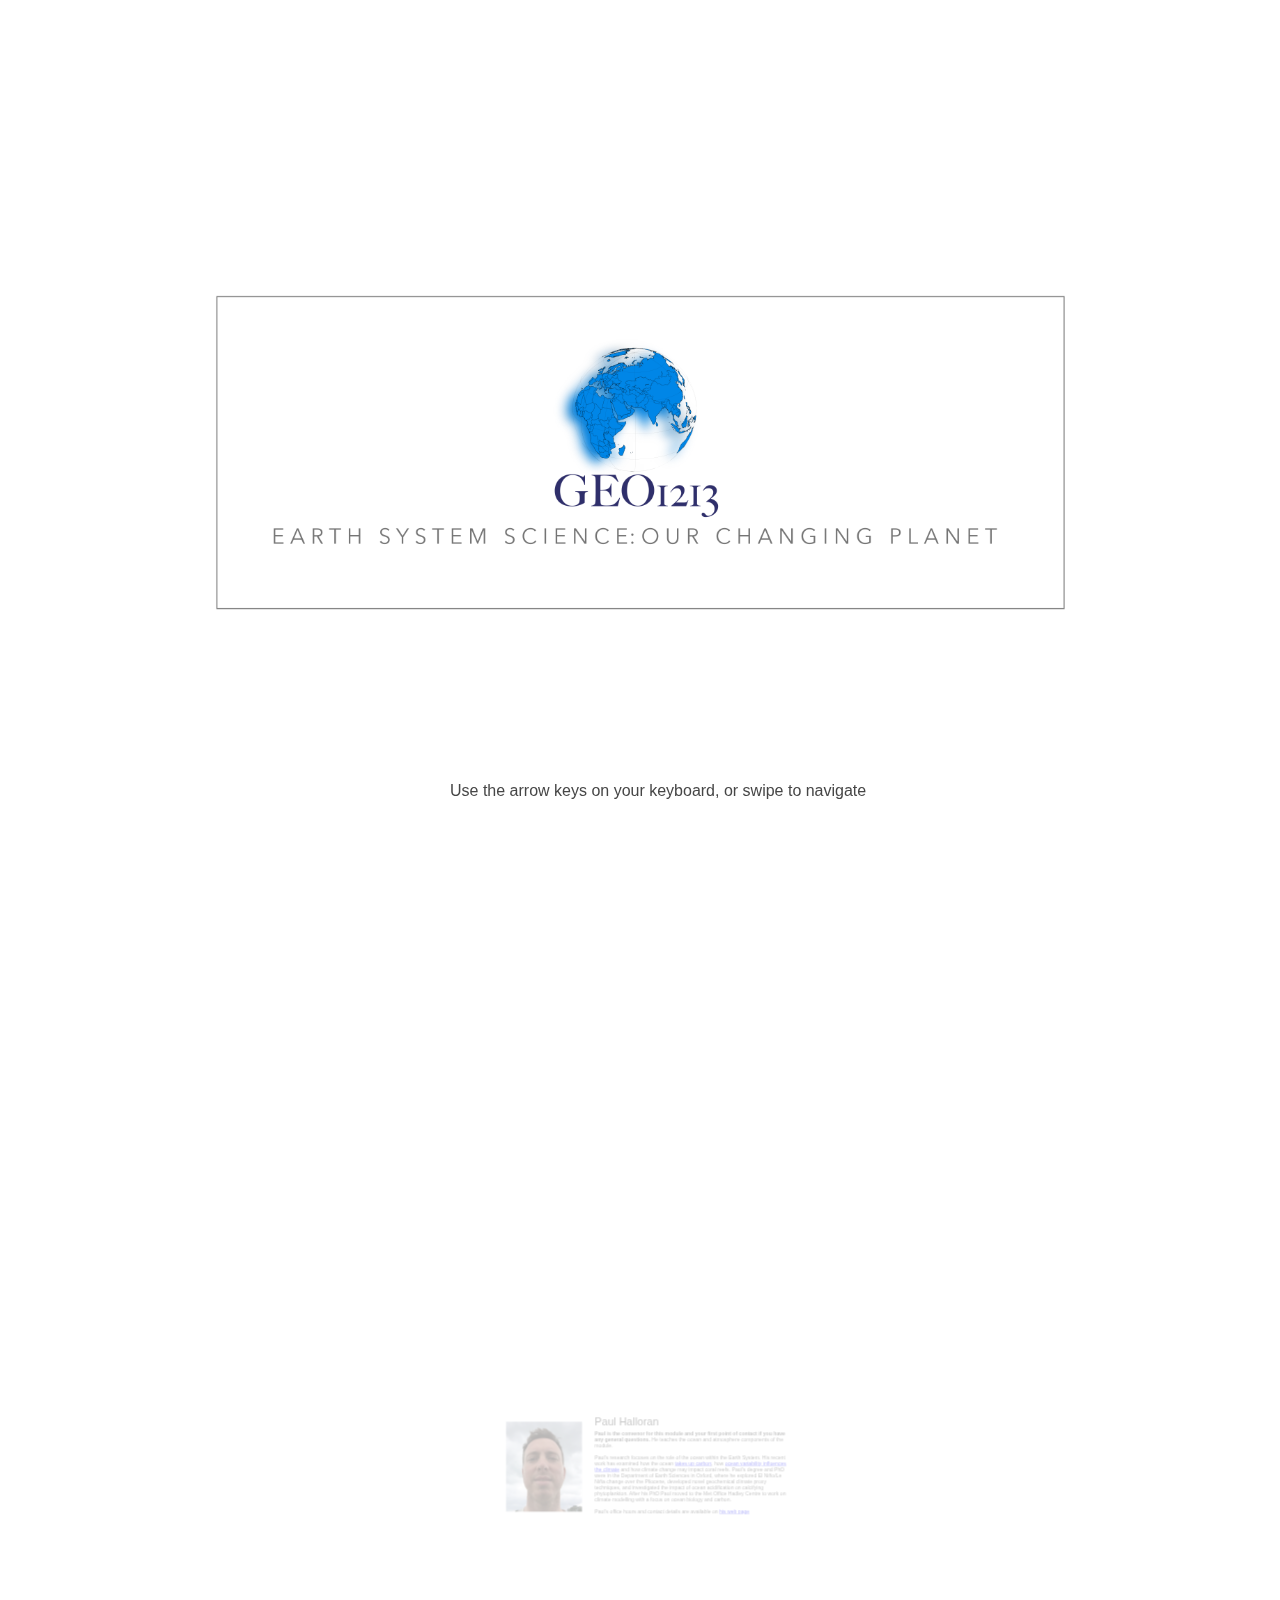
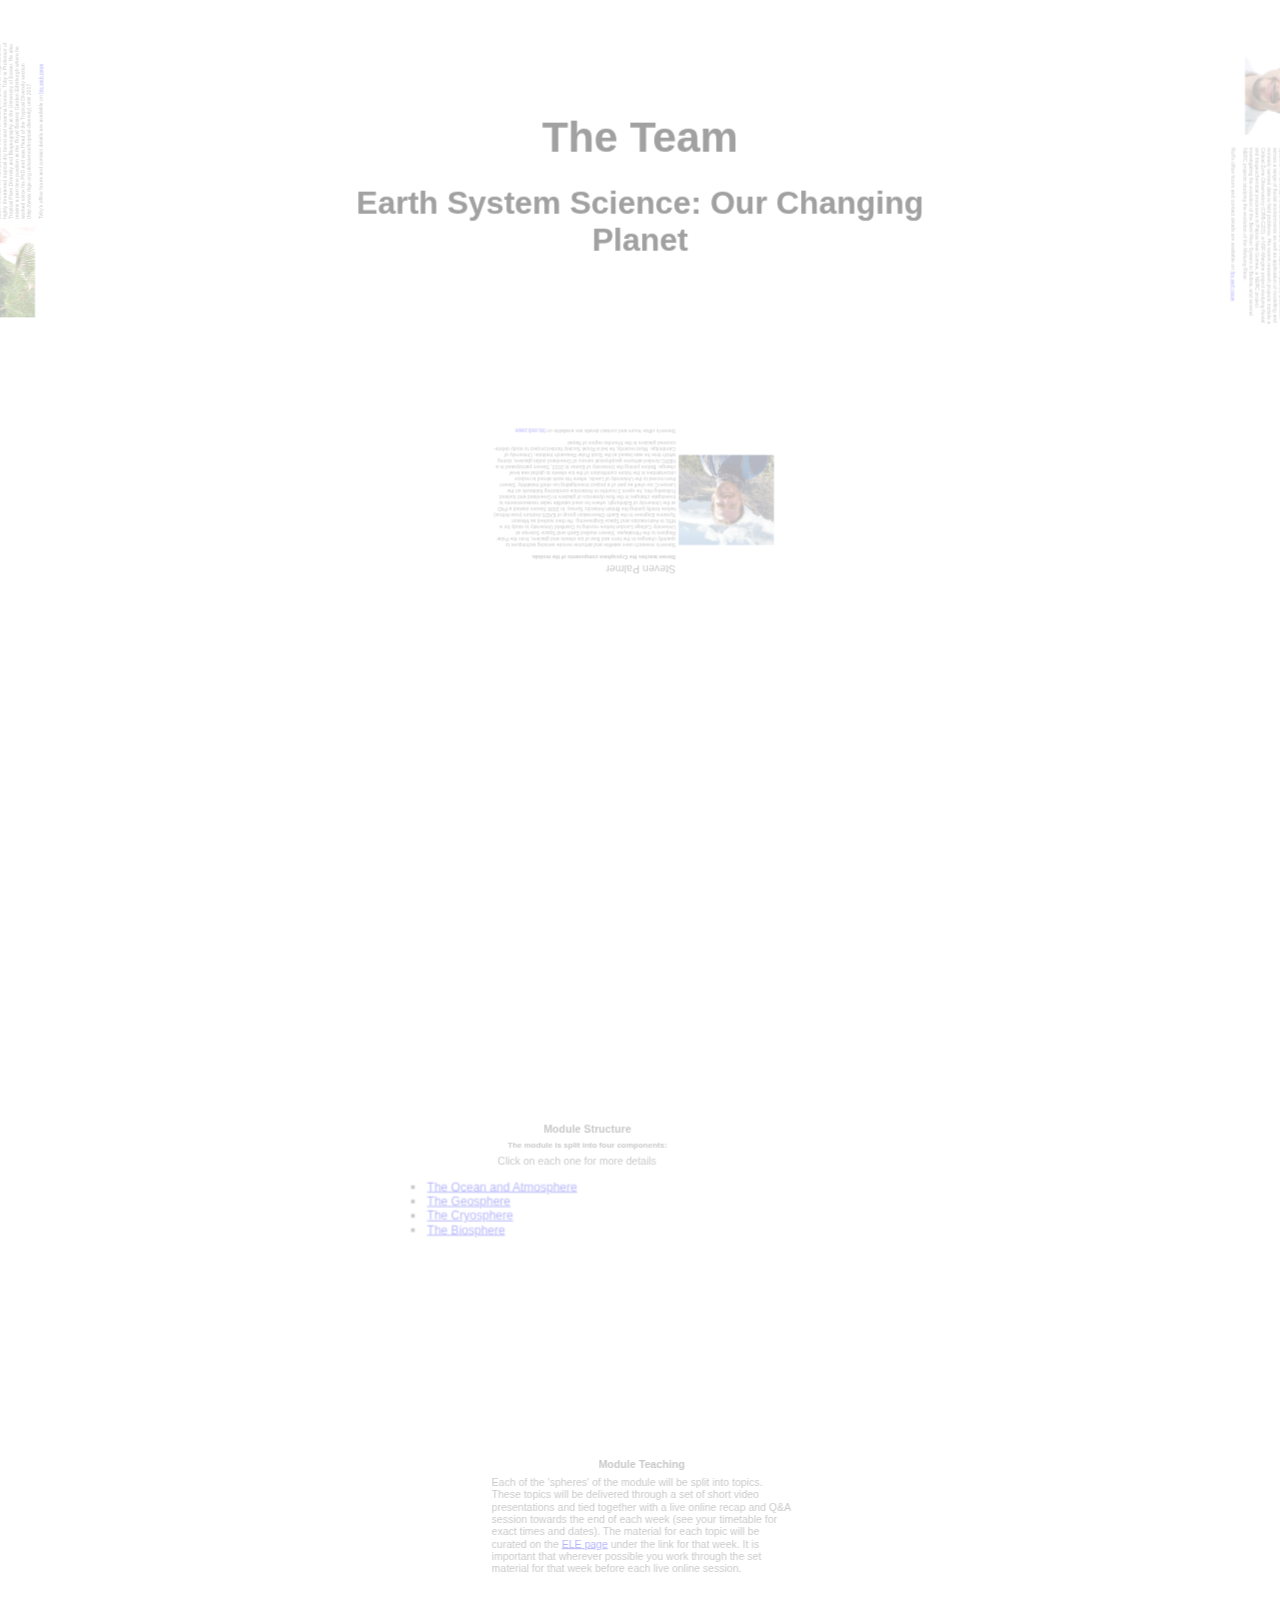
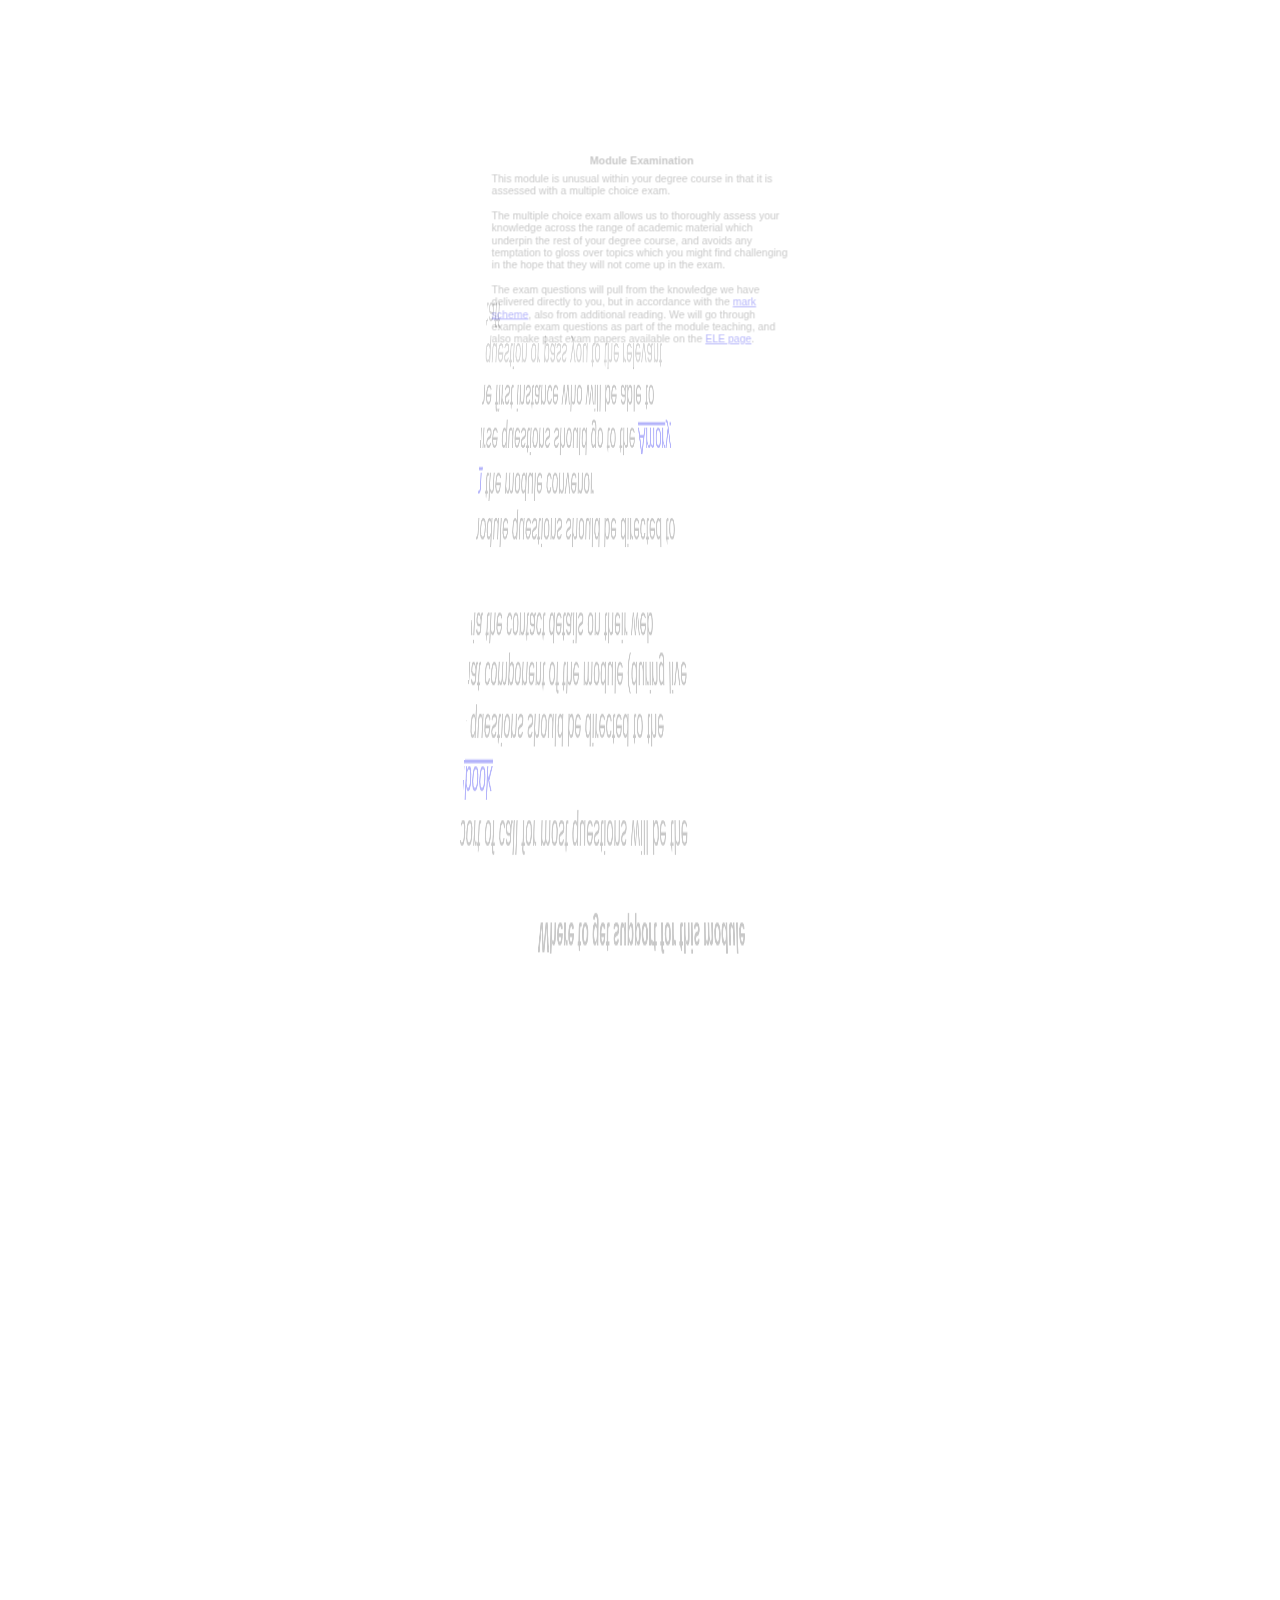
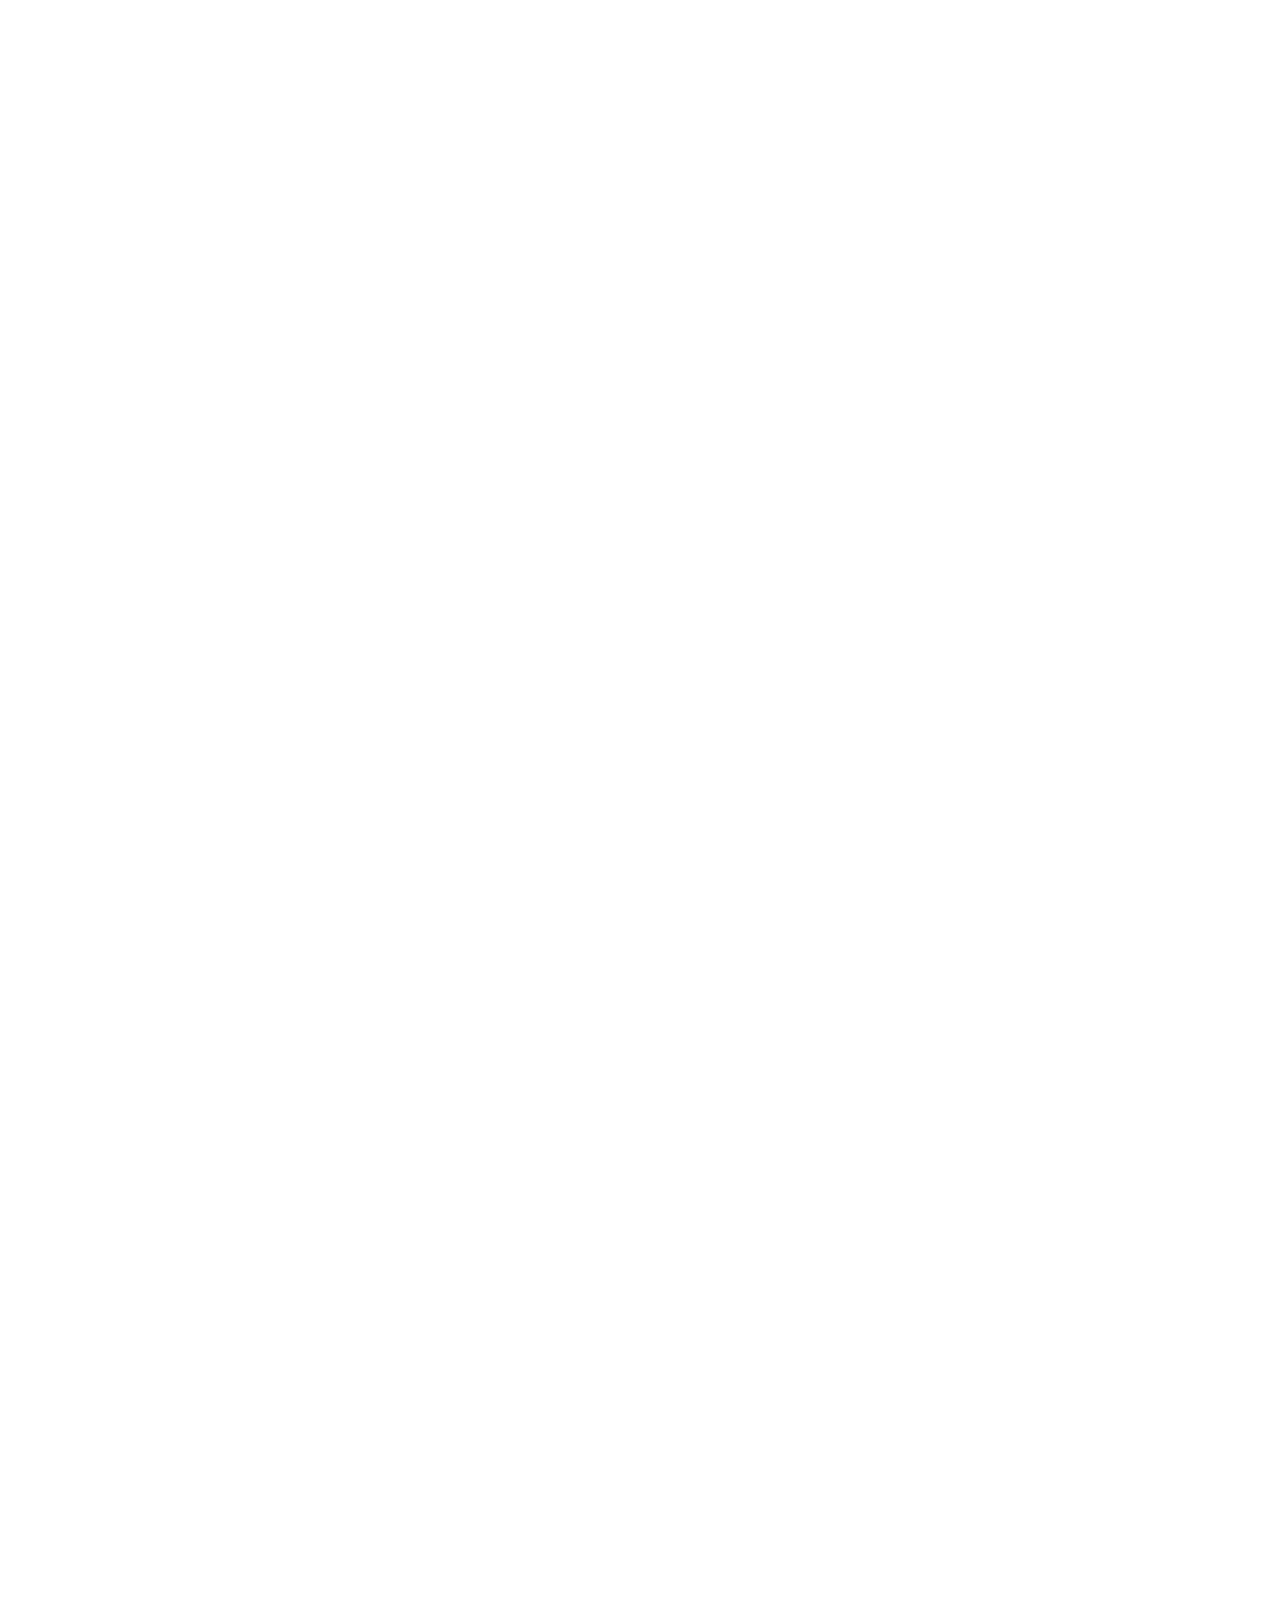
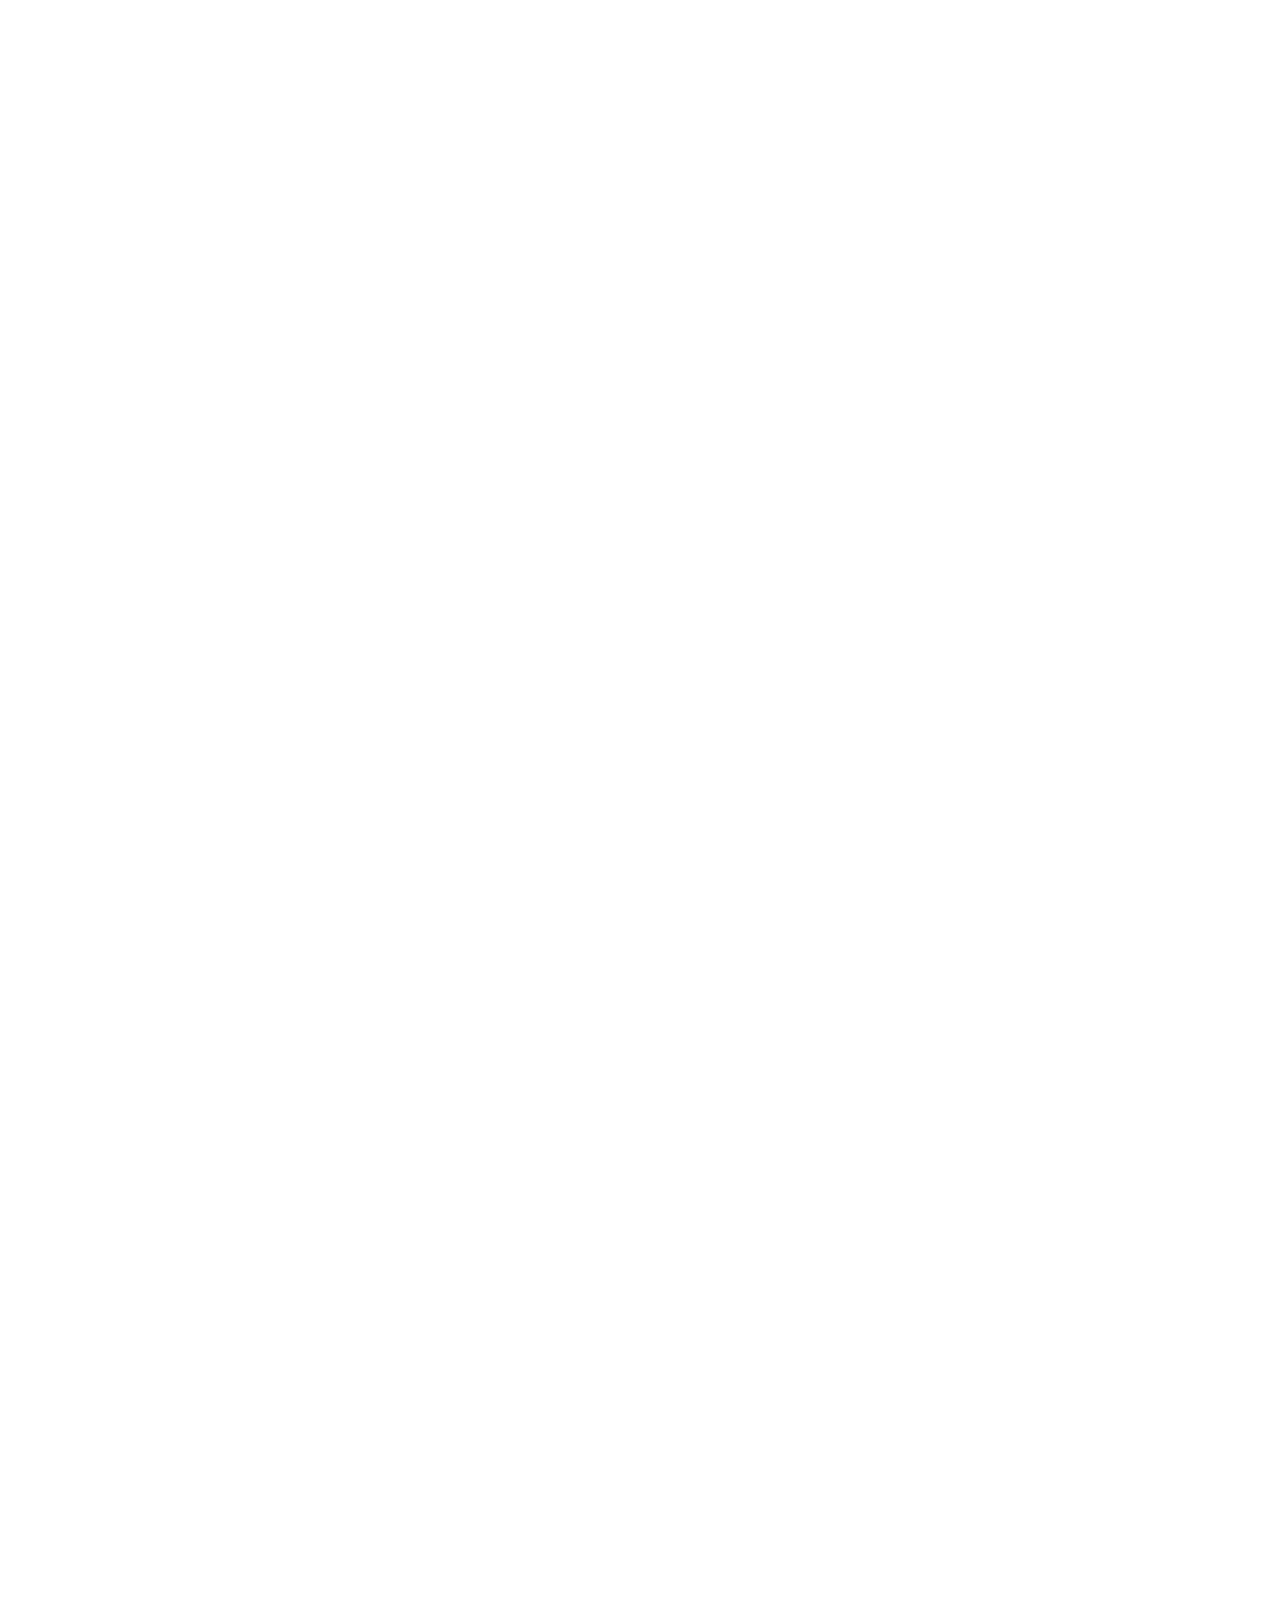
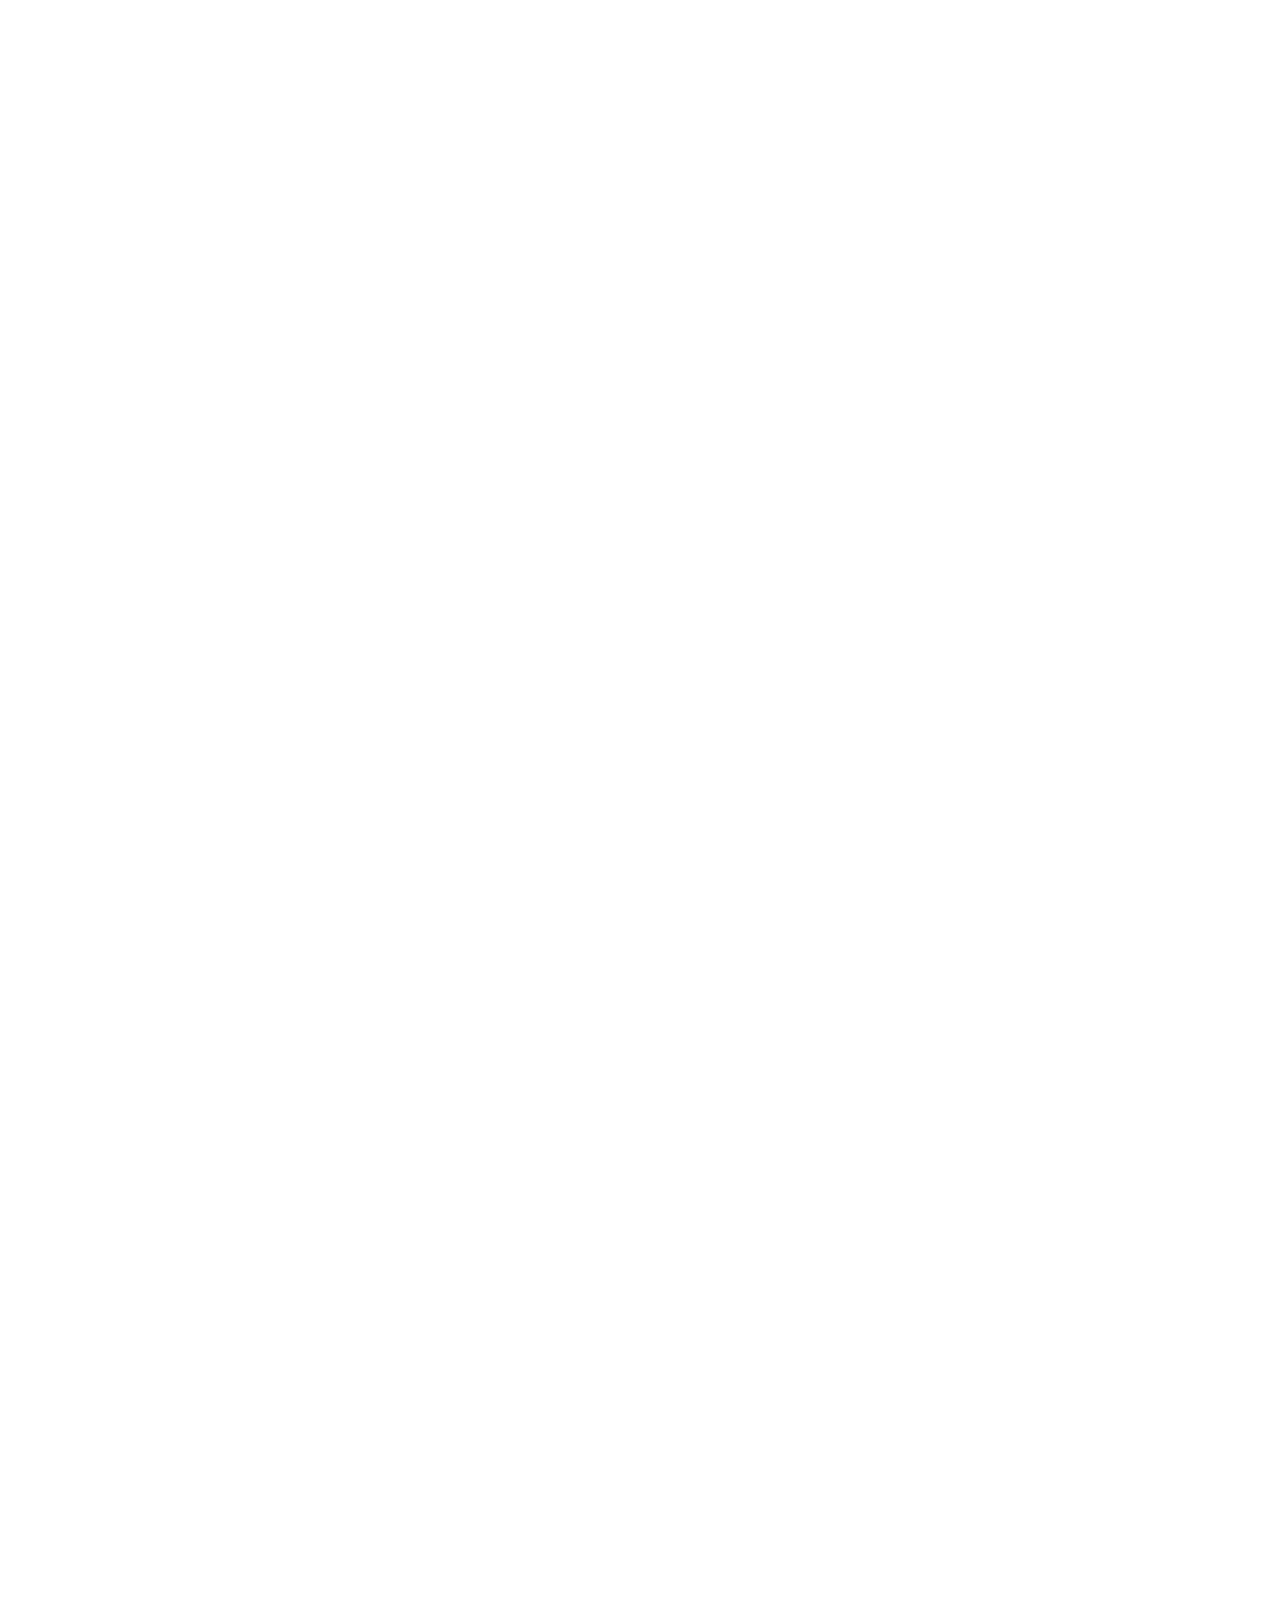
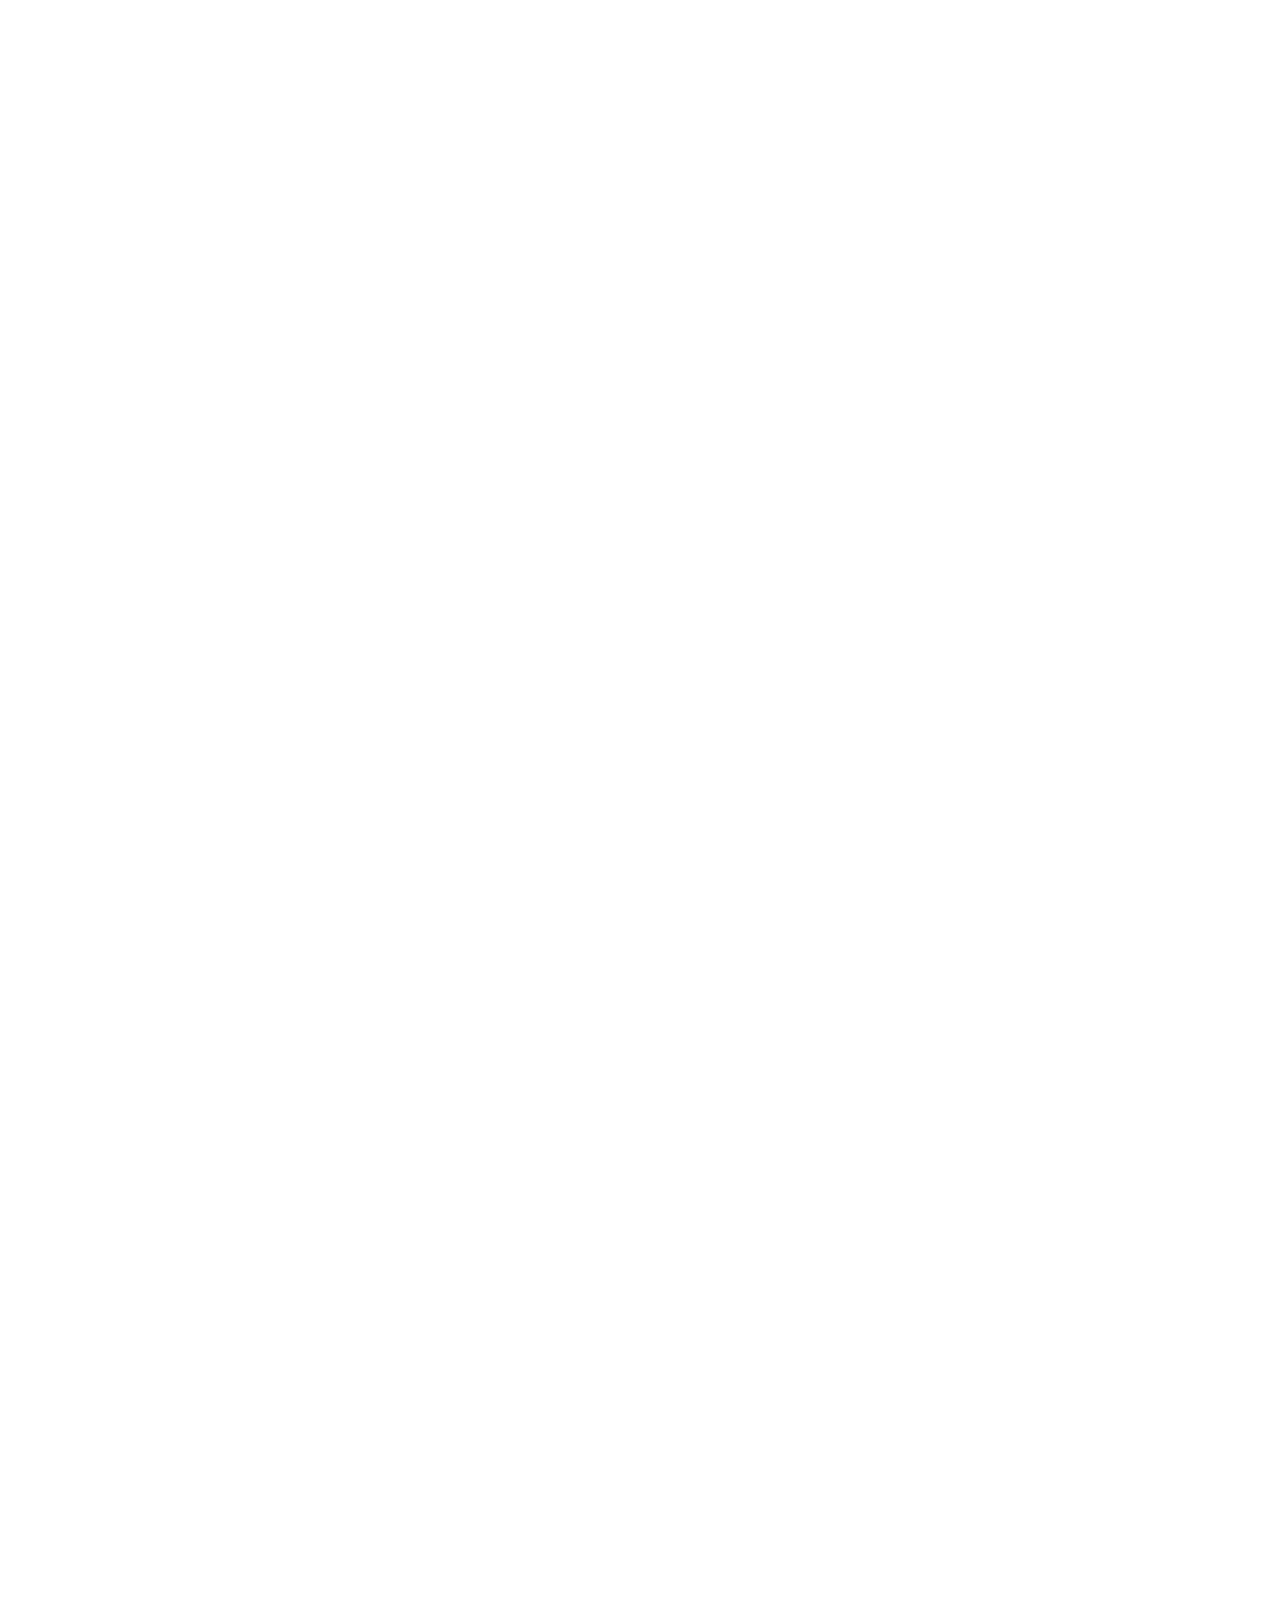
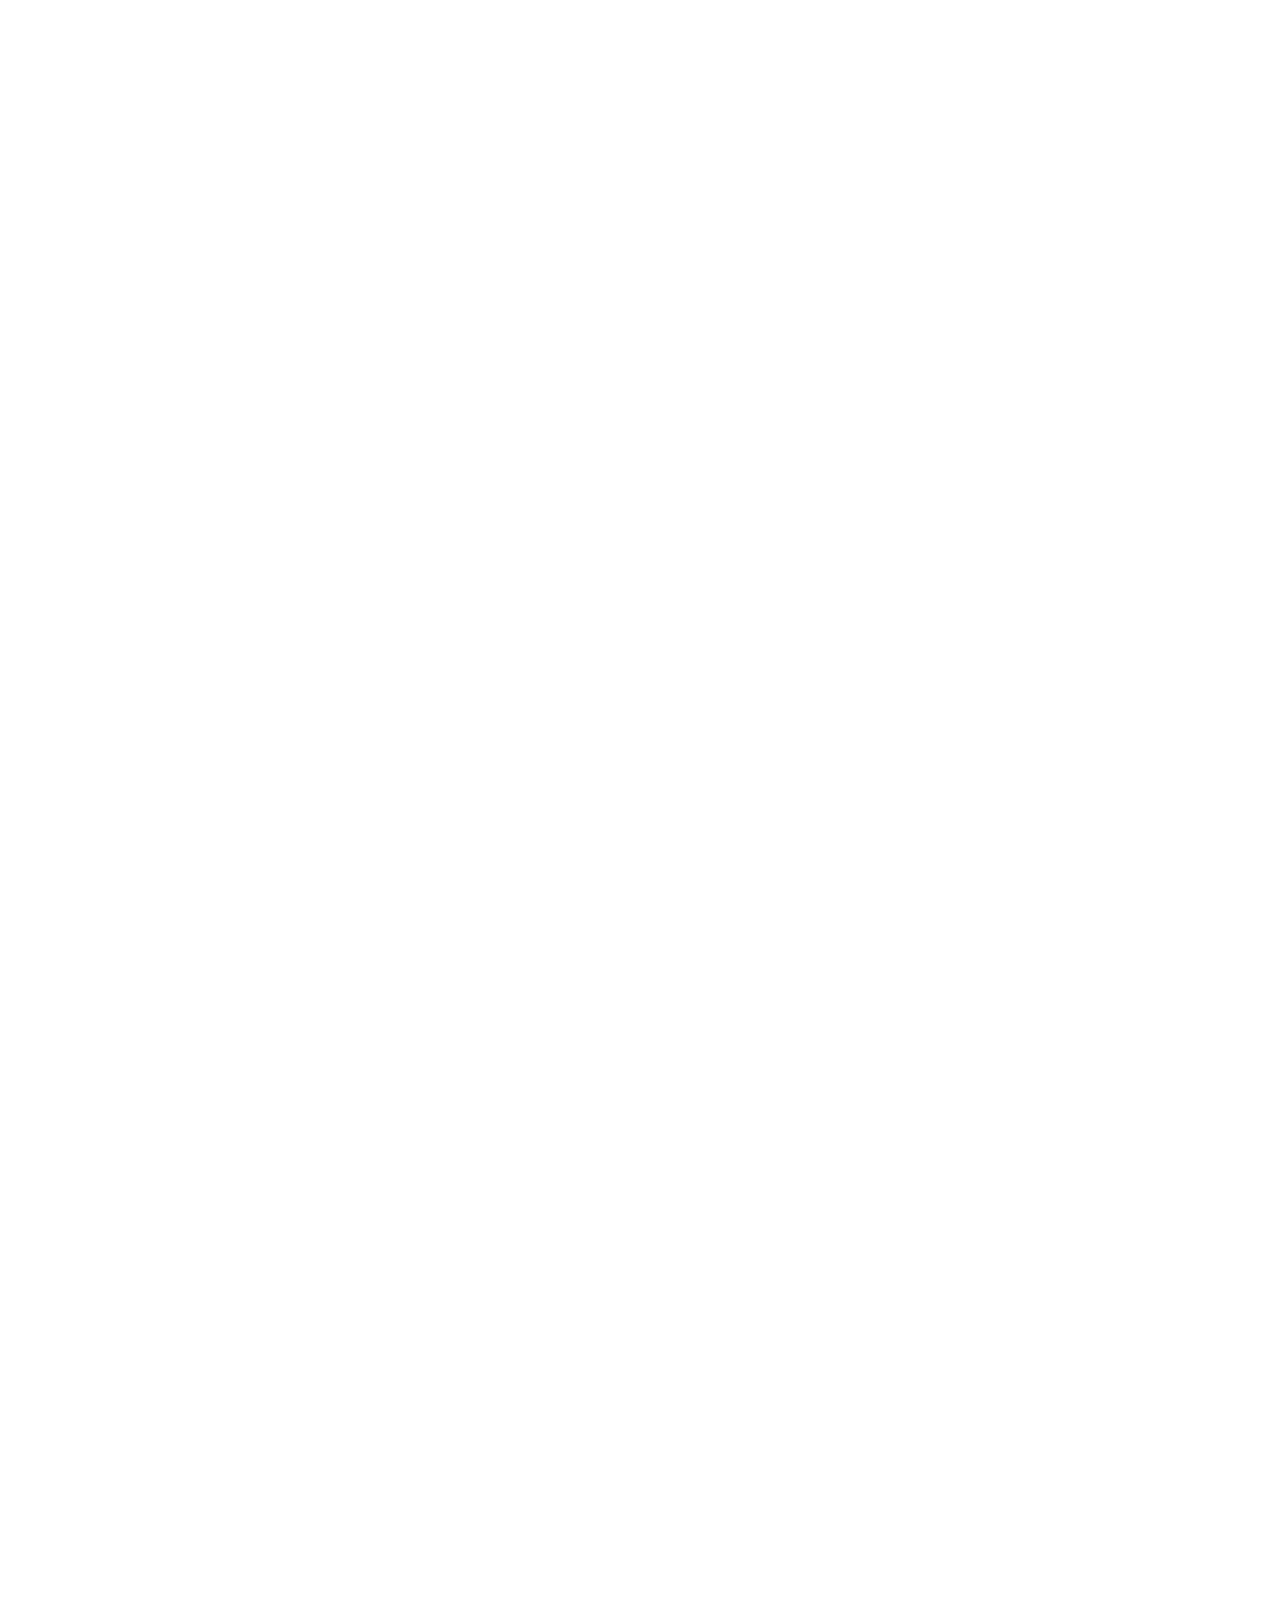
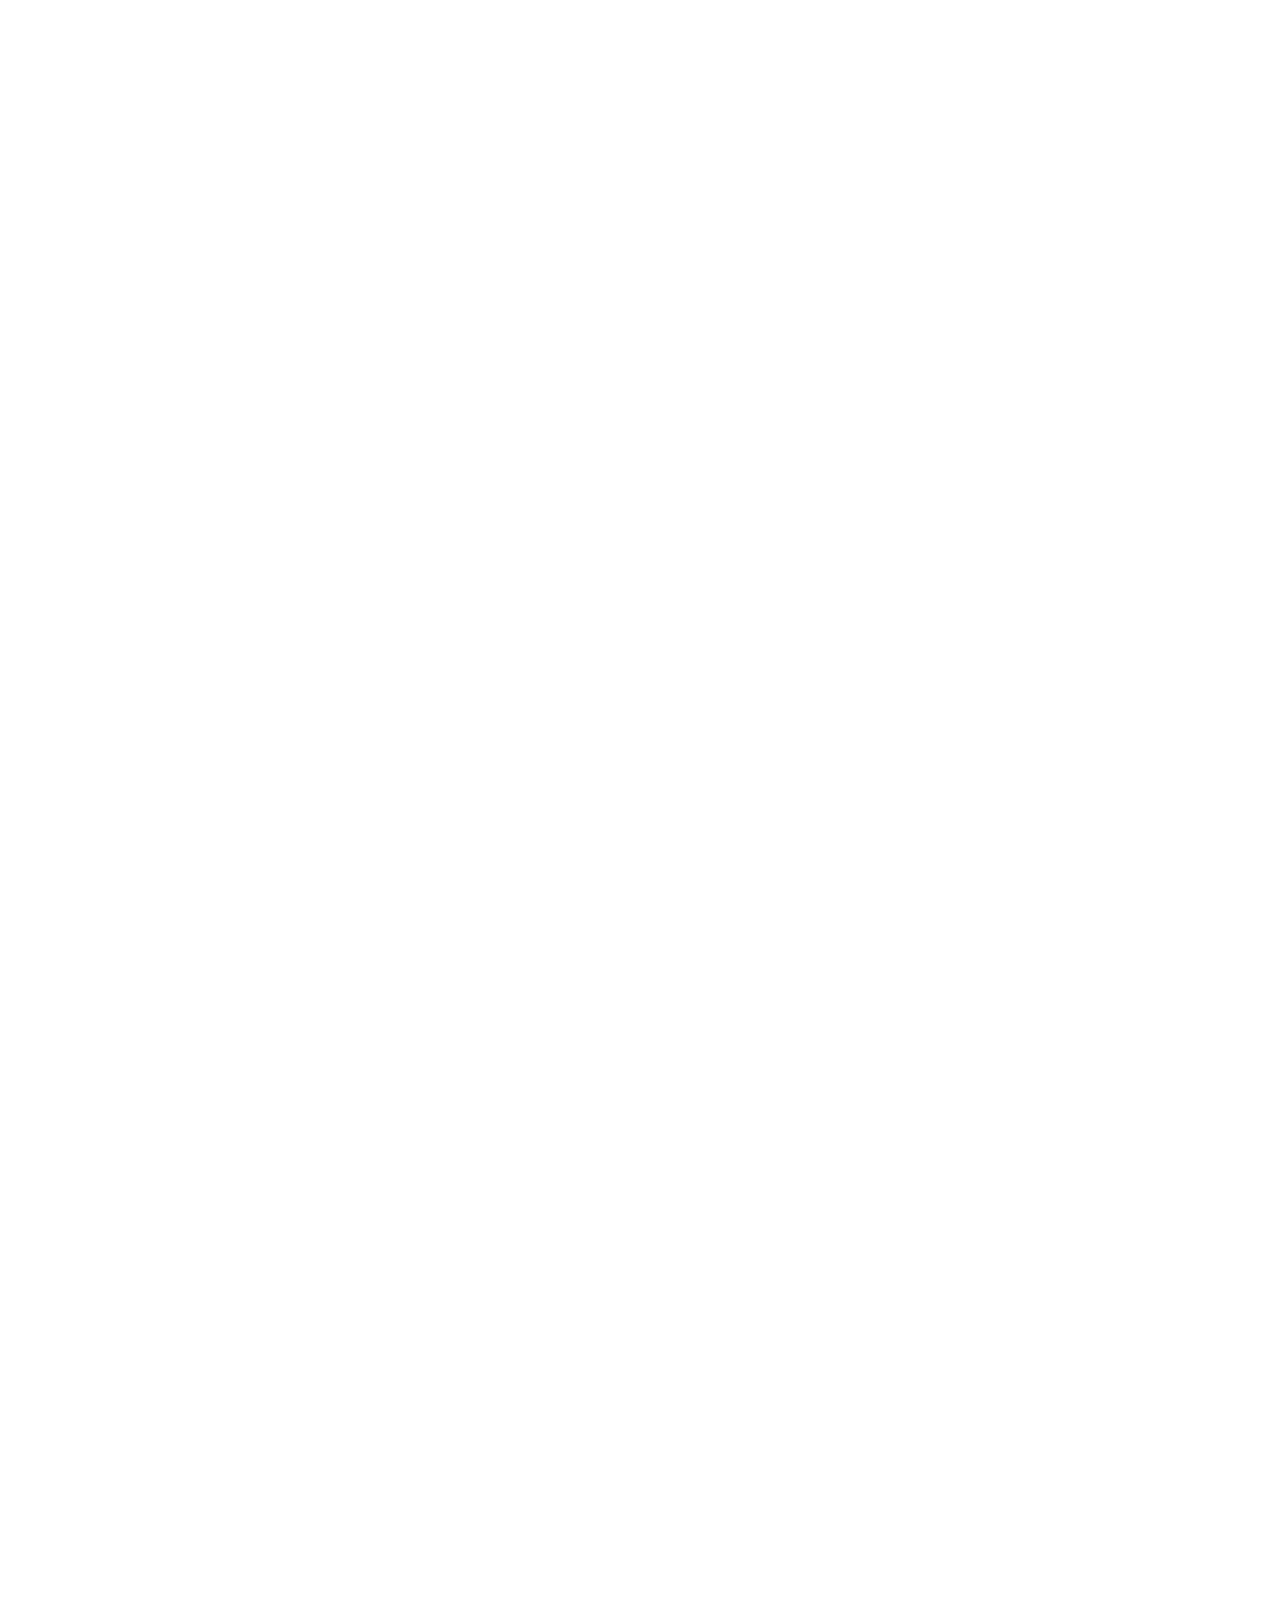
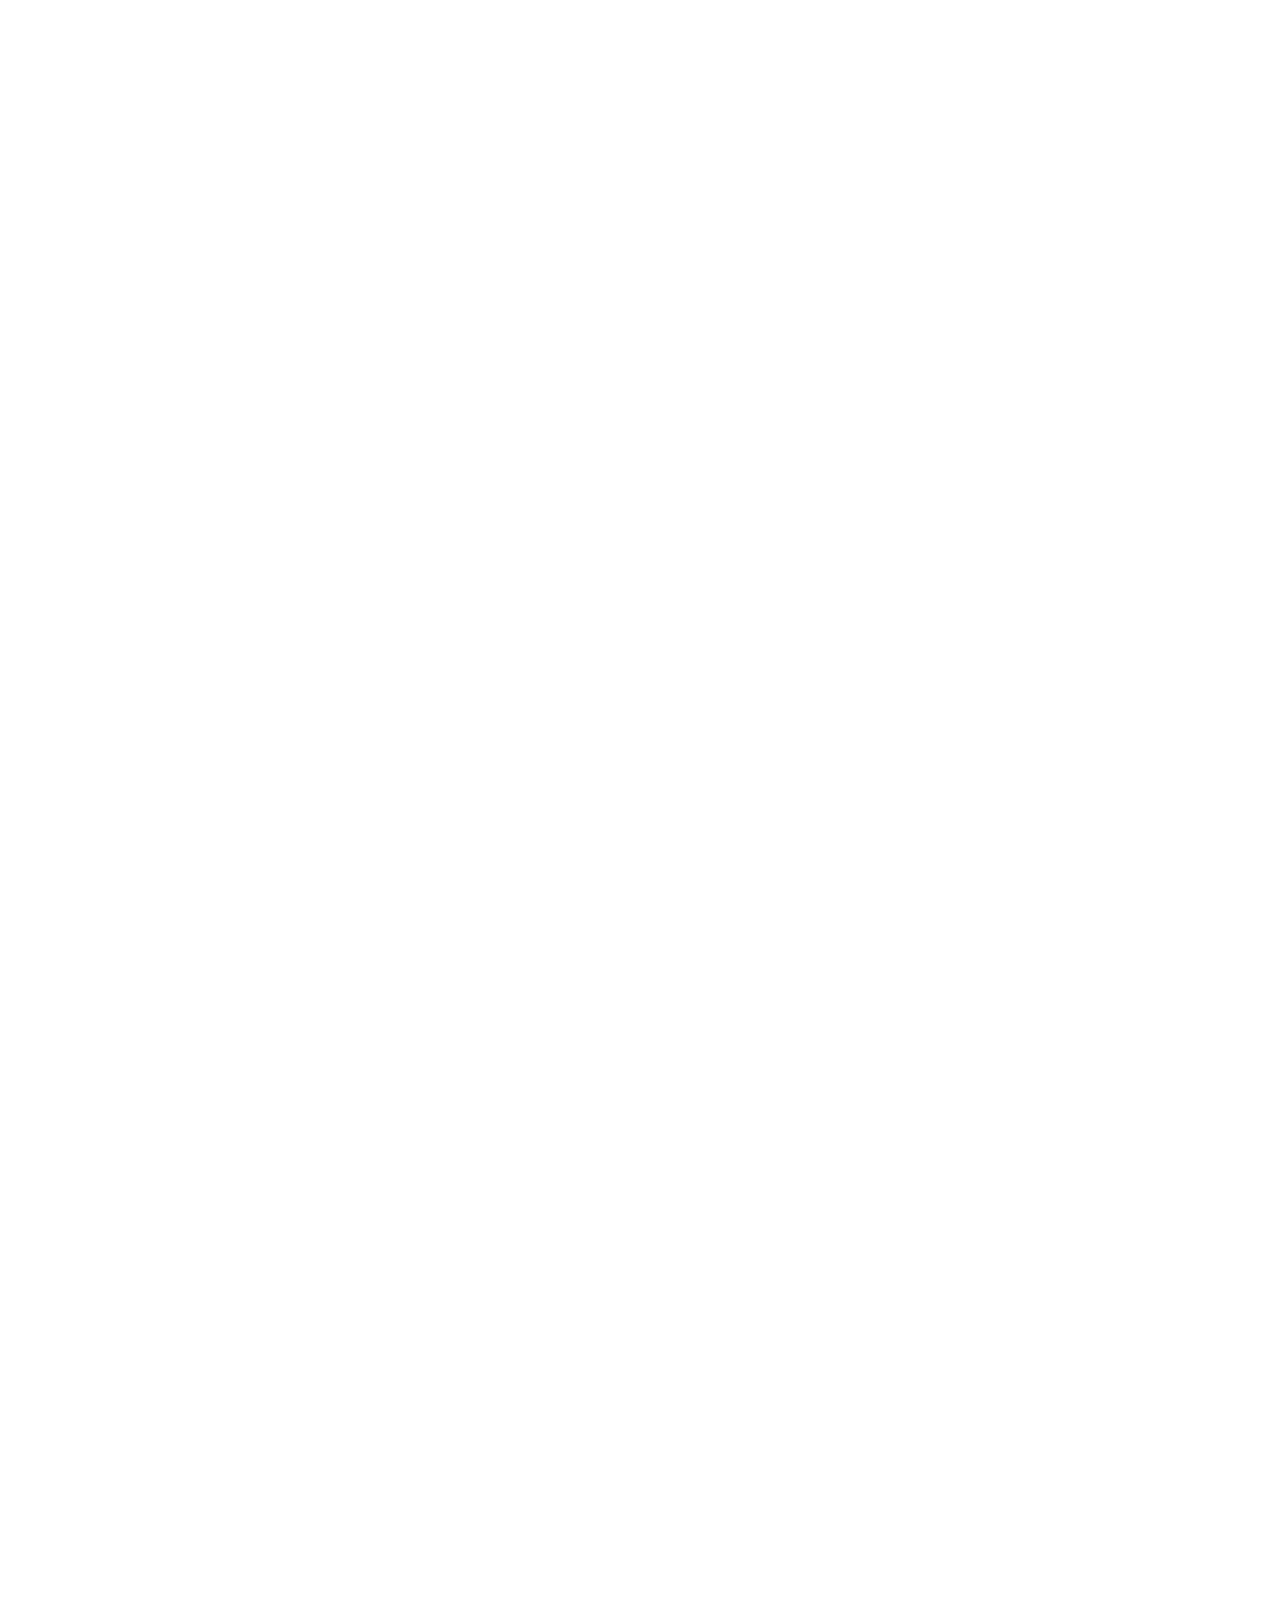
==== geo1213_intro/index.html @ 69311600 "init" ====
<!-- from https://www.digit.in/features/general/a-guide-to-impress-js-create-amazing-web-standard-presentations-9405.html -->

<html>
<head>
    <title>GEO1213 Introduction</title>
    <link href="css/my_presentation.css" rel="stylesheet" />
    <link href="css/impress-common.css" rel="stylesheet" />
</head>
<body class = "impress-not-supported" >
<div class = "fallback-message" >
    <p>impress.js not supported</p>
</div>
<div id = "impress" >


<!--###################
#######################
general Intro
#######################
###################-->

    <div id="title-slide" class = "step slide"  data-x="-1000" data-y="-5000">
      <a href="https://vle.exeter.ac.uk/course/view.php?id=9291"  target="_blank"><img class = "centered_udlf fade-out" src="images/geo1213_logo.png" width="90%"></a>

      <div id="footer">
          <div id="center">
              Use the arrow keys on your keyboard, or swipe to navigate
          </div>
      </div>

    </div>

    <div id = "Background" class = "step slide" data-rel-x = "0" data-rel-y = "0" data-rel-z="-1000" >
        <div class = "centered_paragraph_udlf" ><p>Our planet has experienced massive change in its history, but never before have the occupants of the planet consciously been at the helm of that change. This module aims to provide you with fundamental understanding of each of the major components of our contemporary Earth System, and how these components link together, allowing you to begin exploring the response of our planet to the anthropogenic pressures it is likely to experience over the coming decades. This module will provide you with a mechanistic understanding of the Geosphere, Biosphere, Cryosphere, Ocean and Atmosphere and appreciation of how these fit into the broader Earth System. By doing so, this module will deliver much of the background required for a
          degree in Physical Geography.</p></div>
    </div>


<!--###################
#######################
Introducing the team
#######################
###################-->

    <div id="intro" class="step slide_transparent" data-x="-1000" data-y="-1000" data-scale="4">
      <div class="centered_title_udlf">
        <h1 class="center">The Team</h1>
        <h2 class="center">Earth System Science: Our Changing Planet</h2>
      </div>
    </div>

<!--
###################
PAUL
###################
-->

    <div id="Paul" class="step slide_transparent" data-x="-1000" data-y="-2000" data-rel-z="0">
        <!-- <div class="round">Paul Halloran</div> -->
        <!-- <div class="round">Paul Halloran</div> -->
        <section id="Slide" class="section">

      			<div id="SlideImage">
              <a href="https://geography.exeter.ac.uk/staff/index.php?web_id=Paul_Halloran"  target="_blank"><img src="images/PaulH.jpg" height="100%"></a>
            </div>

      			<div id = "SlideText">
      				Paul Halloran
              <p>
                <b>Paul is the convenor for this module and your first point of contact if you have any general questions.</b> He teaches the ocean and atmosphere components of the module.
                <br>
                <br>
                Paul's research focuses on the role of the ocean within the Earth System. His recent work has examined how the ocean <a href="https://agupubs.onlinelibrary.wiley.com/doi/epdf/10.1029/2019GB006186" target="_blank"> takes up carbon</a>,
                how <a href="https://www.nature.com/articles/s41598-020-57472-2" target="_blank">ocean variability influences the climate</a> and how climate change may impact coral reefs.
                Paul's degree and PhD were in the Department of Earth Sciences in Oxford, where he explored El Ni&ntildeo/Le Ni&ntildea change over the Pliocene, developed novel geochemical climate proxy techniques,
                and investigated the impact of ocean acidification on calcifying phytoplankton. After his PhD Paul moved to the Met Office Hadley Centre to work on climate modelling with a focus on ocean biology and carbon.
                <br>
                <br>
                Paul's office hours and contact details are available on <a href="https://geography.exeter.ac.uk/staff/index.php?web_id=Paul_Halloran"  target="_blank">his web page</a>
              </p>
      			</div>

      		</section>
    </div>


<!--###################
Rolf
###################-->


    <div id="Rolf" class="step slide" data-x="1000" data-y="-1000" data-rel-z="0" data-rotate="90">
        <!-- <div class="round">Paul Halloran</div> -->
        <!-- <div class="round">Paul Halloran</div> -->
        <section id="Slide" class="section">

      			<div id="SlideImage">
              <a href="https://geography.exeter.ac.uk/staff/index.php?web_id=Rolf_Aalto"  target="_blank"><img src="images/RolfA.jpg" height="100%"></a>
            </div>

      			<div id = "SlideText">
      				Rolf Alto
              <p>
                <b>Rolf teaches the geosphere components of the module.</b>
                <br>
                <br>
                Rolf researches rivers and erosion across 6 continents, including: South America (Beni, Mamore, Orinoco & Ucayali Rivers), North America (Sacramento-CA, Feather-CA & Salmon-ID Rivers & Rio Grande-NM), Australasia (Strickland & Fly Rivers PNG), Europe (Danube River Romania), and Asia (Mekong River, Cambodia & exploratory sites in China). He leads the Exeter Radiometry Lab, which features world-class analytical facilities for tracing and dating particle movement throughout a wide range of fluvial dispersal systems. He develops field and laboratory techniques to quantify processes across a range of fluvial environments as well as application of modelling and remotely sensed data to field problems. His recent research projects include a Critical Zone Observatory (CRB-CZO), a NSF-Margins project studying fluvial and biogeochemical processes in Papua New Guinea, a NERC project investigating the evolution of the Beni River System in Bolivia, and several NERC projects studying the evolution of the Mekong River.
                <br>
                <br>
                Rolf's office hours and contact details are available on <a href="https://geography.exeter.ac.uk/staff/index.php?web_id=Rolf_Aalto"  target="_blank">his web page</a>
              </p>
      			</div>

      		</section>
    </div>

  <!--###################
  Steve
  ###################-->

      <div id="Steve" class="step slide_transparent" data-x="-1000" data-y="-000" data-rel-z="0" data-rotate="180">
            <!-- <div class="round">Paul Halloran</div> -->
            <!-- <div class="round">Paul Halloran</div> -->
            <section id="Slide" class="section">

          			<div id="SlideImage">
                  <a href="https://geography.exeter.ac.uk/staff/index.php?web_id=Steven_Palmer"  target="_blank"><img src="images/SteveP.jpg" height="100%"></a>
                </div>

          			<div id = "SlideText">
          				Steven Palmer
                  <p>
                    <b>Steven teaches the Cryosphere components of the module.</b>
                    <br>
                    <br>
                    Steven's research uses satellite and airborne remote sensing techniques to quantify changes in the form and flow of ice sheets and glaciers, from the Polar Regions to the Himalayas. Steven studied Earth and Space Science at University College London before moving to Cranfield University to study for a MSc in Astronautics and Space Engineering. He then worked as Mission Systems Engineer in the Earth Observation group of EADS Astrium (now Airbus) before briefly joining the British Antarctic Survey. In 2006 Steven started a PhD at the University of Edinburgh, where he used satellite radar measurements to investigate changes in the flow dynamics of glaciers in Greenland and Iceland. Following this, he spent 3 months in Antarctica conducting fieldwork on the Larsen-C ice shelf as part of a project investigating ice shelf instability. Steven then moved to the University of Leeds, where his work aimed to reduce uncertainties in the future contribution of the ice sheets to global sea level change. Before joining the University of Exeter in 2013, Steven participated in a NERC-funded airborne geophysical survey of Greenland outlet glaciers, during which time he was based at the Scott Polar Research Institute, University of Cambridge. Most recently, he led a Royal Society funded
                      project to study debris-covered glaciers in the Khumbu region of Nepal
                    <br>
                    <br>
                    Steven's office hours and contact details are available on <a href="https://geography.exeter.ac.uk/staff/index.php?web_id=Steven_Palmer"  target="_blank">his web page</a>
                  </p>
          			</div>

          		</section>
    </div>

  <!--###################
  Toby
  ###################-->

      <div id="Toby" class="step slide_transparent" data-x="-3000" data-y="-1000" data-rel-z="0" data-rotate="270">
        <!-- <div class="round">Paul Halloran</div> -->
        <!-- <div class="round">Paul Halloran</div> -->
        <section id="Slide" class="section">

            <div id="SlideImage">
              <a href="http://toby-pennington.squarespace.com/about"  target="_blank"><img src="images/TobyP.jpg" height="100%"></a>
            </div>

            <div id = "SlideText">
              Toby Pennington
              <p>
                <b>Toby teaches the biosphere components of the module.</b>
                <br>
                <br>
                Toby's research has aimed to address one of the fundamental questions of tropical biology, how and when did the huge species numbers in the tropics arise?
                It is grounded in fundamental, descriptive taxonomic, inventory and phylogenetic research, which provides the foundation to address evolutionary and biogeographic questions.
                In recent years he has focused more of his work on outcomes relevant to conservation and sustainable livelihoods in tropical Latin America.
                He has particular interest in raising the profile of neglected but highly threatened tropical dry forest and savanna biomes.
                Toby is Professor of Tropical Plant Diversity and Biogeography at the University of Exeter.
                He also retains a part time position at the Royal Botanic Garden Edinburgh where he worked since his PhD and was Head of the Tropical Diversity section (http://www.rbge.org.uk/science/tropical-diversity) until 2017.
                <br>
                <br>
                Toby's office hours and contact details are available on <a href="https://geography.exeter.ac.uk/staff/index.php?web_id=Toby_Pennington"  target="_blank">his web page</a>
              </p>
            </div>

          </section>
      </div>

      <div id="intro_out" class="step slide_transparent" data-x="-1000" data-y="-1000" data-scale="4">
        <div class="centered_title_udlf">
          <h1 class="center">The Team</h1>
          <h2 class="center">Earth System Science: Our Changing Planet</h2>
        </div>
      </div>

<!--###################
#######################
Module Structure
#######################
###################-->


    <div id = "Module_Structure" class = "step slide" data-x="-1000" data-y="2000"  data-rel-z="0" data-scale="1">
        <div class = "centered_paragraph_udlf" >
          <h1>Module Structure</h1>
            <h2>The module is split into four components:</h2>
            <p>Click on each one for more details</p>
            <ul>
            <li><a href="#OceanAtmosphere">The Ocean and Atmosphere</a></li>
            <li><a href="#Geosphere">The Geosphere</a></li>
            <li><a href="#Cryosphere">The Cryosphere</a></li>
            <li><a href="#Biosphere">The Biosphere</a></li>
            </ul>

        </div>
    </div>

<!--###################
#######################
Module Teaching
#######################
###################-->

  <div id = "Module_Teaching" class = "step slide" data-x="-1000" data-y="3000"  data-rel-z="0" data-scale="1">
      <div class = "centered_paragraph_udlf" >
        <h1>Module Teaching</h1>
          <p>Each of the 'spheres' of the module will be split into topics.
          These topics will be delivered through a set of short video presentations and tied together with a live online recap and Q&A session towards the end of each week (see your timetable for exact times and dates).
          The material for each topic will be curated on the <a href="https://vle.exeter.ac.uk/course/view.php?id=9291"  target="_blank">ELE page</a> under the link for that week.
          It is important that wherever possible you work through the set material for that week before each live online session.</p>
      </div>
  </div>

<!--###################
#######################
Module Exam
#######################
###################-->

<div id = "Module_Exam" class = "step slide" data-x="-1000" data-y="4000"  data-rel-z="0" data-scale="1">
    <div class = "centered_paragraph_udlf" >
      <h1>Module Examination</h1>
        <p>This module is unusual within your degree course in that it is assessed with a multiple choice exam.
          <br>
          <br>
          The multiple choice exam allows us to thoroughly assess your knowledge across the range of academic material which underpin the rest of your degree course,
          and avoids any temptation to gloss over topics which you might find challenging in the hope that they will not come up in the exam.
          <br>
          <br>
          The exam questions will pull from the knowledge we have delivered directly to you,
          but in accordance with the <a href="https://geography.exeter.ac.uk/media/universityofexeter/schoolofgeography/pdfs/currentstudents/ug/GMS.pdf" target="_blank">mark scheme</a>, also from additional reading.
          We will go through example exam questions as part of the module teaching, and also make past exam papers available on the <a href="https://vle.exeter.ac.uk/course/view.php?id=9291"  target="_blank">ELE page</a>.
        </p>
    </div>
</div>

<!--###################
#######################
Where to get support
#######################
###################-->

<div id = "Module_Support" class = "step slide" data-x="-1000" data-y="5000"  data-rel-z="0" data-rotate-x="-90" data-scale="1">
    <div class = "centered_paragraph_udlf" >
      <h1>Where to get support for this module</h1>
      <ul>
      <li>Your first port of call for most questions will be the <a href=https://vle.exeter.ac.uk/course/view.php?id=9291#section-2>module handbook</a></li>
      <li>Academic questions should be directed to the lecturer on that component of the module (during live sessions or via the contact details on their web pages)</li>
      <li>General module questions should be directed to <a href="https://geography.exeter.ac.uk/staff/index.php?web_id=Paul_Halloran">Paul Halloran</a> the module convenor</li>
      <li>Wider course questions should go to the <a href="https://www.exeter.ac.uk/students/infopoints/contact/">Amory Info Hub</a> in the first instance who will be able to answer your question or pass you to the relevant member of staff</li>
      </ul>
    </div>
</div>


<div id = "End" class = "step slide" data-x="-1000" data-y="5000"  data-rel-z="0" data-rotate-y="90" data-scale="1">
    <div class = "centered_title_udlf" >
      <h1>End of document</h1>
      <h2><a href="#title-slide">Return to start</a></h2>
      <h2><a href="https://vle.exeter.ac.uk/course/view.php?id=9291">Return to ELE</a></h2>
    </div>
</div>


<!--###################
#######################
Slides occuring out of sequence
#######################
###################-->


<div id = "OceanAtmosphere" class = "step slide" data-x="-10000" data-y="10000"  data-rel-z="0" data-scale="1">
    <div class = "centered_paragraph_udlf" >
      <h1>The Ocean and Atmosphere</h1>
        <p>This component of the module begins by looking at the place of the ocean and atmosphere within the Earth System.
          We then develop a robust understanding of the greenhouse effect and other anthropogenic drivers of change in the Earth System,
          before getting into the processes that control the movement of the ocean and atmosphere,
          and how through the transport of energy and chemistry this impacts us, and drives the different components of the Earth System.
        </p>
        <a href="#Module_Structure">Back</a>
    </div>
</div>

<div id = "Geosphere" class = "step slide" data-x="-10000" data-y="11000"  data-rel-z="0" data-scale="1">
    <div class = "centered_paragraph_udlf" >
      <h1>The Geosphere</h1>
        <p>This component of the module looks at the Earth's surface and earth surface processes.
           You will learn about how everything from rivers to vegetation, extreme events to the
           lapping ocean shape the landscapes we see across the globe.
        </p>
        <a href="#Module_Structure">Back</a>
    </div>
</div>

<div id = "Cryosphere" class = "step slide" data-x="-10000" data-y="12000"  data-rel-z="0" data-scale="1">
    <div class = "centered_paragraph_udlf" >
      <h1>The Cryosphere</h1>
        <p>In this component of the module you will learn all about ice on Earth, and how it is changed by and how it changes our climate.
        </p>
        <a href="#Module_Structure">Back</a>
    </div>
</div>

<div id = "Biosphere" class = "step slide" data-x="-10000" data-y="13000"  data-rel-z="0" data-scale="1">
    <div class = "centered_paragraph_udlf" >
      <h1>The Biosphere</h1>
        <p>In this component of the module you will learn about the basic processes underpinning our biosphere,
          what controls the geography of our biosphere and the impacts we as humans are having on the biosphere.
        </p>
        <a href="#Module_Structure">Back</a>
    </div>
</div>



</div>

<!-- Extra modules -->
<script type="text/javascript" src="../../extras/markdown/markdown.js"></script>

<!--
    To make all described above really work, you need to include impress.js in the page.
    You also need to call a `impress().init()` function to initialize impress.js presentation.
    And you should do it in the end of your document.
-->
<script type="text/javascript" src="js/impress.js"></script>
<!-- NOTE this ../../ will change if you are within more folders etc. -->
<script> impress().init(); </script>


</body>
</html>
---- geo1213_intro/css/my_presentation.css ----
/* This is used by index.html to hide the message if the browser supports the presnettaion impress.js */
.impress-supported .fallback-message {
  display:none;
}

/*
  The body background is the bacgkround of "everything". Many
  impress.js tools call it the "surface". It could also be a
  picture or pattern, but we leave it as light gray.
*/

body {
    font-family: 'PT Sans', sans-serif;
    min-height: 740px;

    /* background: rgb(215, 215, 215); */
    color: rgb(70, 70, 70);
}

/* This little bit of CSS code is specifying the basic look of a slide in our presentation. We are giving slides a width of 400 pixels, and a height of 300 pixels. This gives them an aspect ratio of 4:3, the same as a PowerPoint slide. This is a little small, but that is on purpose, so that we can fit the slides in this article. Each slide is given an ugly black solid border of 4 pixels in width, with a padding of 20 pixels and a margin of 10. Nothing pretty, but it’ll do */
/* .step {
  overflow: hidden;
  width: 400px;
  height: 500px;
  padding: 20px;
  margin: 10px;
  border: 4px solid black;
} */

.step {
    /* overflow: hidden; */
    /* position: relative;
    width: 1850px;
    height: 1000px; */
    position: relative;
    width: 1000px;
    height: 700px;
    padding: 40px 60px;
    margin: 60px auto;
    box-sizing:         border-box;
}


/*
    Make inactive steps a little bit transparent.
*/
.impress-enabled .step {
    margin: 0;
    opacity: 0.3;
    transition:         opacity 1s;
}

.impress-enabled .step.active { opacity: 1 }

/*
    These 'slide' step styles were heavily inspired by HTML5 Slides:
    http://html5slides.googlecode.com/svn/trunk/styles.css

    Note that we also use a background image, again just to facilitate a common
    feature from PowerPoint and LibreOffice worlds. In this case the background
    image is just the impress.js favicon - as if it were a company logo or something.

*/
.slide {
    display: block;

    /* width: 1850px;
    height: 1000px; */
    width: 1000px;
    height: 700px;
    padding: 40px 60px;

    /* background-image: url(../images/background.png); */
    background-color: white;
    /* border: 2px solid rgba(0, 0, 0, .3); */
    /* COMMENT THE ABOVE OUT TO GET RID OF BOARDER BOX */
    /* border-radius: 30px; */
    /* box-shadow: 0 4px 8px rgba(0, 0, 0, .1); */

    /* text-shadow: 0 3px 3px rgba(0, 0, 0, .2); */

    font-family: 'Open Sans', Arial, sans-serif;
}


/* The below define the styles for the text on the slides */

.slide p {
  font-size: 3.5vmin;
  /* font-size: 6vh; */
  /* This is a relative font size, so teh text rescales depending on screen size  see https://css-tricks.com/viewport-sized-typography/ */
  margin-bottom: 0.5em;
  margin-top: 0.5em;
  text-align: left;
}


.slide h1,
.slide h2,
.slide h3 {
    margin-bottom: 0.5em;
    margin-top: 0.5em;
    text-align: center;
}

/* .step h1 {
  text-shadow: 4px 4px 3px #999999;
  font-size: 2.2em;
  line-height:2.3em;
}

.step h2 {
  text-shadow: 4px 4px 3px #999999;
  font-size: 1.8em;
  line-height:1.9em;
} */

/* .step ul {
  list-style-type: square;
  font-size: 1.4em;
  text-align: left;
  line-height: 1.5em;
  list-style-position: inside;
} */


.step .round{
    background: none repeat scroll 0 0 #2390C2;
    border: 20px solid;
    border-radius: 400px 400px 400px 400px;
    color: #FFFFFF;
    font-family: tahoma;
    font-size: 90px;
    font-weight: bold;
    height: 150px;
    margin: auto;
    padding: 250px 0;
    text-align: center;
    vertical-align: middle;
    width: 650px;
}

.step ul {
  list-style-type: square;
  font-size: 4vh;
  text-align: left;
  line-height: 1.2;
  list-style-position: inside;
  transform: translateX(-300px);
  -moz-transform: translateX(-300px);
  -ms-transform: translateX(-300px);
  -o-transform: translateX(-300px);
  -webkit-transform: translateX(-300px);
  transition: all 0.2s ease-in 0s ;
  -moz-transition: all 1s ease-in 0s ;
  -ms-transition: all 1s ease-in 0s ;
  -o-transition: all 1s ease-in 0s ;
  -webkit-transition: all 0.2s ease-in 0s ;
}

.step.present ul {
  transform: translateX(0px);
  -moz-transform: translateX(0px);
  -ms-transform: translateX(0px);
  -o-transform: translateX(0px);
  -webkit-transform: translateX(0px);
}


/*
step and slide for team intro
*/

.slide_transparent {
    display: block;

    /* width: 1850px;
    height: 1000px; */
    width: 1000px;
    height: 700px;
    padding: 40px 60px;

    /* background-image: url(../images/background.png); */
    /* background-color: white; */
    /* border: 2px solid rgba(0, 0, 0, .3); */
    /* COMMENT THE ABOVE OUT TO GET RID OF BOARDER BOX */
    /* border-radius: 30px; */
    /* box-shadow: 0 4px 8px rgba(0, 0, 0, .1); */

    /* text-shadow: 0 3px 3px rgba(0, 0, 0, .2); */

    font-family: 'Open Sans', Arial, sans-serif;
}


.slide_transparent p {
  font-size: 3.5vmin;
  /* font-size: 6vh; */
  /* This is a relative font size, so teh text rescales depending on screen size  see https://css-tricks.com/viewport-sized-typography/ */
  margin-bottom: 0.5em;
  margin-top: 0.5em;
  text-align: left;
}

.slide_transparent h1,
.slide_transparent h2,
.slide_transparent h3 {
    margin-bottom: 0.5em;
    margin-top: 0.5em;
    text-align: center;
}

/*
   Fade-in/out is a straightforward fade. Give it enough seconds that all browsers render it clearly.
*/
.future .fade-in {
    opacity: 0.0;
}
.present .fade-in {
    opacity: 1.0;
    transition: 2s;
}
.past .fade-out {
    opacity: 0.0;
    transition: 2s;
}


/*
    Zoom-in.
*/
.future  .zoom-in {
    transform:        scale(10);
    opacity: 0.0;
}
.present .zoom-in {
    transform:         scale(1);
    opacity: 1.0;
    transition: 3s;
}
.past  .zoom-out {
    transform:        scale(10);
    opacity: 0.0;
}


.centered_udlf {
    position: fixed;
    top: 50%;
    left: 50%;
    /* bring your own prefixes */
    transform: translate(-50%, -50%);
  }

  .centered_paragraph_udlf {
      position: fixed;
      top: 50%;
      left: 10%;
      /* bring your own prefixes */
      transform: translate(-5%, -50%);
    }

.centered_title_udlf {
    position: fixed;
    top: 50%;
    left: 50%;
    /* bring your own prefixes */
    transform: translate(-50%, -50%);
  }


  /* multi element slide layout */
.section {
    height: 80vh;
	  display: flex;
    justify-content: space-evenly;
    align-items: center;
}

/* ABOUT */
#Slide {
	/* background-color: #D1C9BF; */
}

#SlideImage {
	border-color: none;
	background-color: none;
	height: 30vh;
	width: 20vw;
  padding: 3vmax;
}

#SlideText {
	border-color: white;
	background-color: none;
	font-size: 2.5vmax;
}

#SlideText p {
	font-size: 1.2vmax;
}


#footer {
    position: fixed;
    bottom: 0;
    width: 100%;
}
#center {
    width: 500px;
    margin: 0 auto;
}
---- geo1213_intro/css/impress-common.css ----
/* impress.js doesn't require any particular CSS file. 
Each author should create their own, to achieve the visual style they want. 
Yet in practice many plugins will not do anything useful without CSS. (See for example mouse-timeout plugin.) 
This file contains sample CSS that you may want to use in your presentation. 
It is focused on plugin functionality, not the visual style of your presentation. */

/* Using the substep plugin, hide bullet points at first, then show them one by one. */
#impress .step .substep {
    opacity: 0;
}

#impress .step .substep.substep-visible {
    opacity: 1;
    transition: opacity 1s;
}
/*
  Speaker notes allow you to write comments within the steps, that will not 
  be displayed as part of the presentation. However, they will be picked up
  and displayed by impressConsole.js when you press P.
*/
.notes {
    display: none;
}

/* Toolbar plugin */
.impress-enabled div#impress-toolbar {
    position: fixed;
    right: 1px;
    bottom: 1px;
    opacity: 0.6;
    z-index: 10;
}
.impress-enabled div#impress-toolbar > span {
    margin-right: 10px;
}
.impress-enabled div#impress-toolbar.impress-toolbar-show {
    display: block;
}
.impress-enabled div#impress-toolbar.impress-toolbar-hide {
    display: none;
}

/* Progress bar */
.impress-progress {
    position: absolute;
    left: 59px;
    bottom: 1px;
    text-align: left;
    font-size: 10pt;
    opacity: 0.6;
}
.impress-enabled .impress-progressbar {
  position: absolute;
  right: 318px;
  bottom: 1px;
  left: 118px;
  border-radius: 7px;
  border: 2px solid rgba(100, 100, 100, 0.2);
}
.impress-progressbar {
    right: 118px;
}
.impress-progressbar DIV {
    width: 0;
    height: 2px;
    border-radius: 5px;
    background: rgba(75, 75, 75, 0.4);
    transition: width 1s linear;
}
.impress-enabled .impress-progress {
  position: absolute;
  left: 59px;
  bottom: 1px;
  text-align: left;
  opacity: 0.6;
}
.impress-enabled #impress-help {
    background: none repeat scroll 0 0 rgba(0, 0, 0, 0.5);
    color: #EEEEEE;
    font-size: 80%;
    position: fixed;
    left: 2em;
    bottom: 2em;
    width: 24em;
    border-radius: 1em;
    padding: 1em;
    text-align: center;
    z-index: 100;
    font-family: Verdana, Arial, Sans;
}
.impress-enabled #impress-help td {
    padding-left: 1em;
    padding-right: 1em;
}

/*
    With help from the mouse-timeout plugin, we can hide the toolbar and
    have it show only when you move/click/touch the mouse.
*/
body.impress-mouse-timeout div#impress-toolbar {
    display: none;
}

/*
    In fact, we can hide the mouse cursor itself too, when mouse isn't used.
*/
body.impress-mouse-timeout {
    cursor: none;
}


/*
    And as the last thing there is a workaround for quite strange bug.
    It happens a lot in Chrome. I don't remember if I've seen it in Firefox.

    Sometimes the element positioned in 3D (especially when it's moved back
    along Z axis) is not clickable, because it falls 'behind' the <body>
    element.

    To prevent this, I decided to make <body> non clickable by setting
    pointer-events property to `none` value.
    Value if this property is inherited, so to make everything else clickable
    I bring it back on the #impress element.

    If you want to know more about `pointer-events` here are some docs:
    https://developer.mozilla.org/en/CSS/pointer-events

    There is one very important thing to notice about this workaround - it makes
    everything 'unclickable' except what's in #impress element.

    So use it wisely ... or don't use at all.
*/

.impress-enabled                          { pointer-events: none }
.impress-enabled #impress                 { pointer-events: auto }

 /*If you disable pointer-events, you need to re-enable them for the toolbar.
   And the speaker console while at it.*/

.impress-enabled #impress-toolbar         { pointer-events: auto }
.impress-enabled #impress-console-button  { pointer-events: auto }


/*
    There is one funny thing I just realized.

    Thanks to this workaround above everything except #impress element is invisible
    for click events. That means that the hint element is also not clickable.
    So basically all of this transforms and delayed transitions trickery was probably
    not needed at all...

    But it was fun to learn about it, wasn't it?
*/
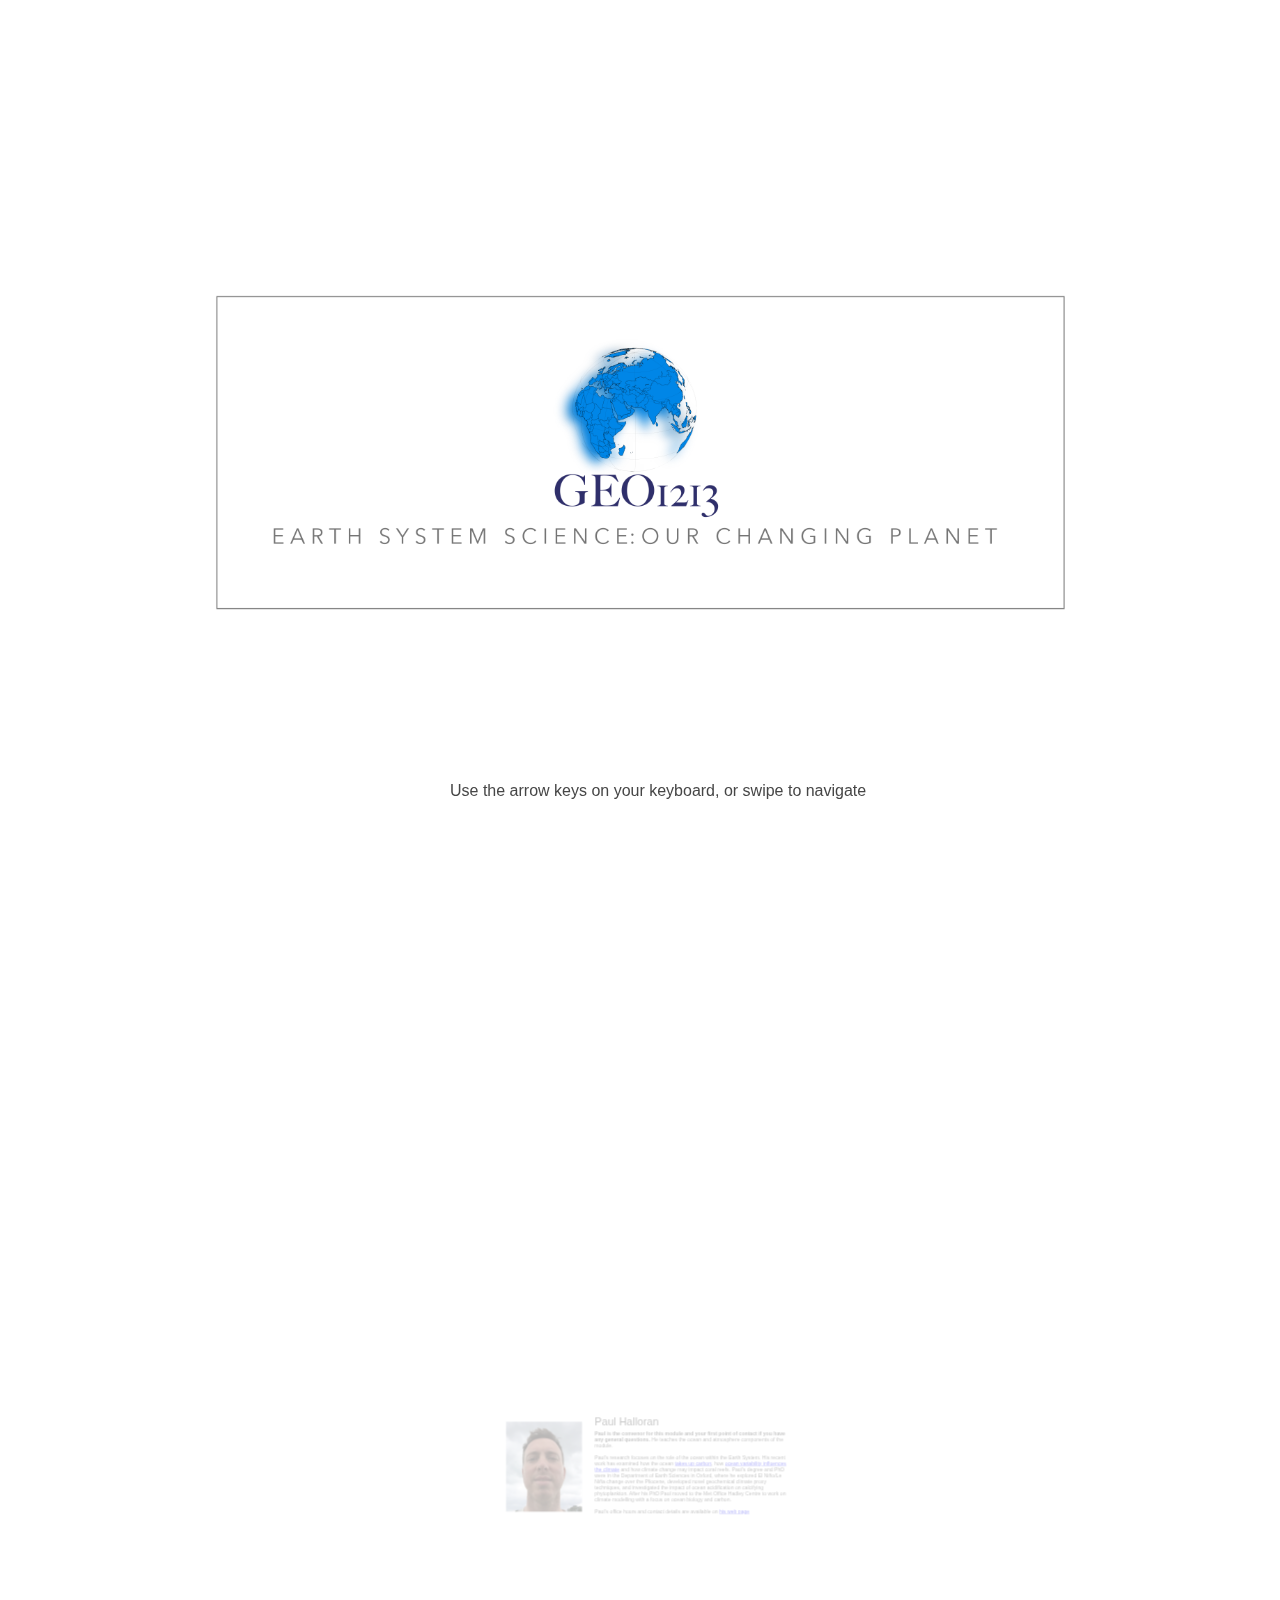
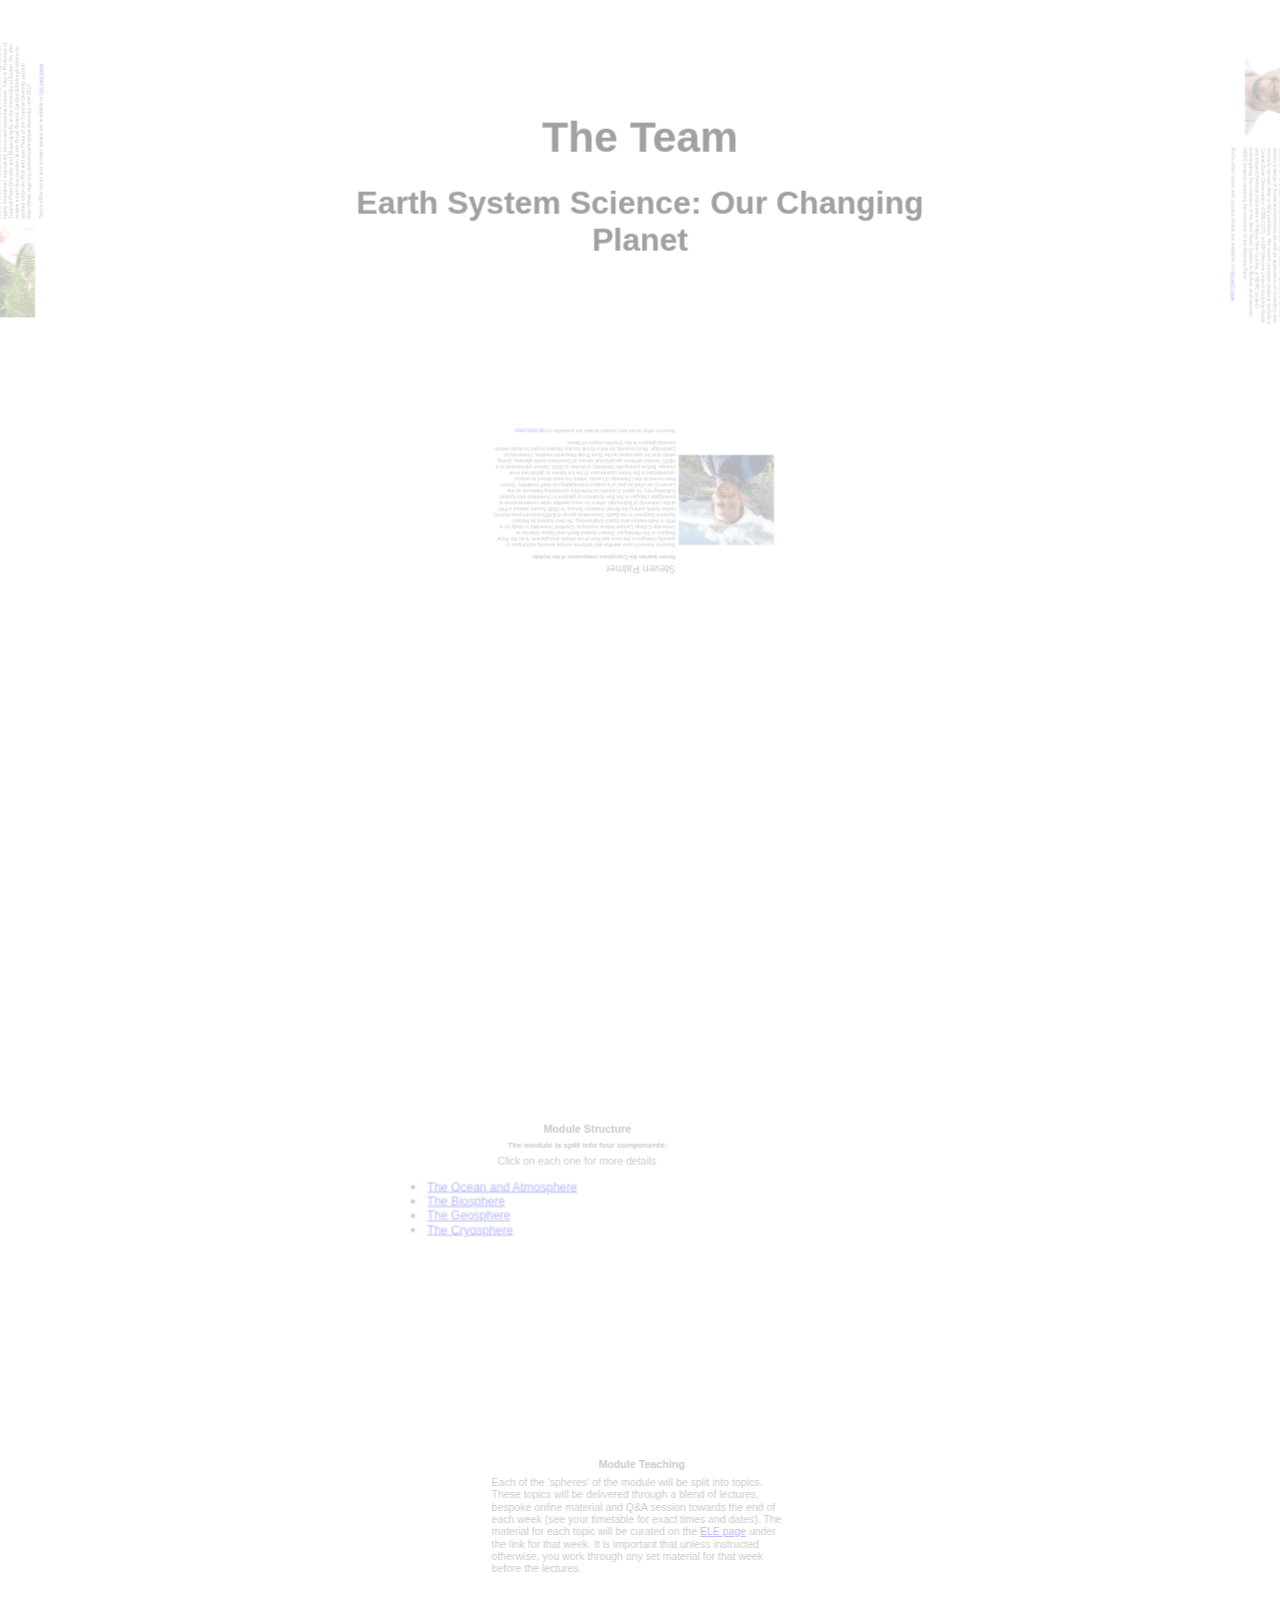
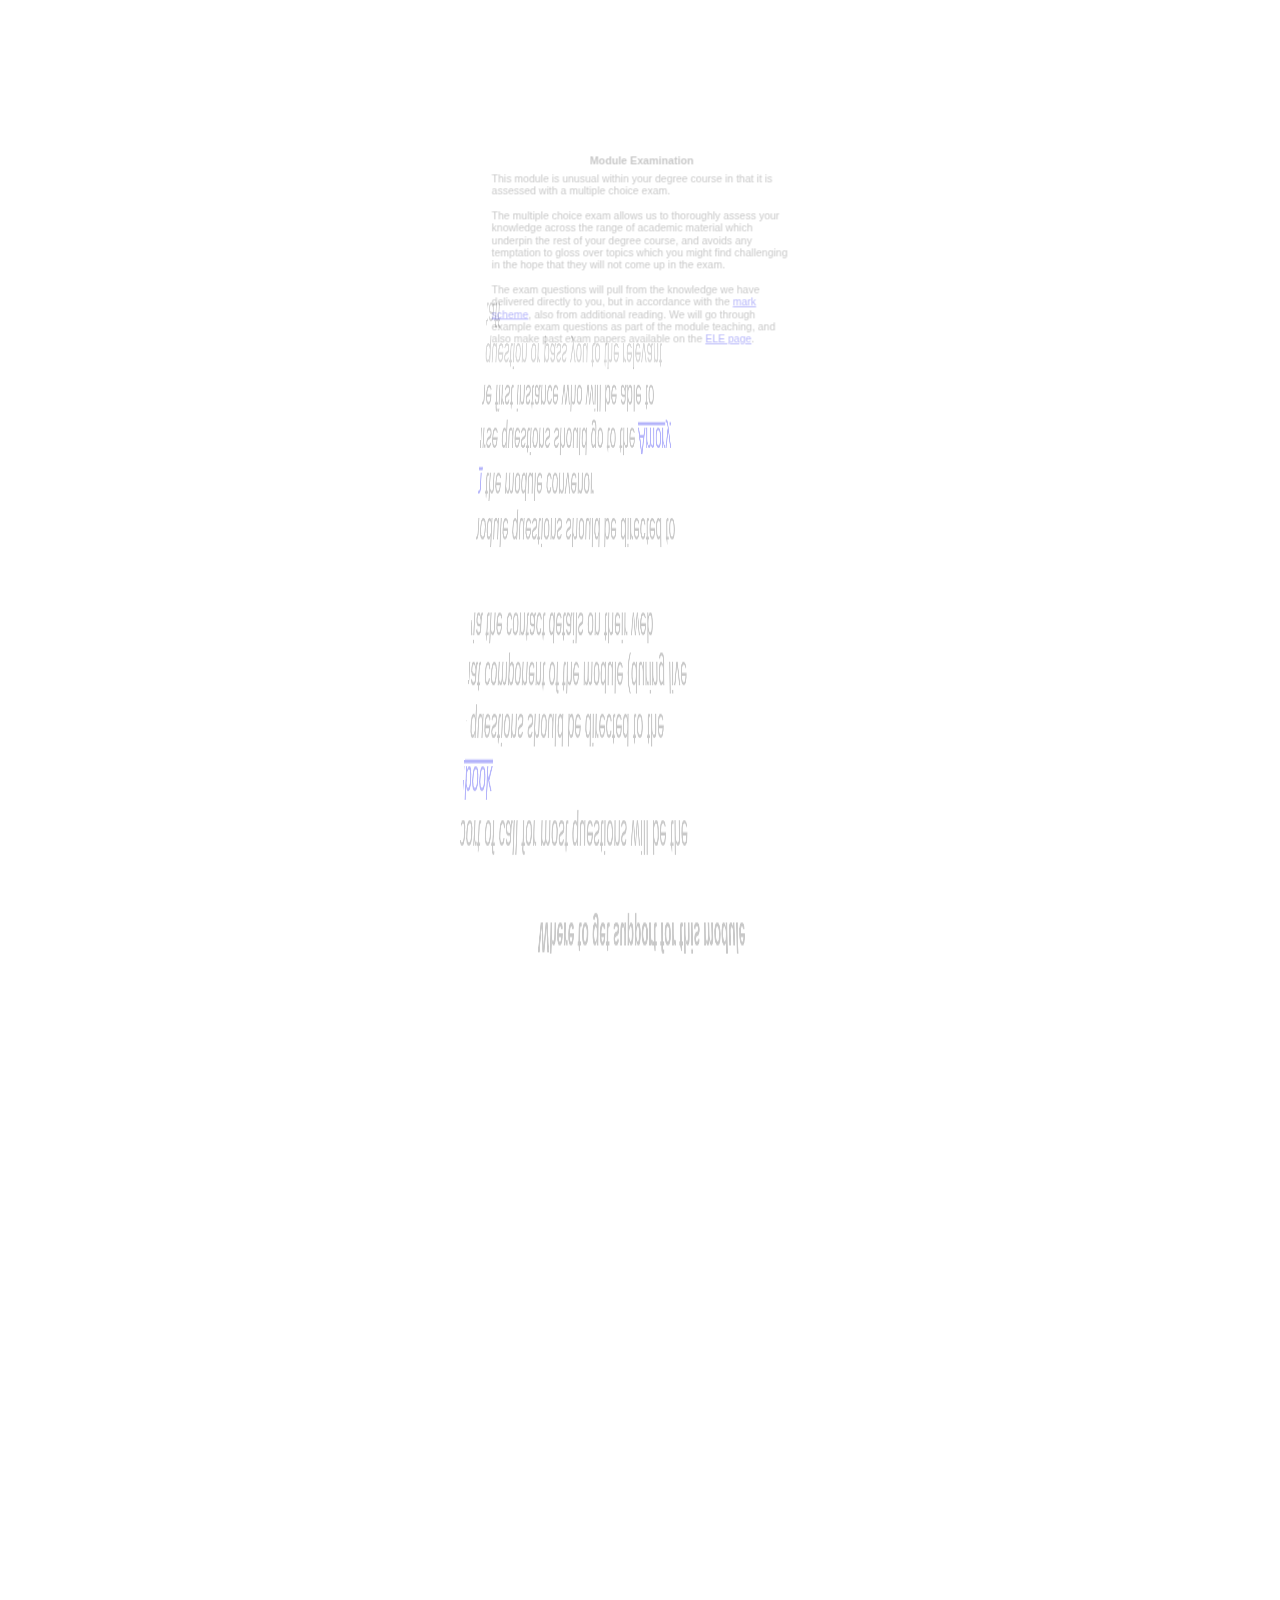
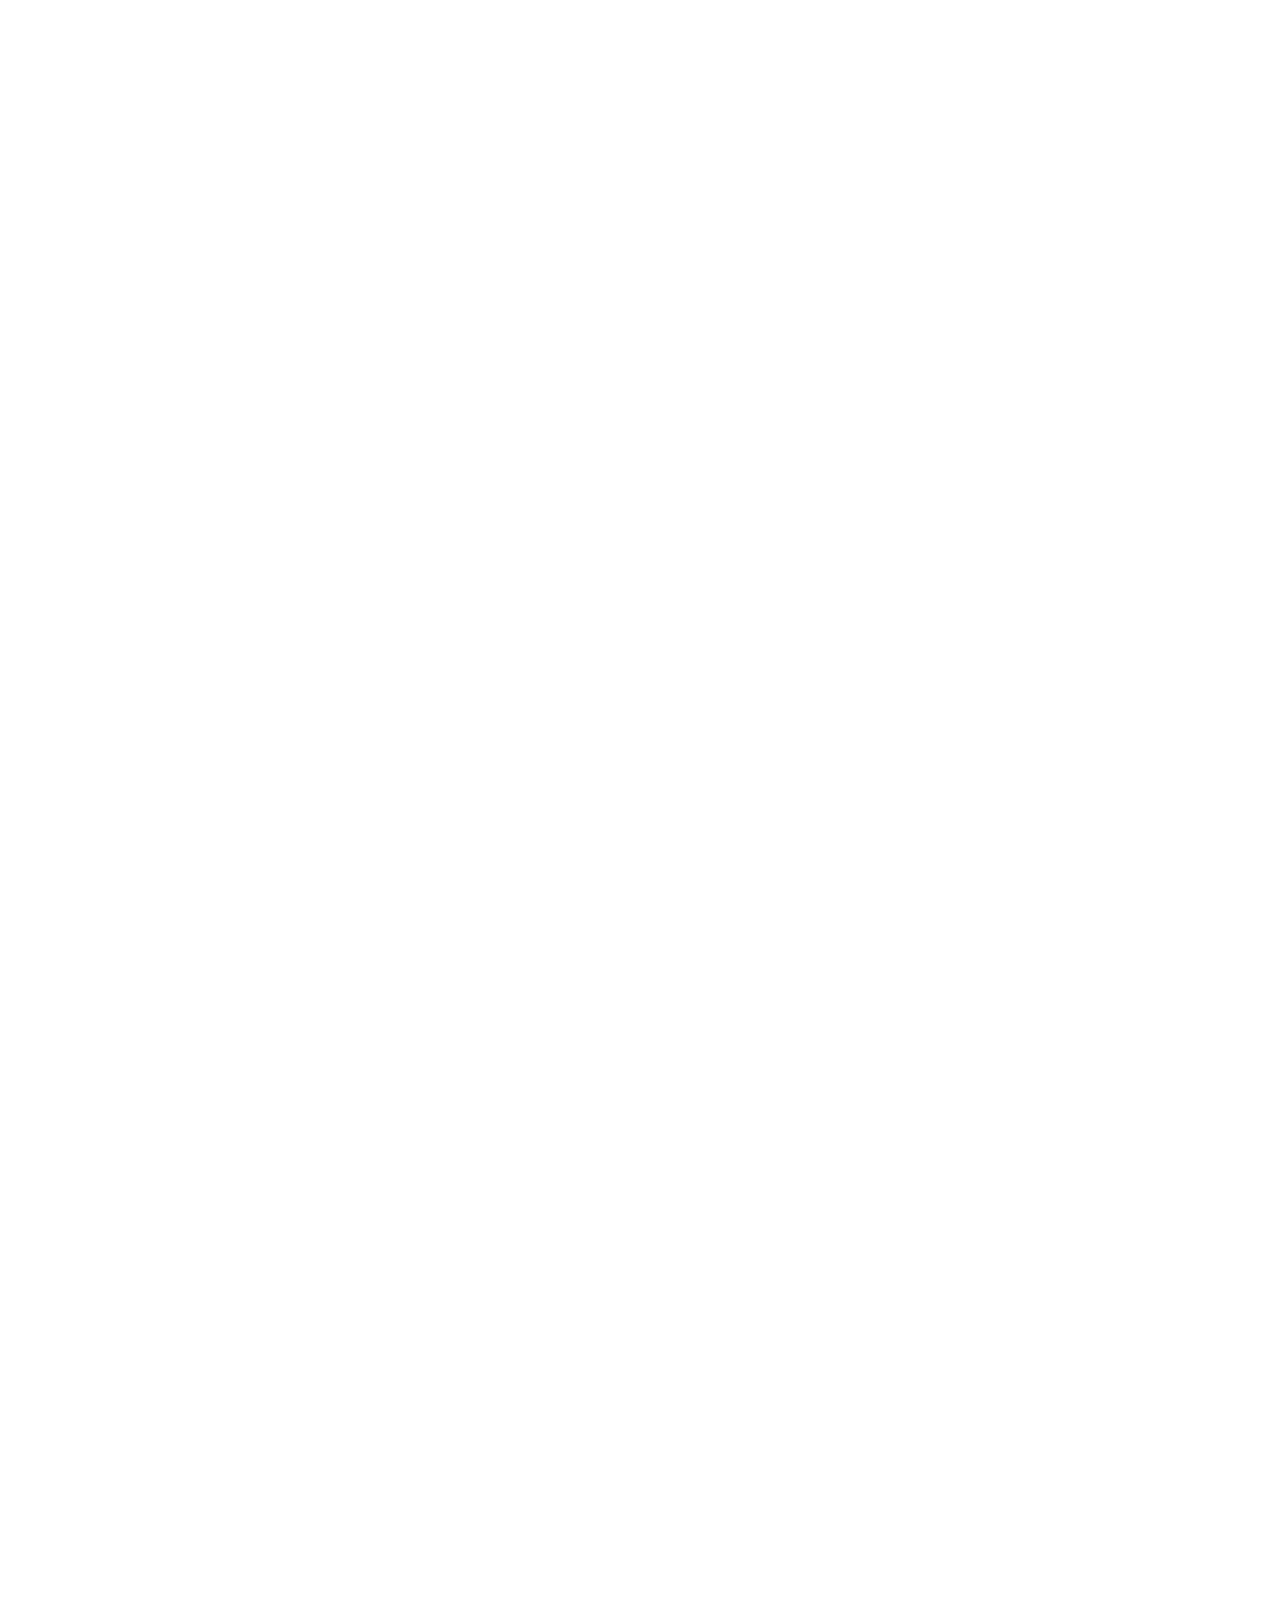
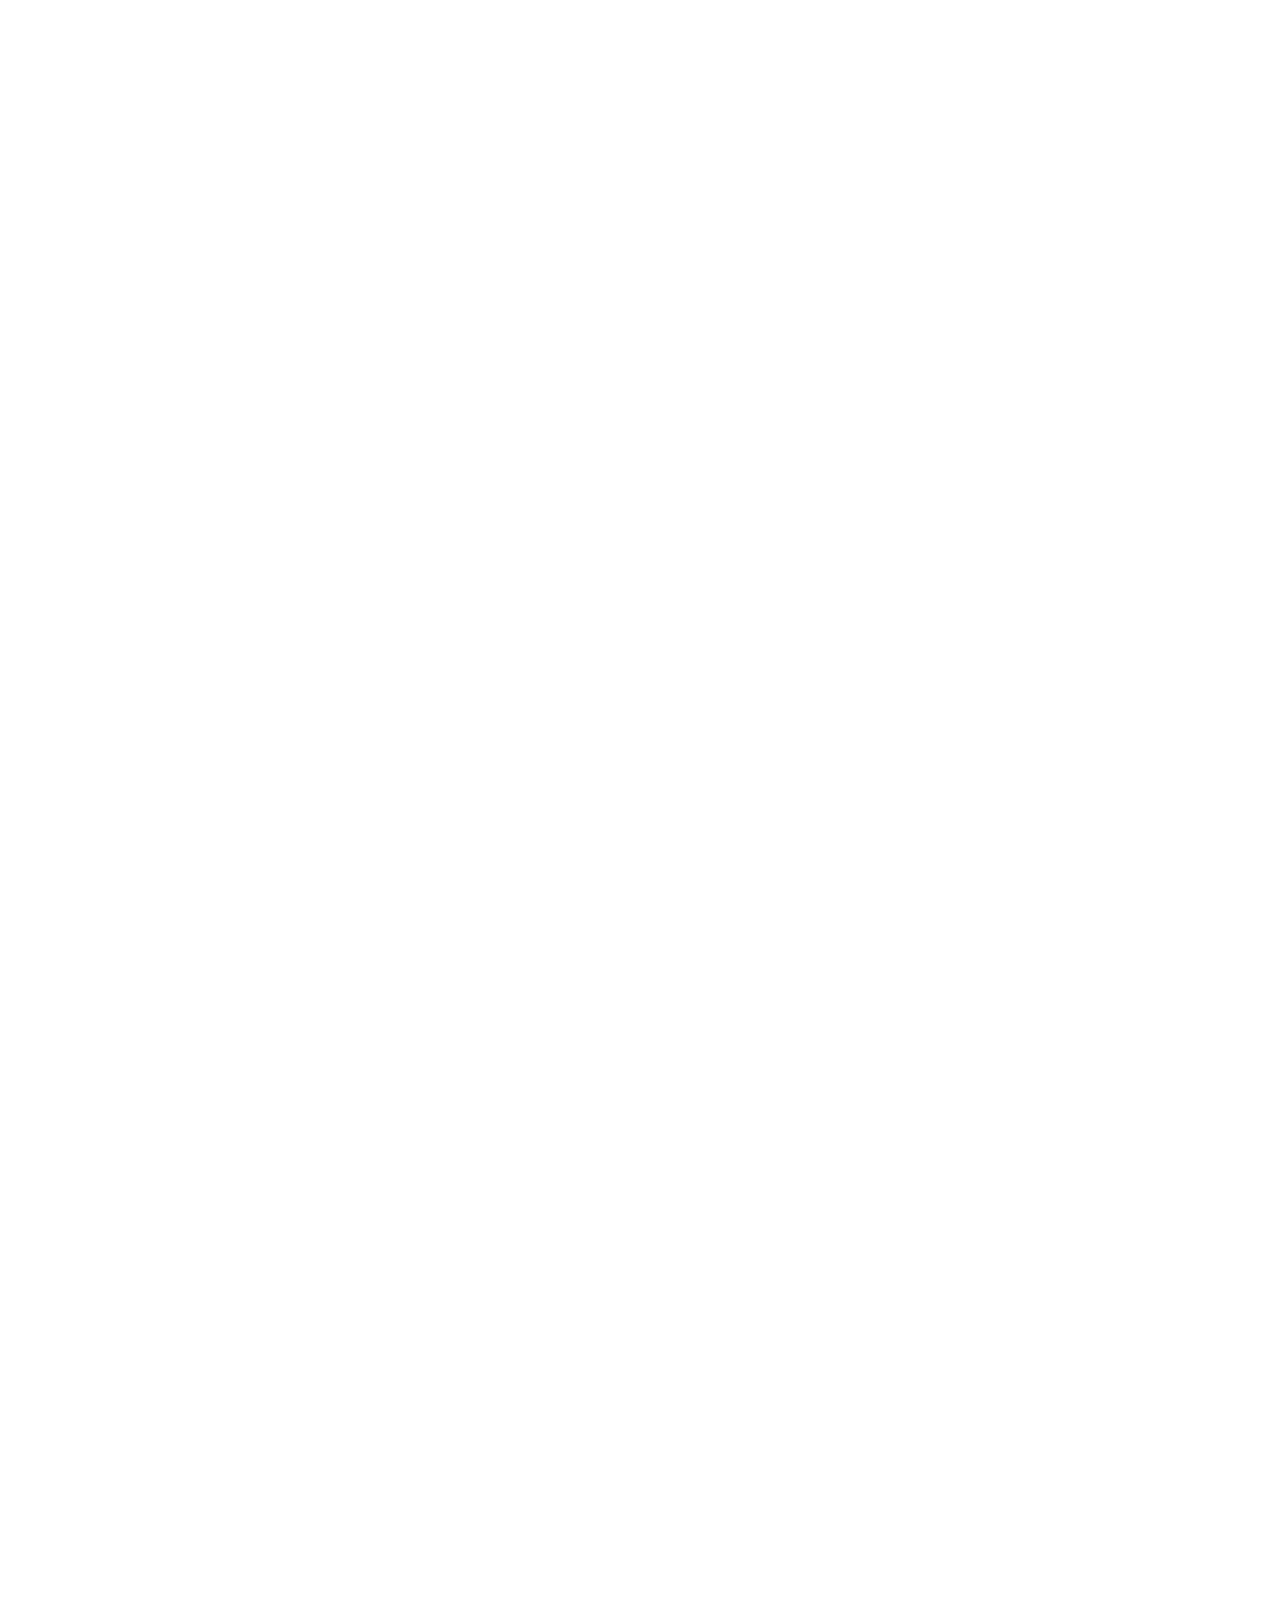
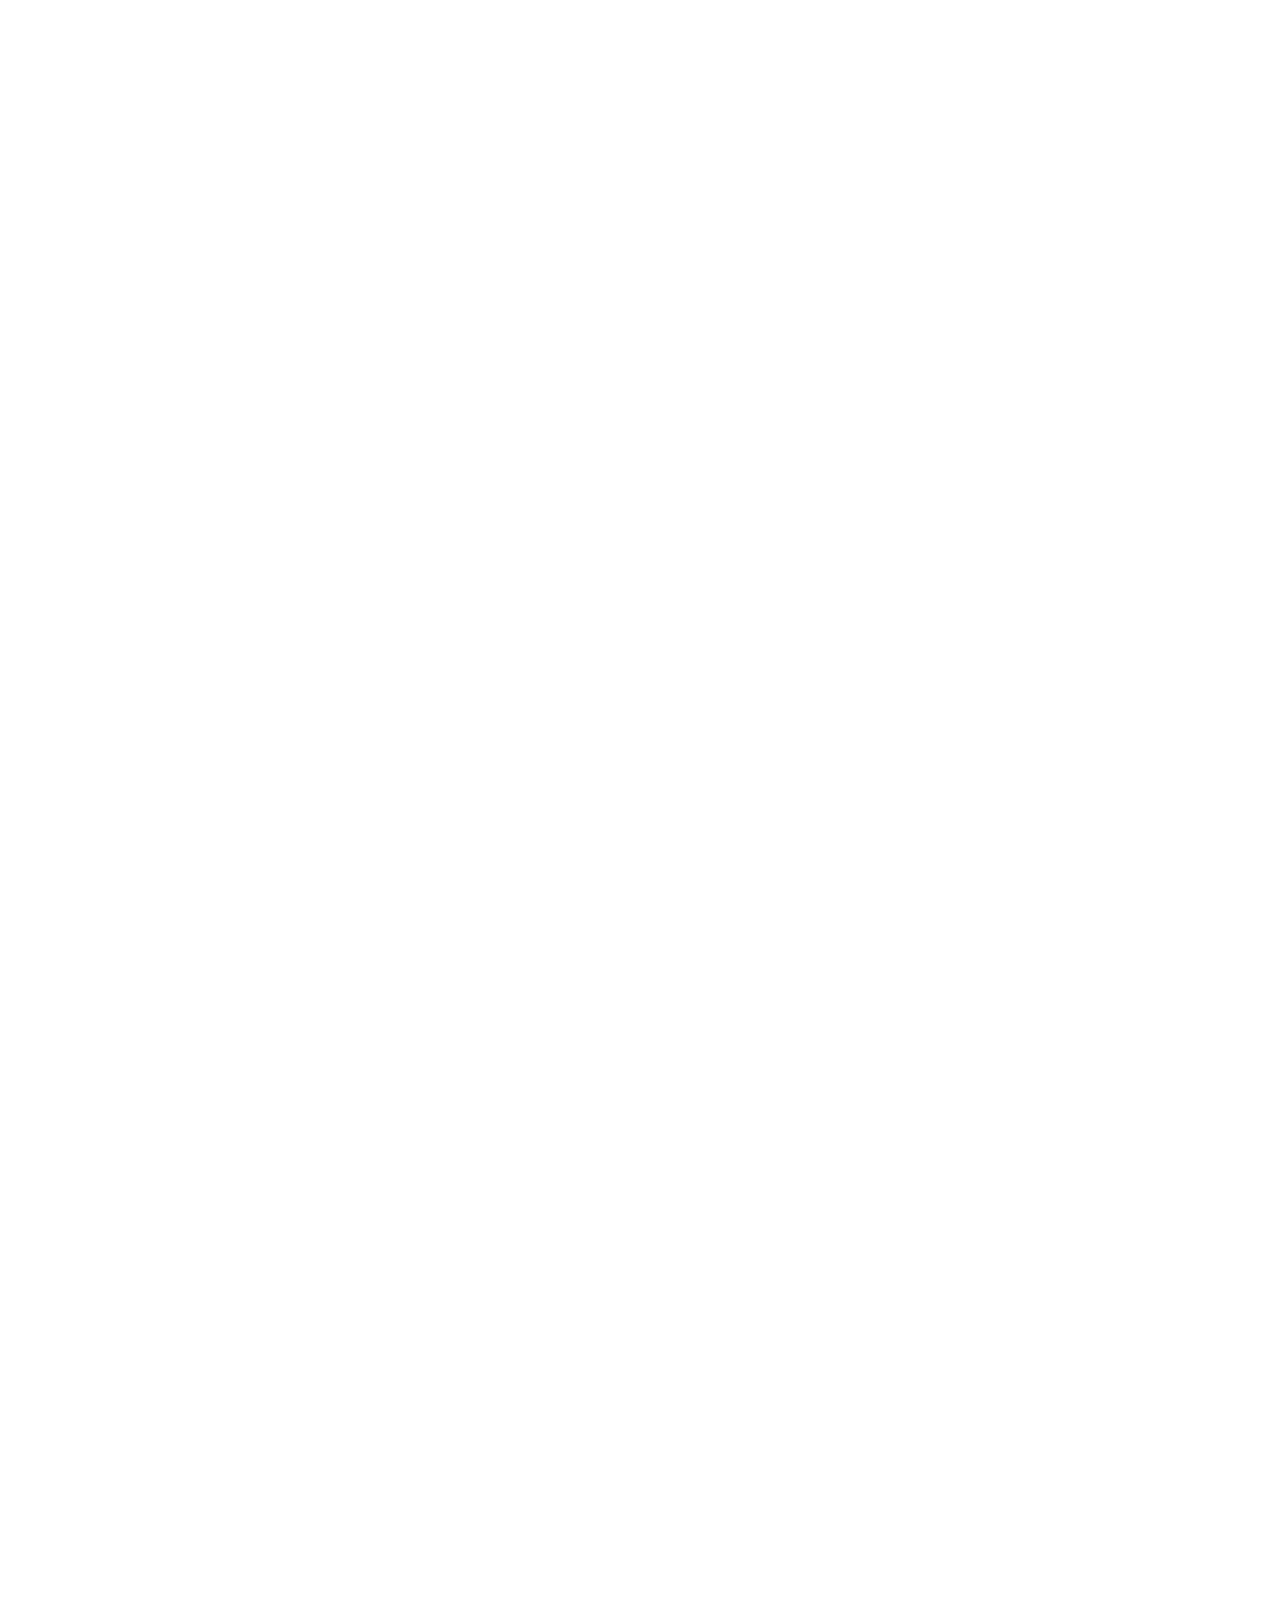
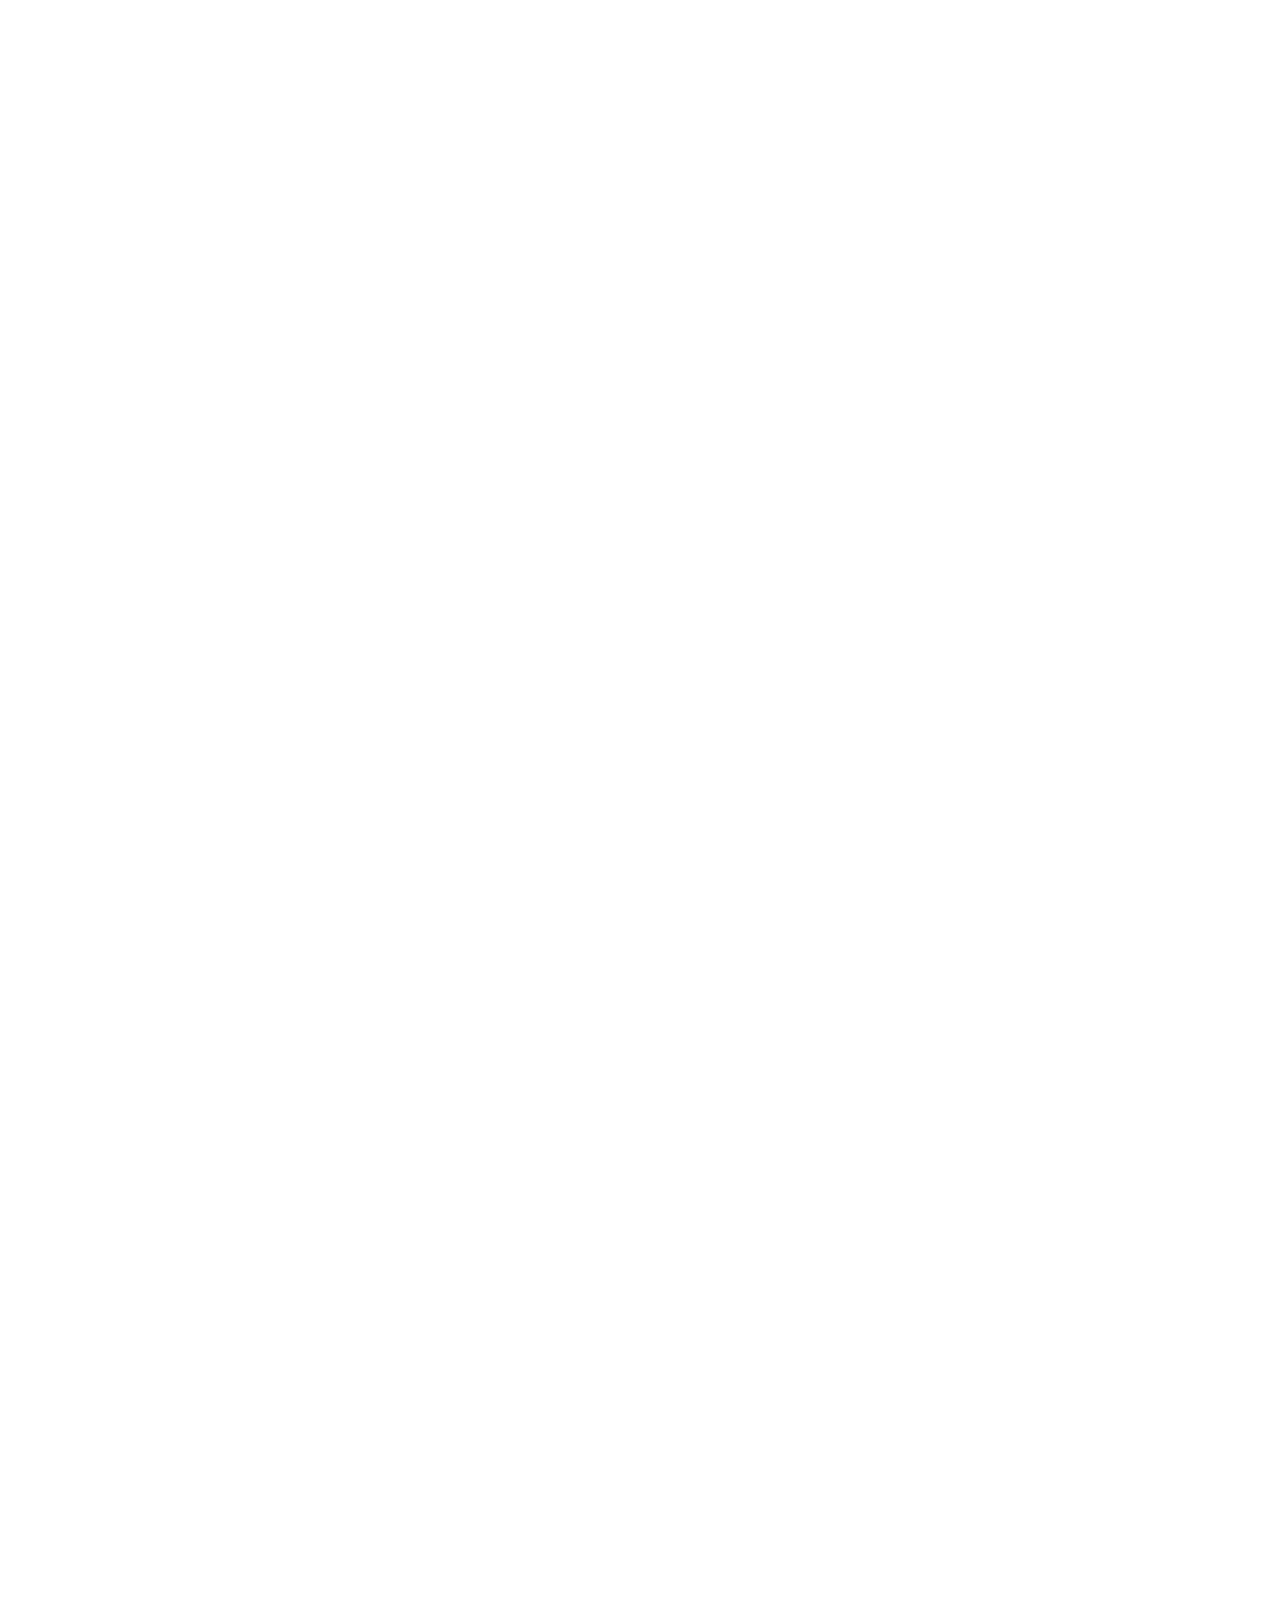
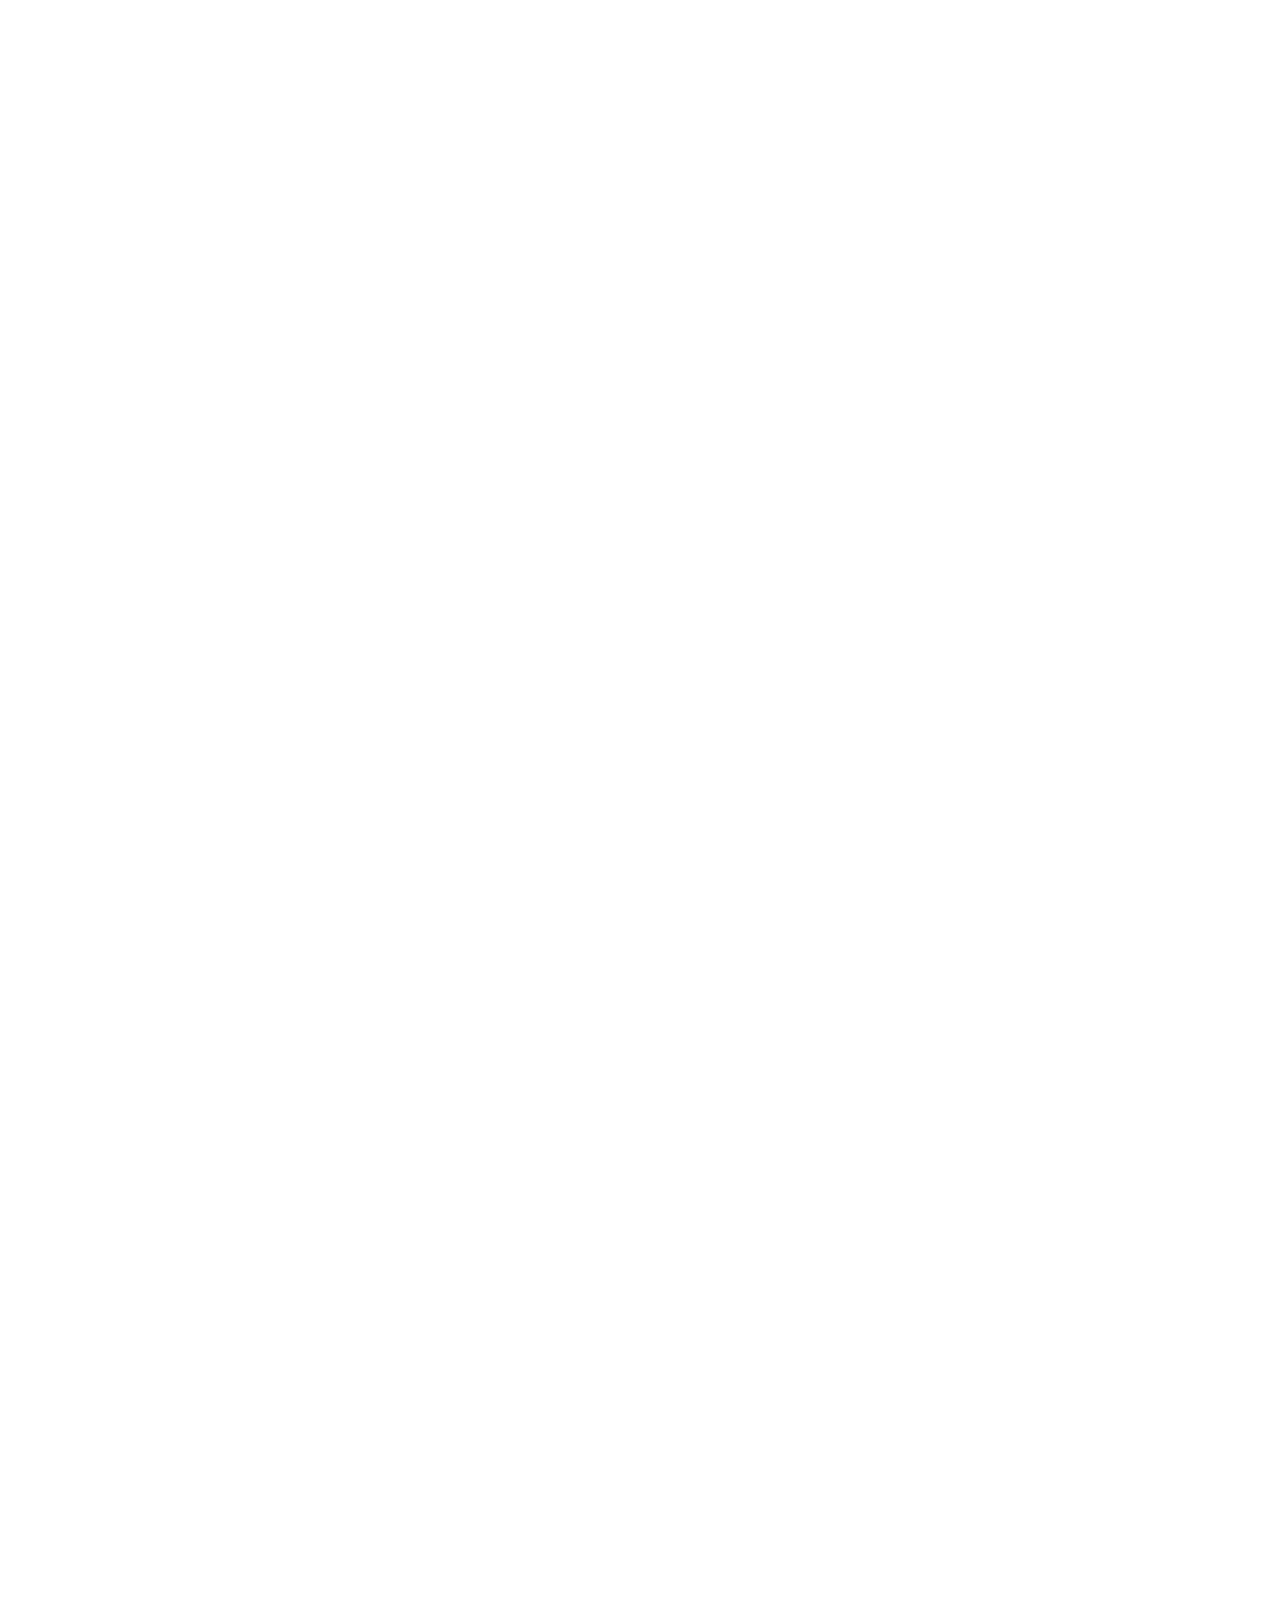
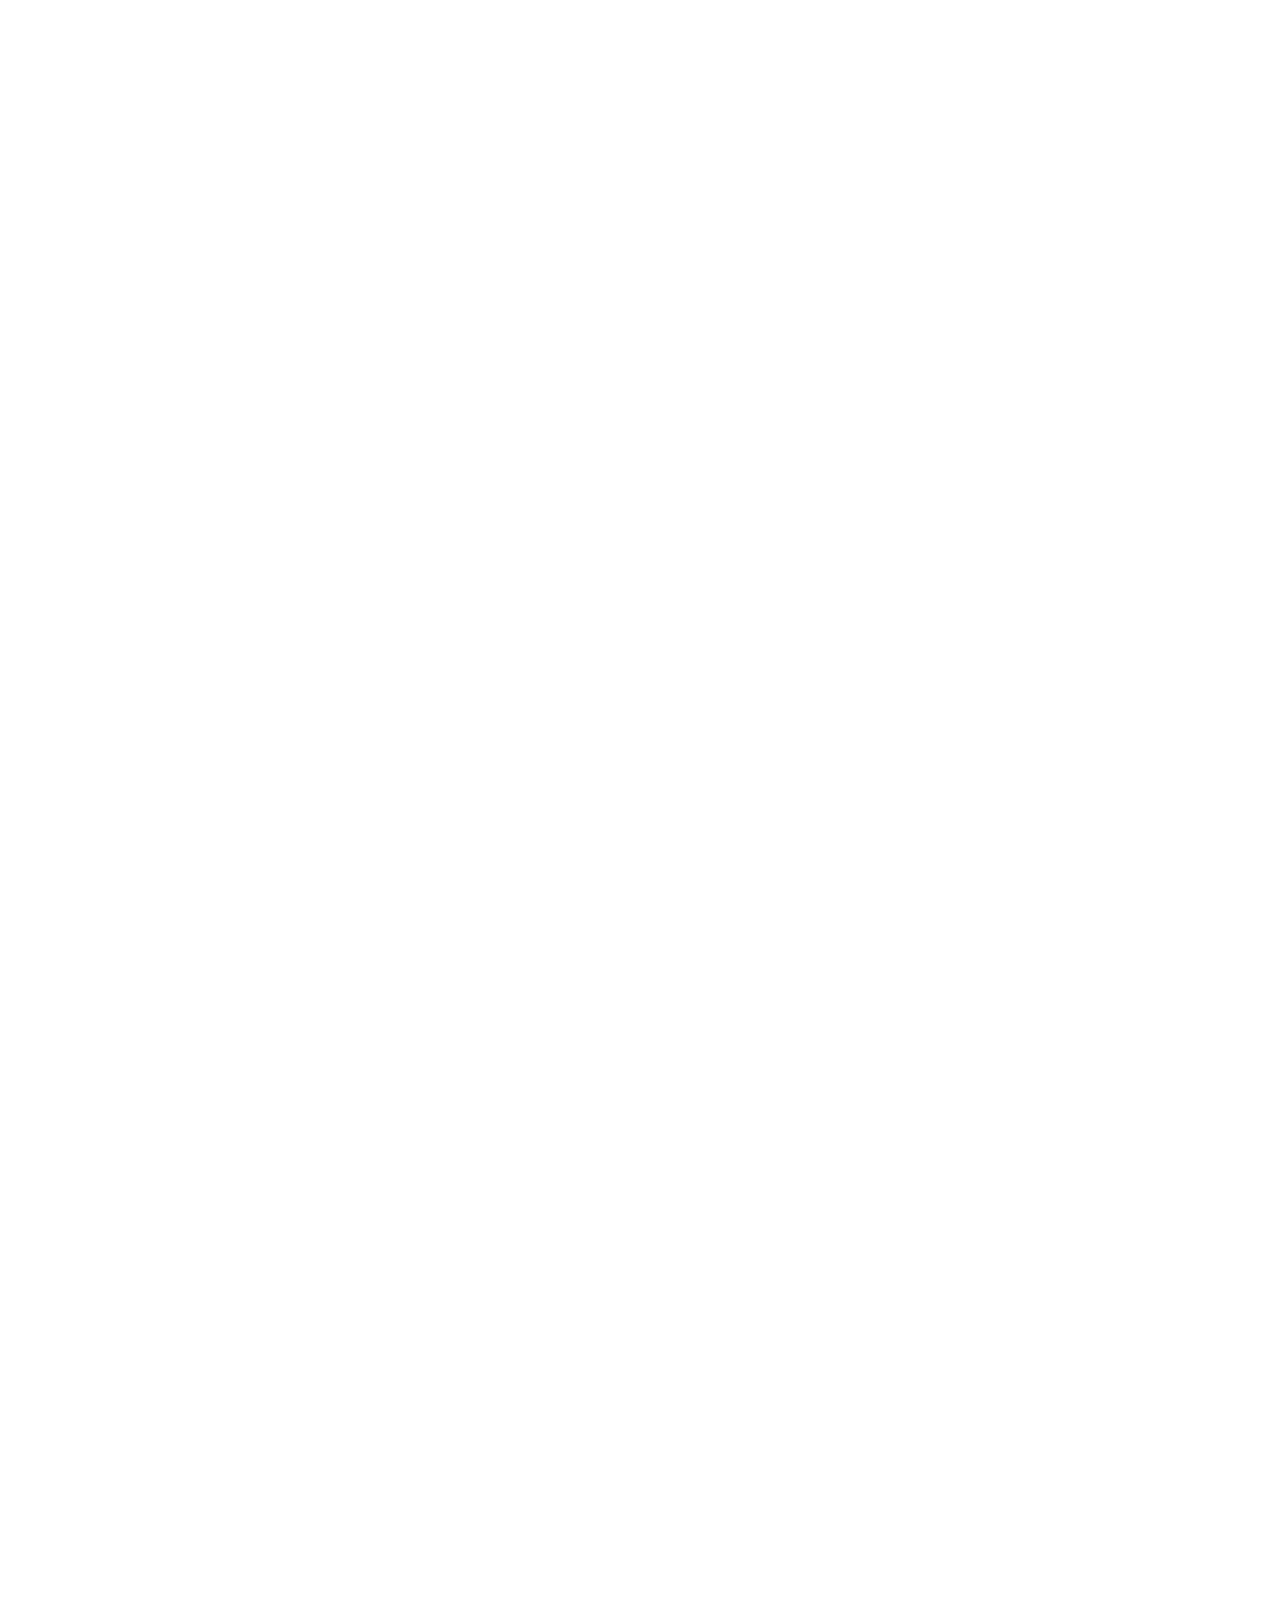
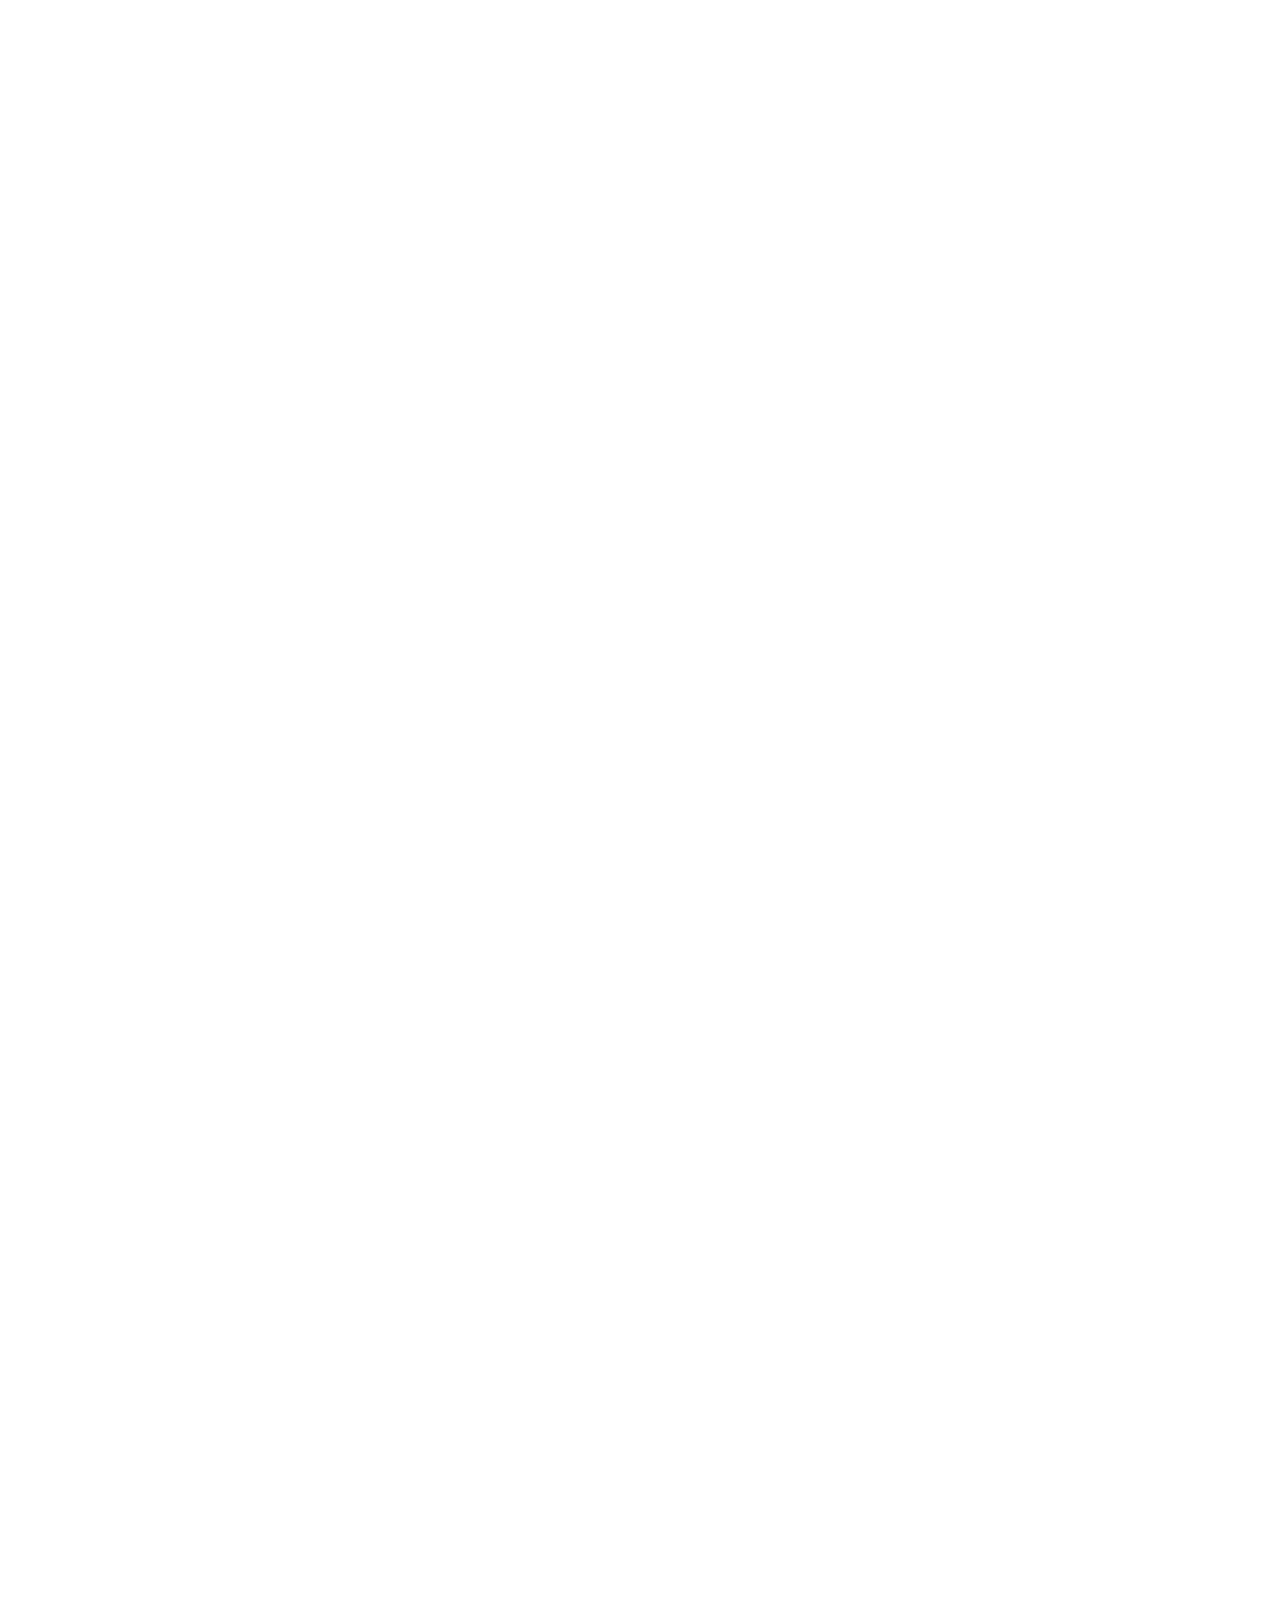
==== commit 8d27f662: "update" ====
--- a/geo1213_intro/index.html
+++ b/geo1213_intro/index.html
@@ -199,9 +199,9 @@
             <p>Click on each one for more details</p>
             <ul>
             <li><a href="#OceanAtmosphere">The Ocean and Atmosphere</a></li>
+            <li><a href="#Biosphere">The Biosphere</a></li>
             <li><a href="#Geosphere">The Geosphere</a></li>
             <li><a href="#Cryosphere">The Cryosphere</a></li>
-            <li><a href="#Biosphere">The Biosphere</a></li>
             </ul>
 
         </div>
@@ -217,9 +217,9 @@
       <div class = "centered_paragraph_udlf" >
         <h1>Module Teaching</h1>
           <p>Each of the 'spheres' of the module will be split into topics.
-          These topics will be delivered through a set of short video presentations and tied together with a live online recap and Q&A session towards the end of each week (see your timetable for exact times and dates).
+          These topics will be delivered through a blend of lectures, bespoke online material and Q&A session towards the end of each week (see your timetable for exact times and dates).
           The material for each topic will be curated on the <a href="https://vle.exeter.ac.uk/course/view.php?id=9291"  target="_blank">ELE page</a> under the link for that week.
-          It is important that wherever possible you work through the set material for that week before each live online session.</p>
+          It is important that unless instructed otherwise, you work through any set material for that week before the lectures.</p>
       </div>
   </div>
 
@@ -316,8 +316,8 @@
 <div id = "Biosphere" class = "step slide" data-x="-10000" data-y="13000"  data-rel-z="0" data-scale="1">
     <div class = "centered_paragraph_udlf" >
       <h1>The Biosphere</h1>
-        <p>In this component of the module you will learn about the basic processes underpinning our biosphere,
-          what controls the geography of our biosphere and the impacts we as humans are having on the biosphere.
+        <p>In this component of the module you will learn about the biological diversity that composes the biosphere,
+          the basic processes underpinning our biosphere, what controls the geography of our biosphere and the impacts we as humans are having on the biosphere.
         </p>
         <a href="#Module_Structure">Back</a>
     </div>
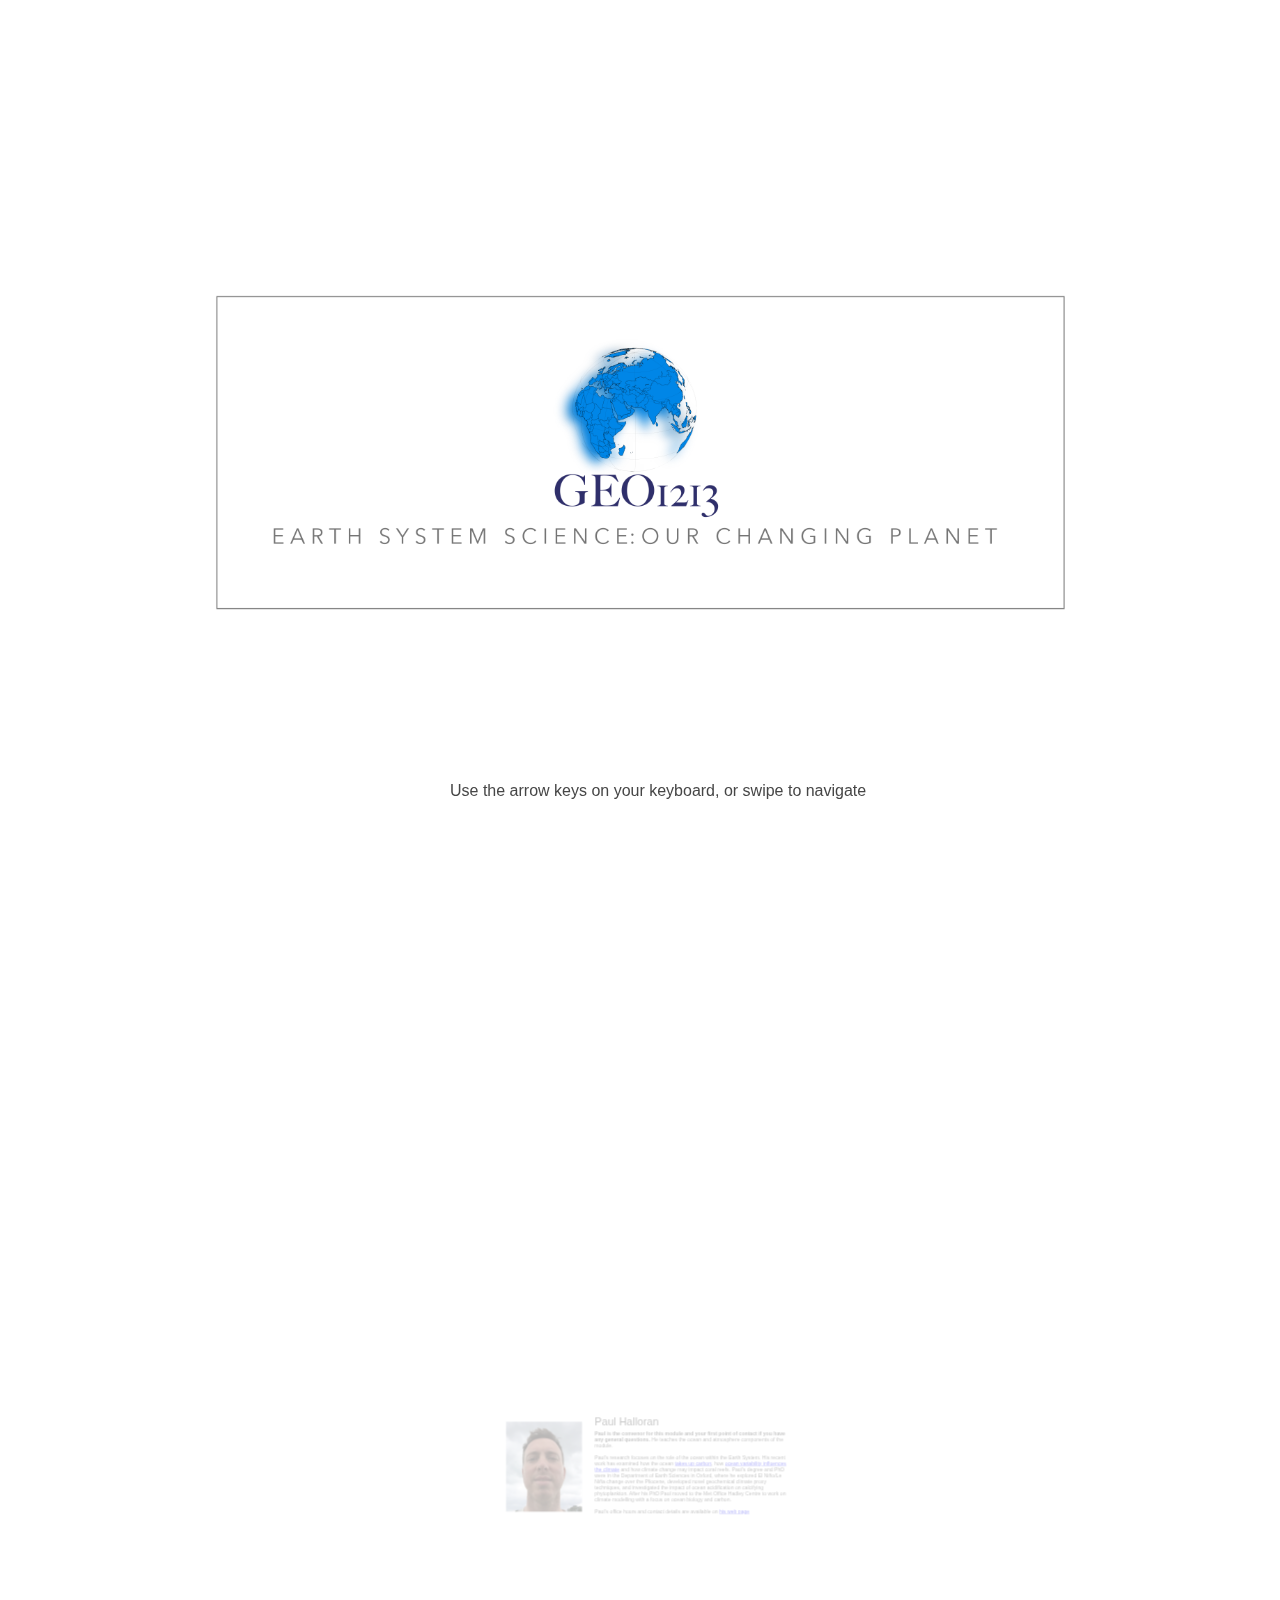
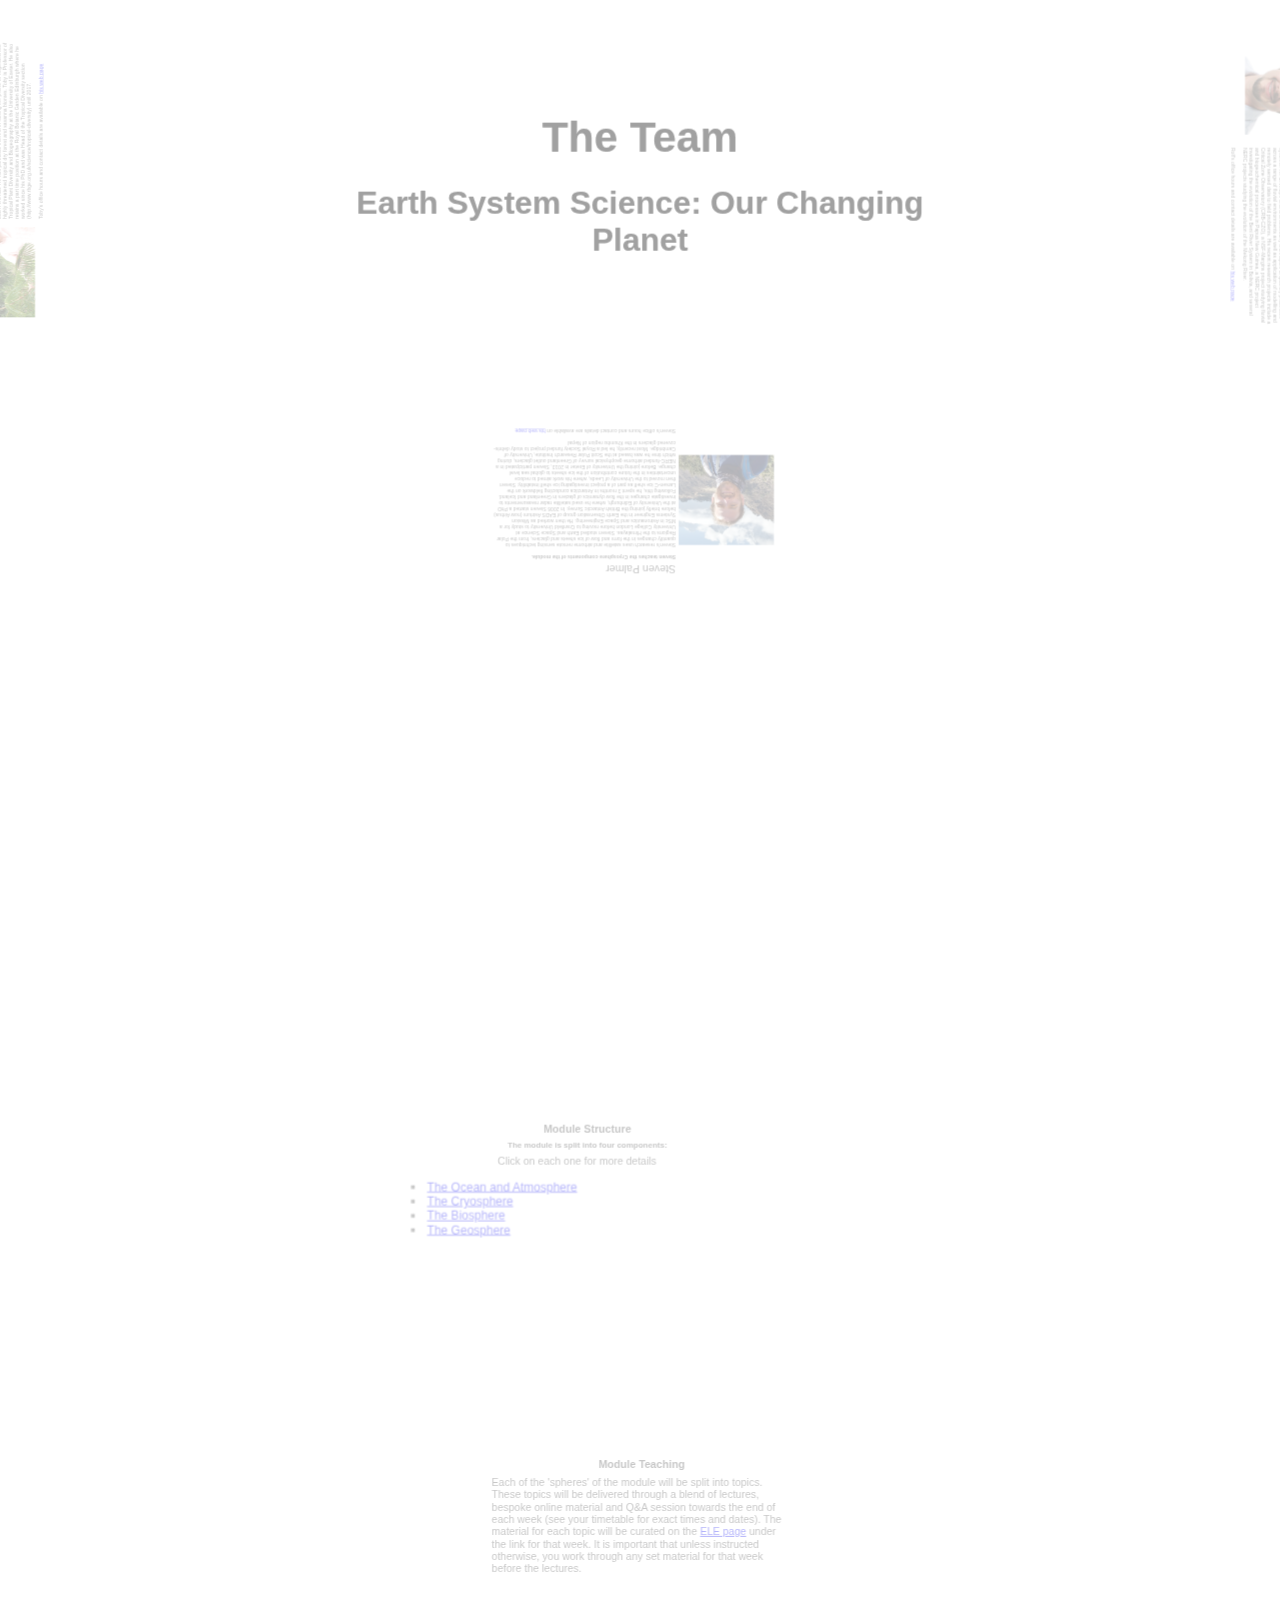
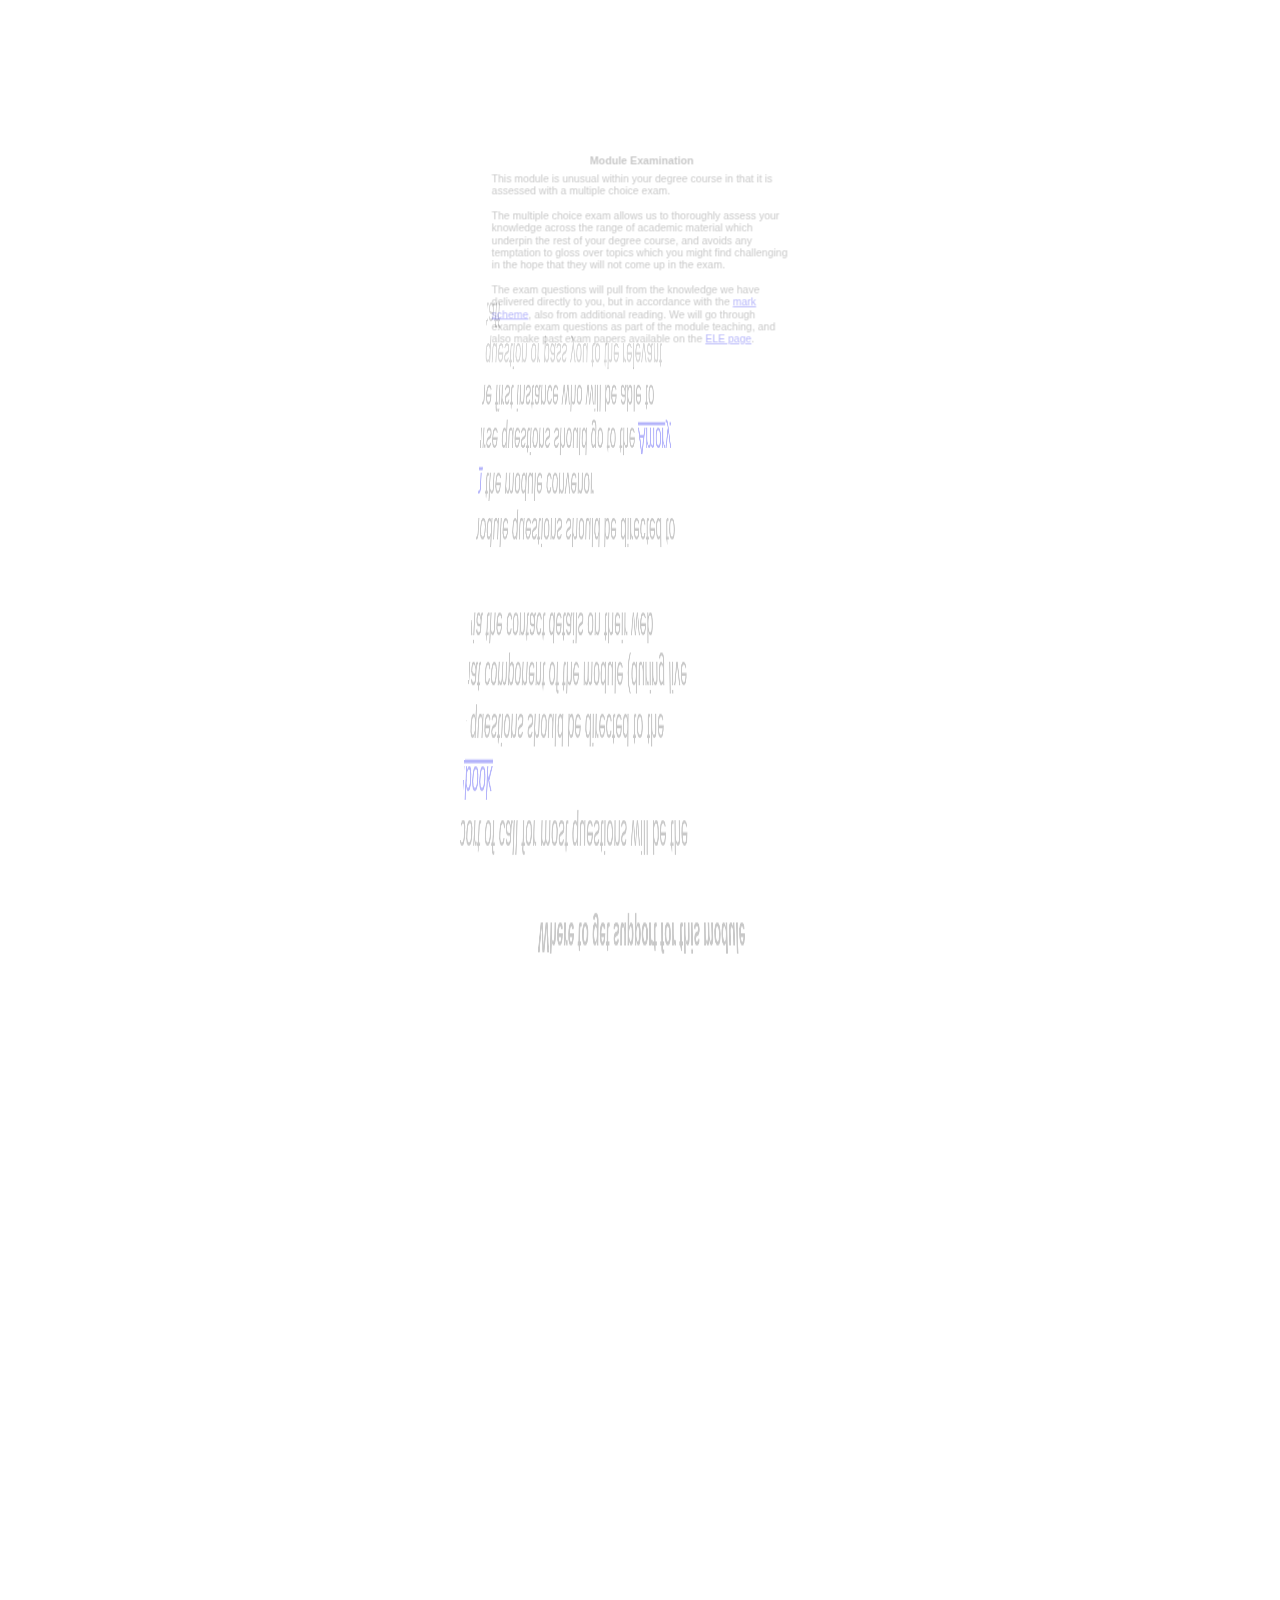
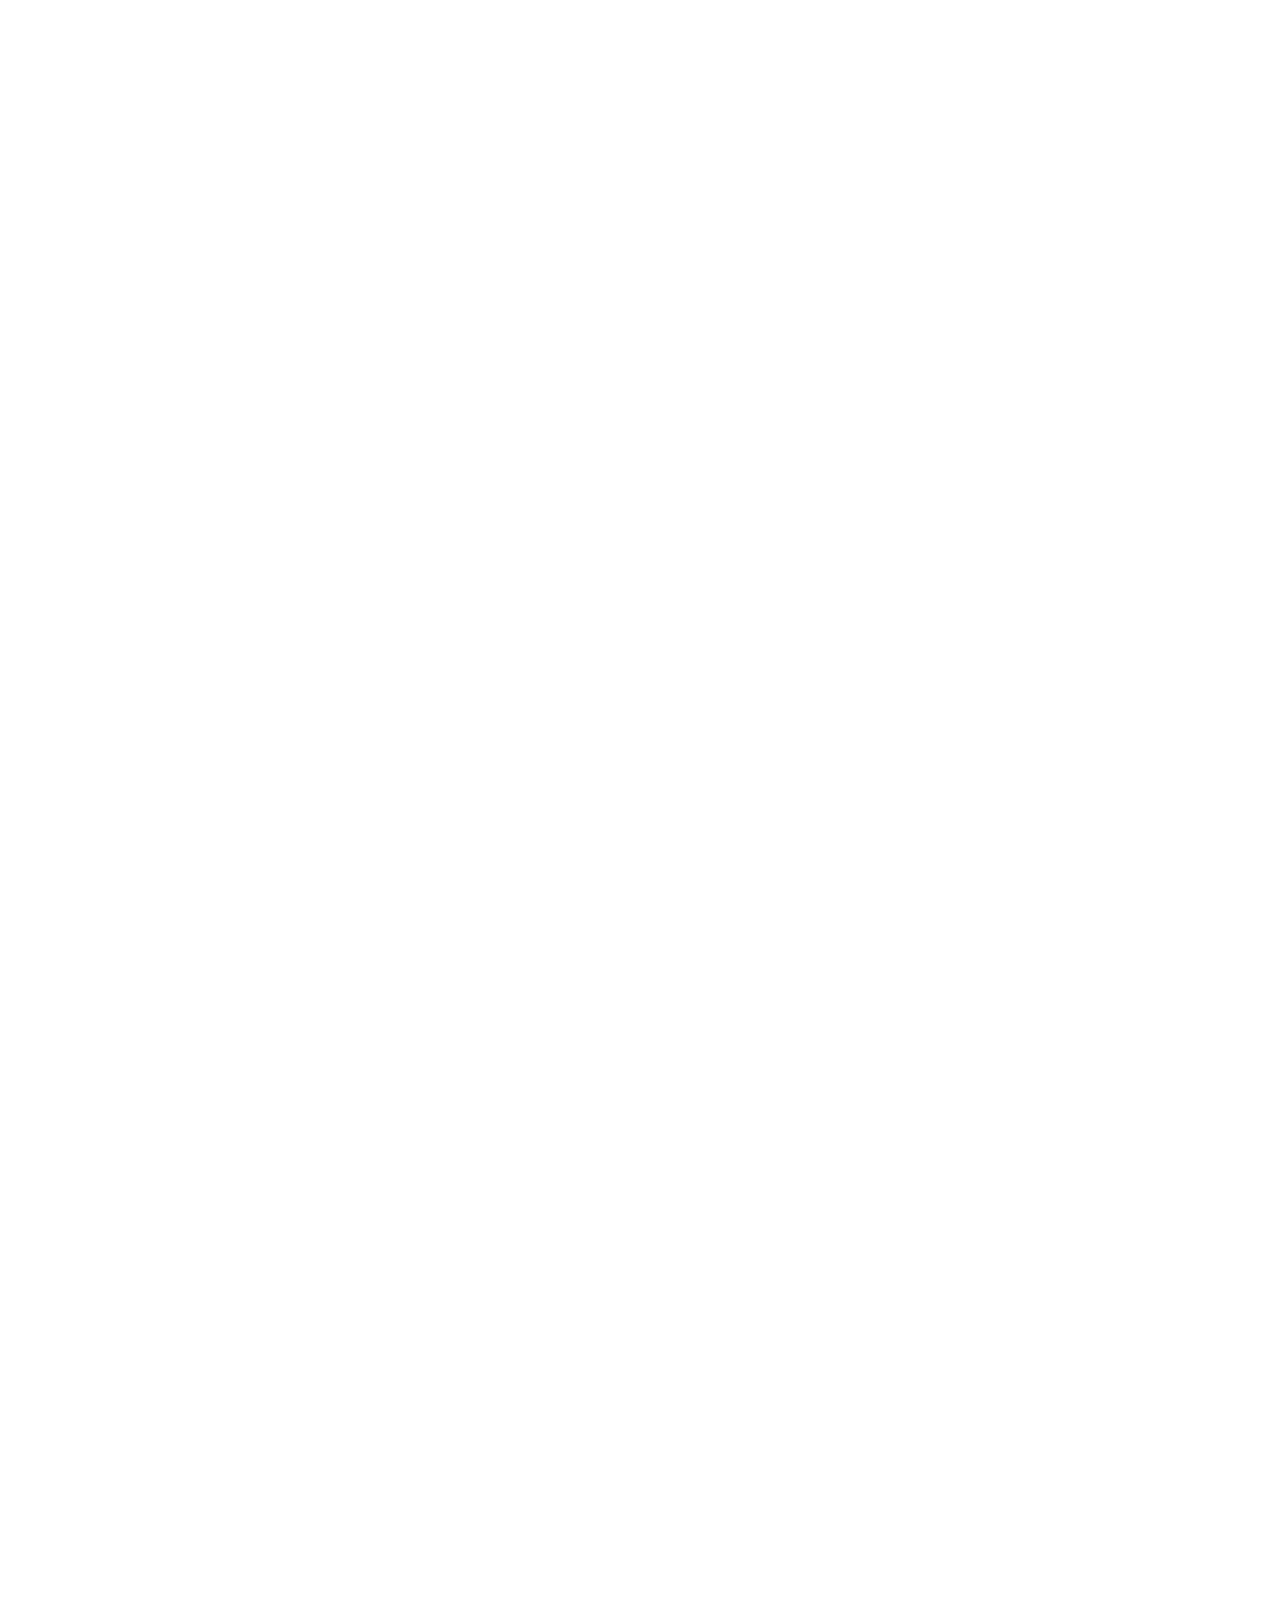
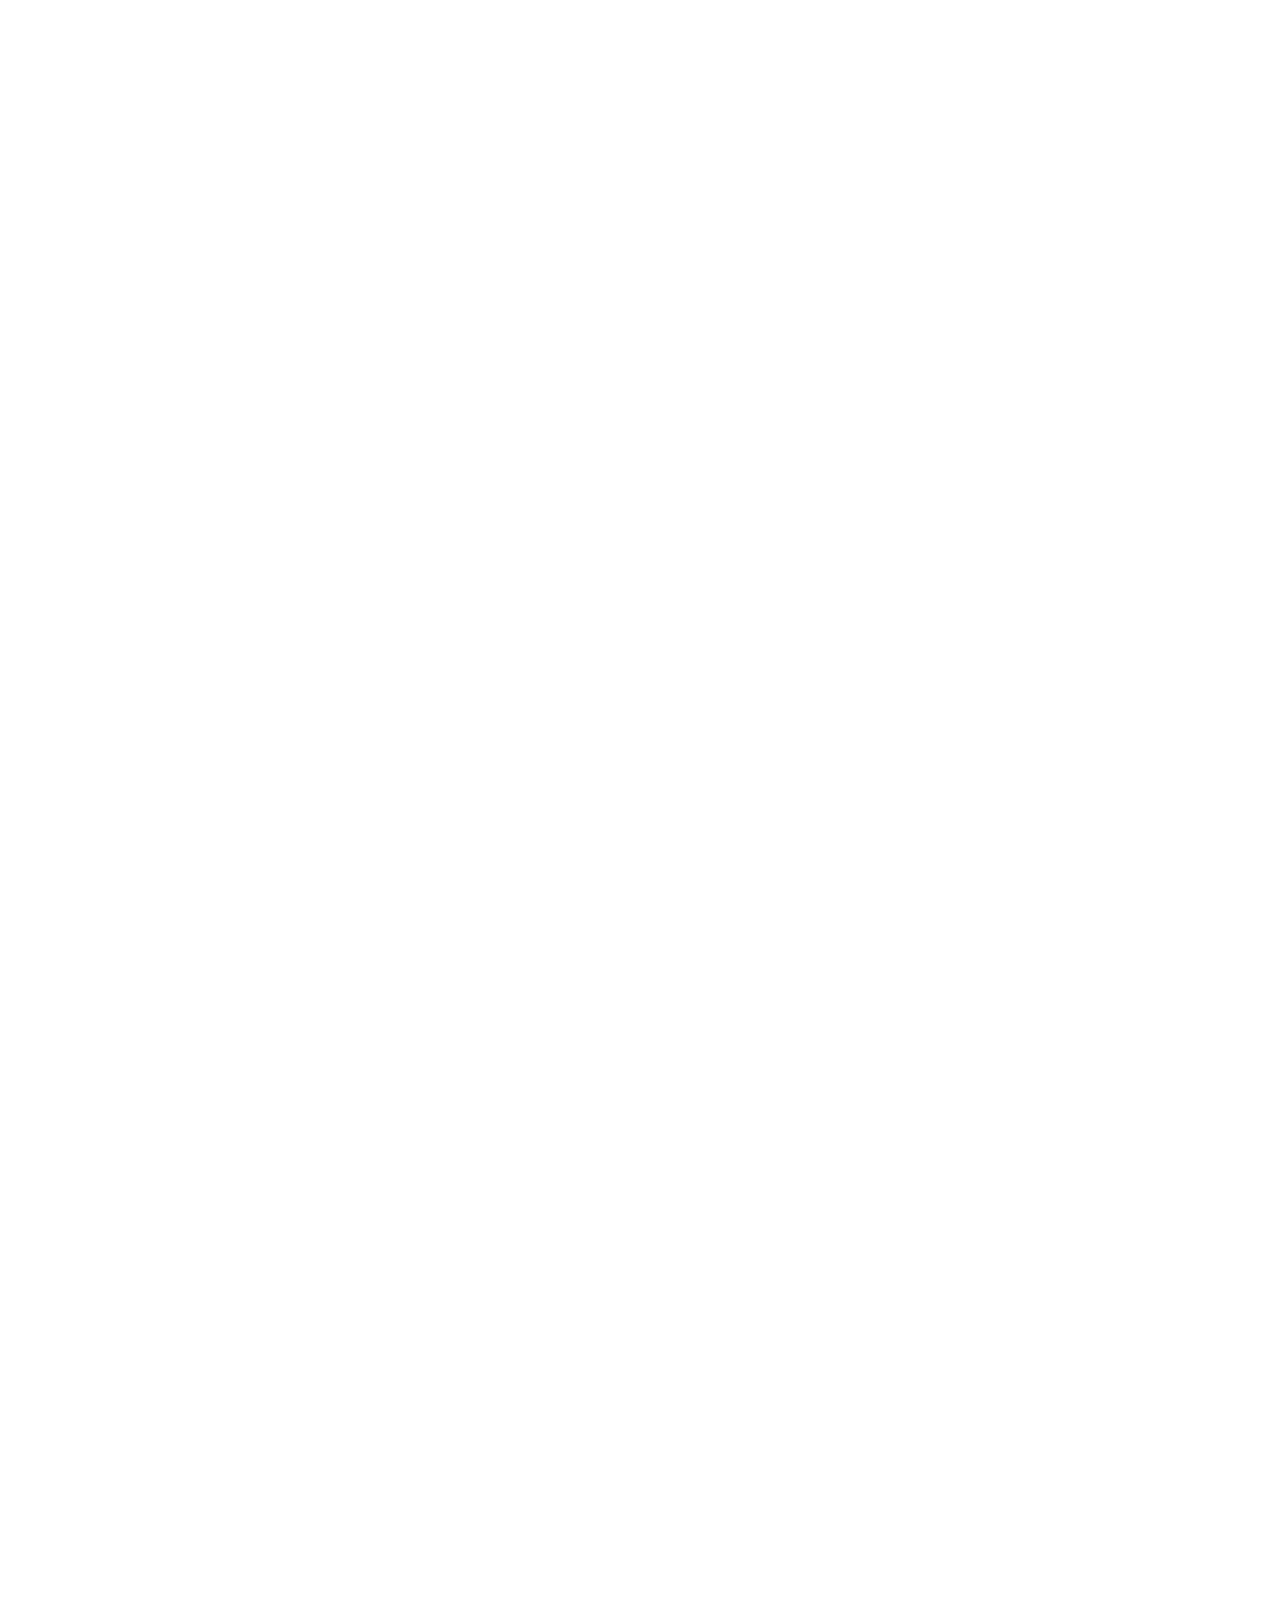
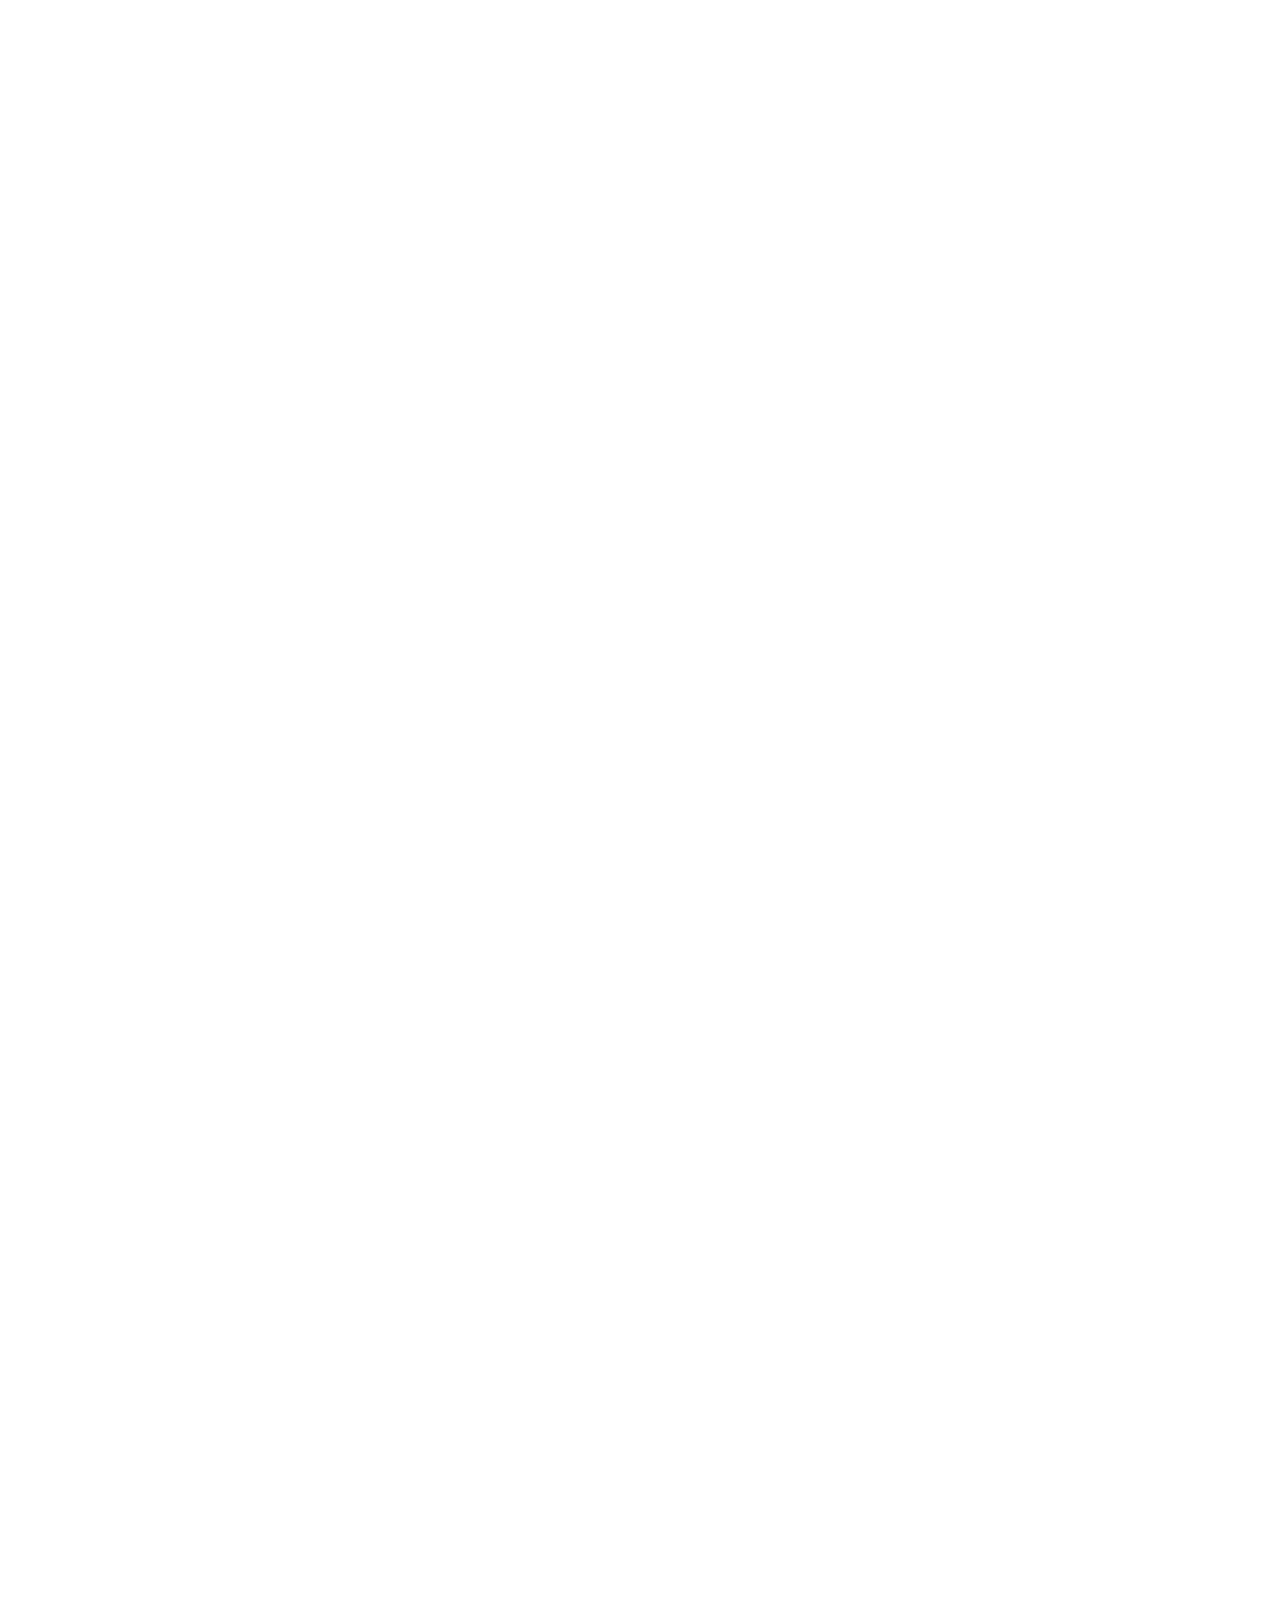
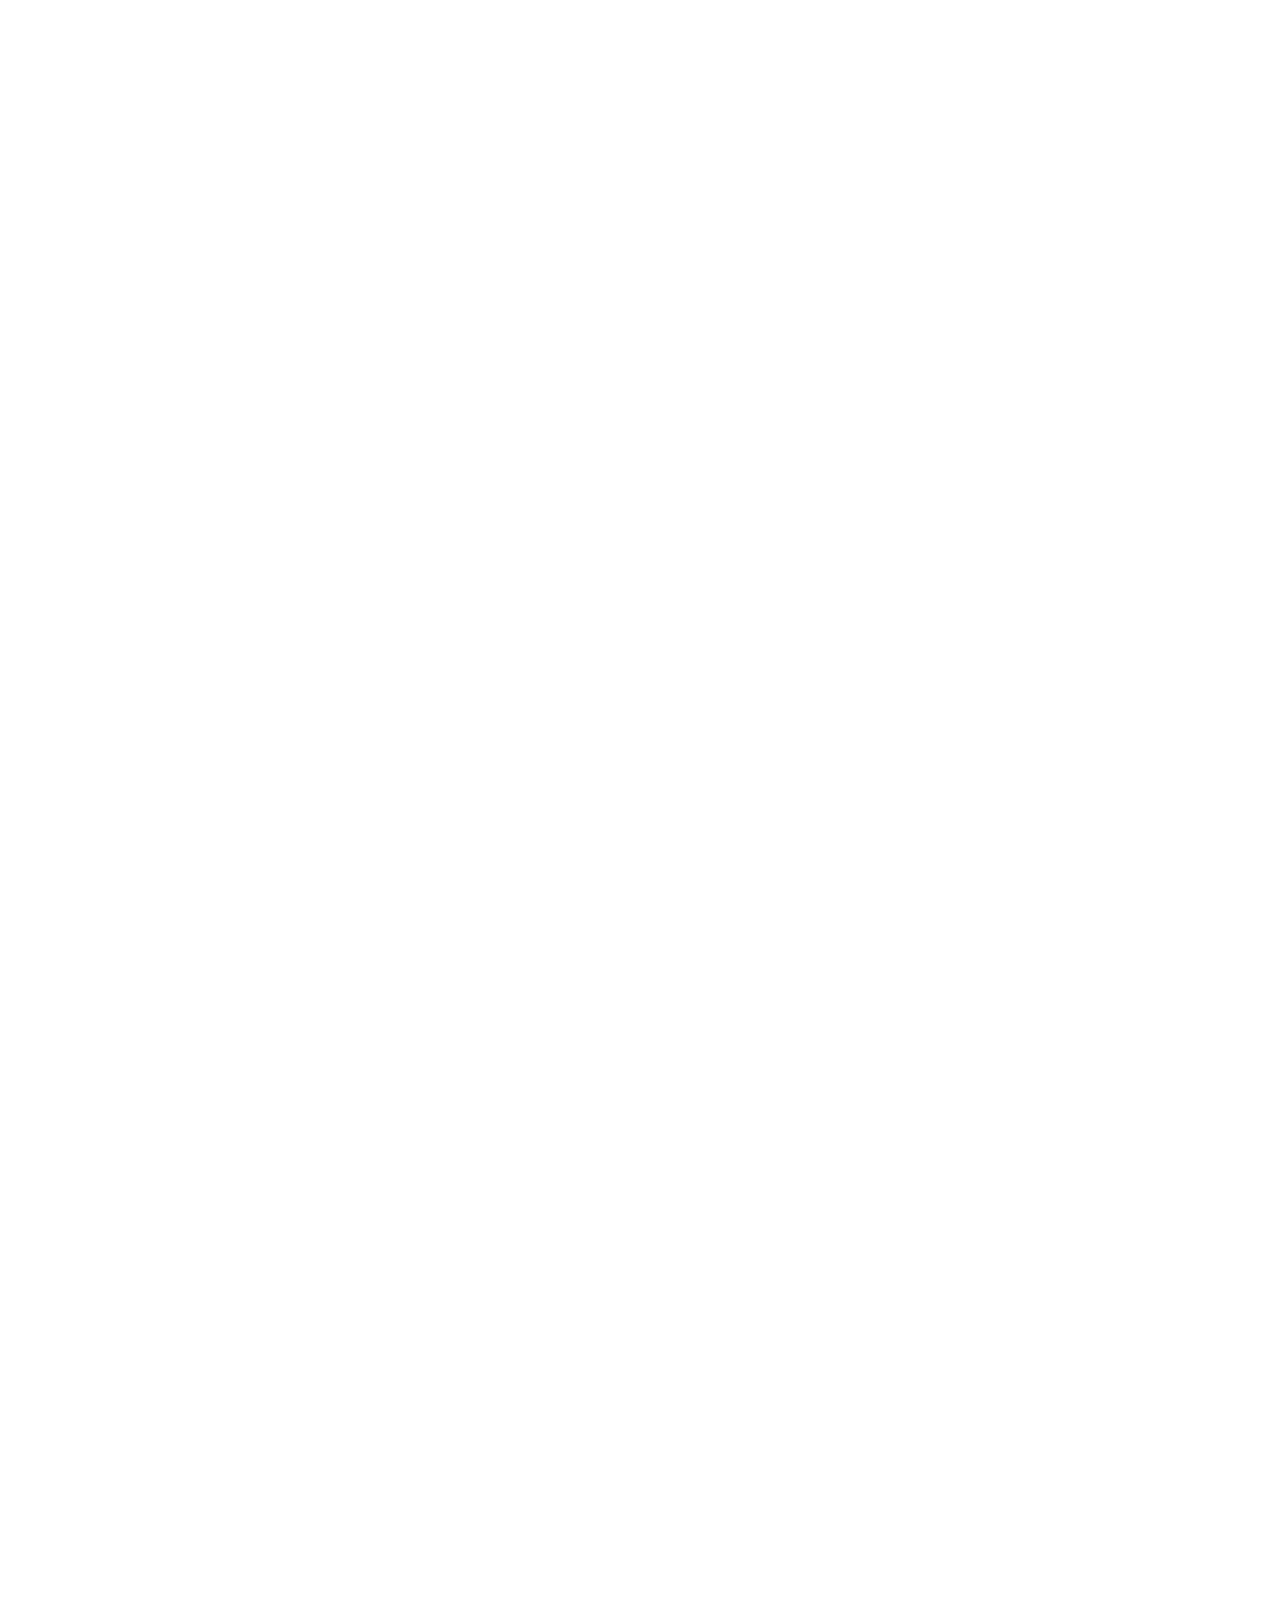
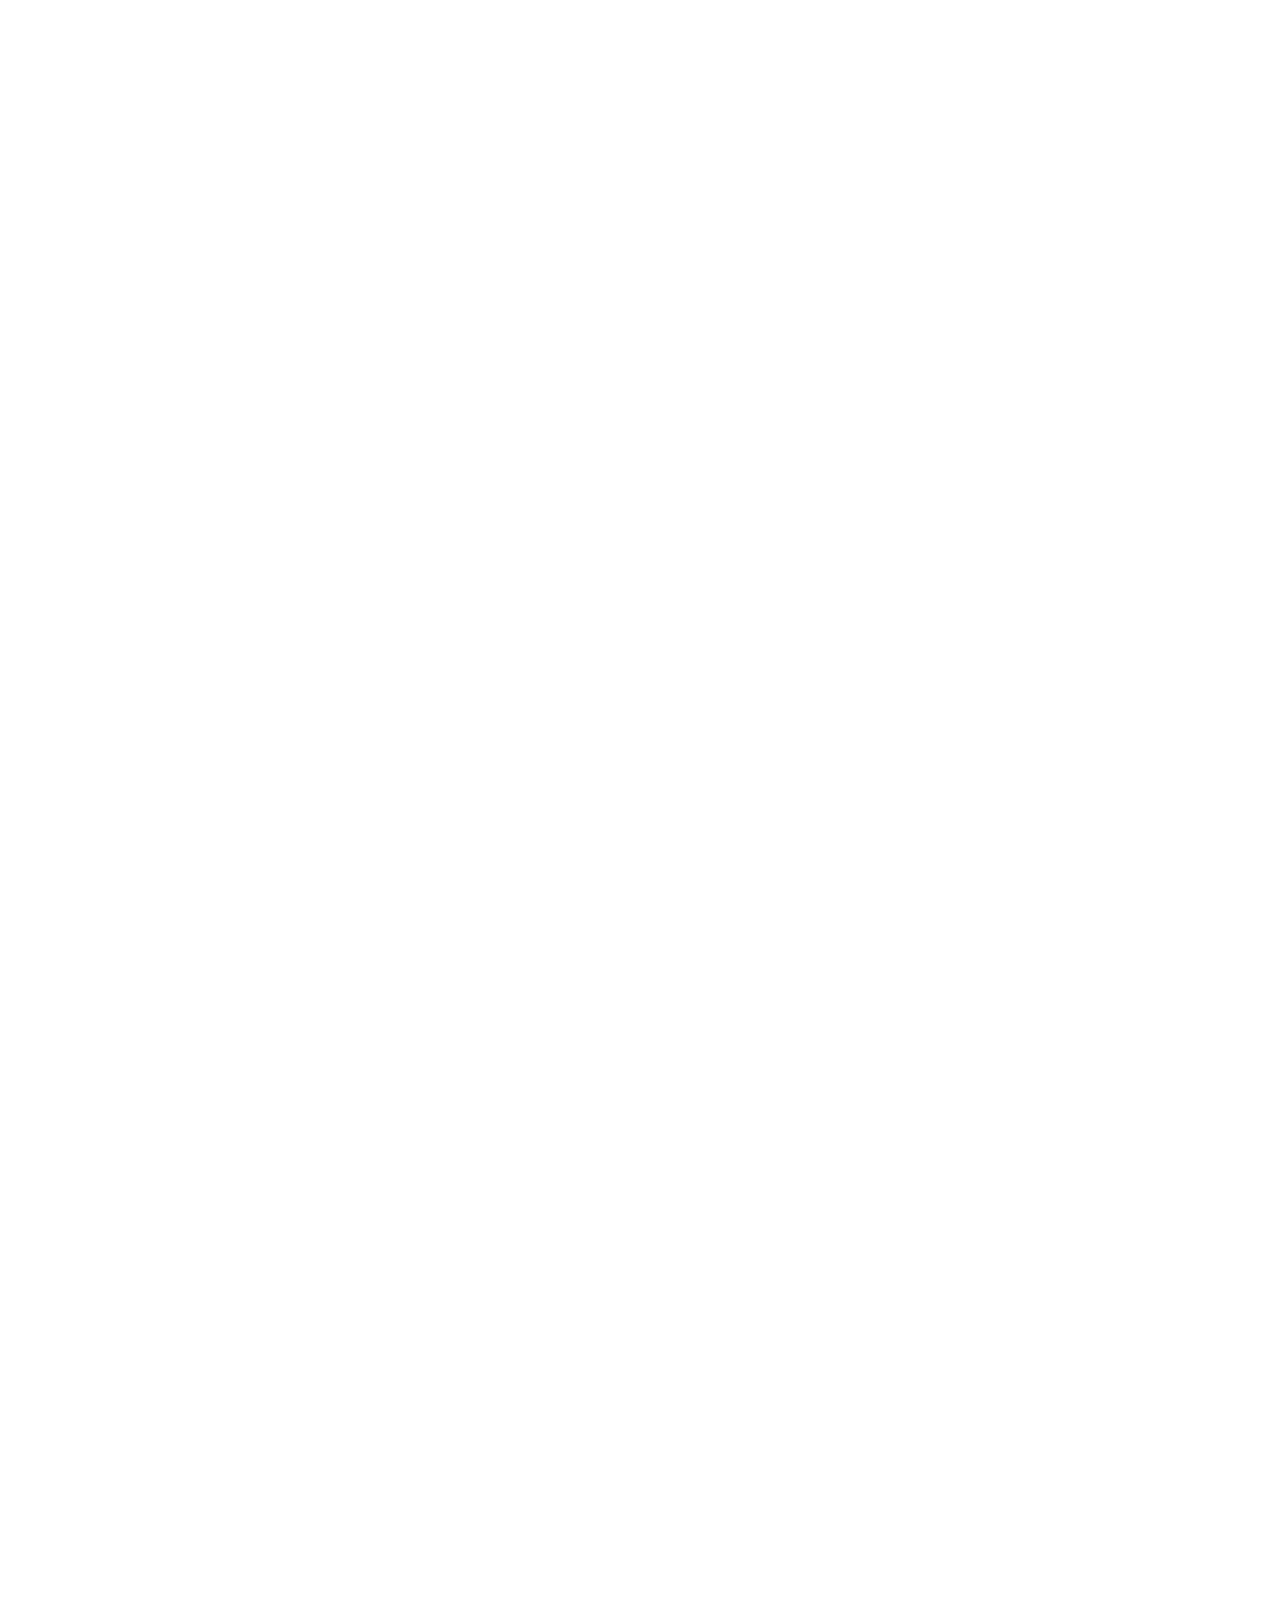
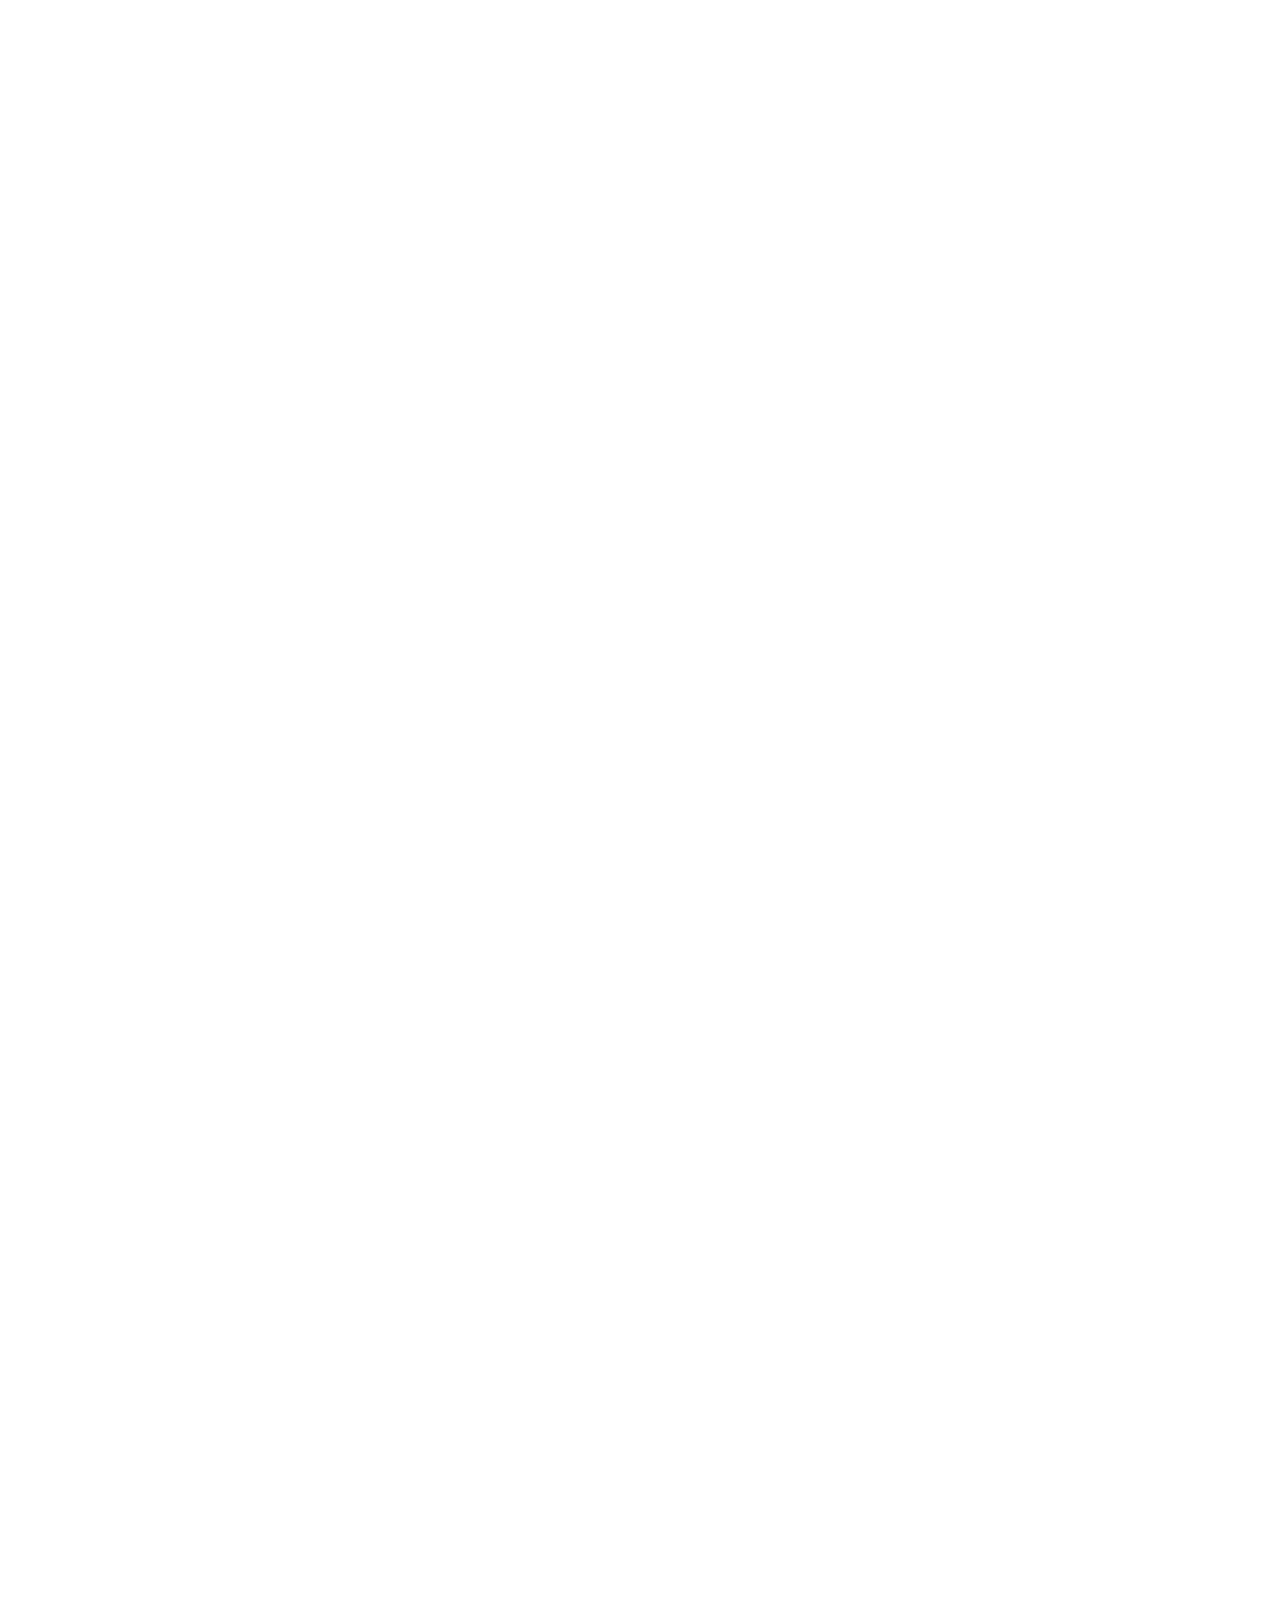
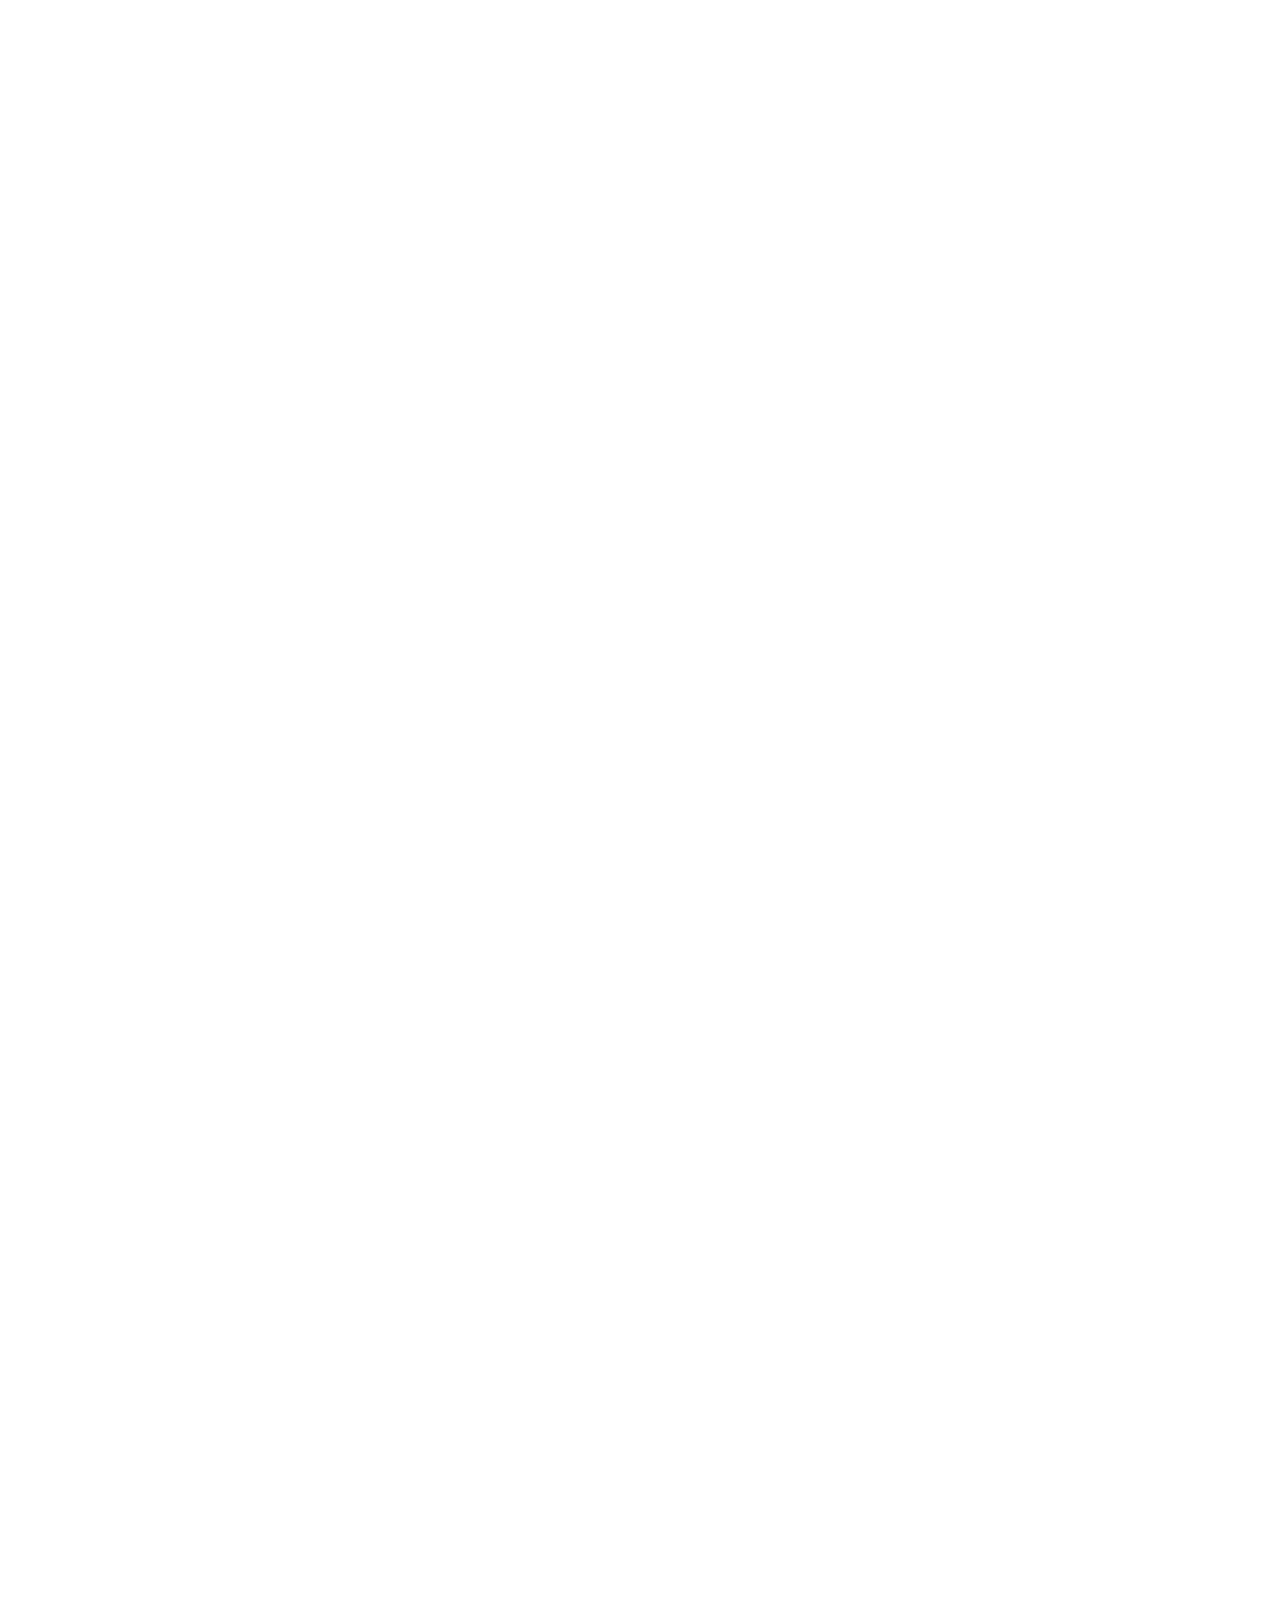
==== commit 06f8e873: "update" ====
--- a/geo1213_intro/index.html
+++ b/geo1213_intro/index.html
@@ -199,9 +199,9 @@
             <p>Click on each one for more details</p>
             <ul>
             <li><a href="#OceanAtmosphere">The Ocean and Atmosphere</a></li>
+            <li><a href="#Cryosphere">The Cryosphere</a></li>
             <li><a href="#Biosphere">The Biosphere</a></li>
             <li><a href="#Geosphere">The Geosphere</a></li>
-            <li><a href="#Cryosphere">The Cryosphere</a></li>
             </ul>
 
         </div>
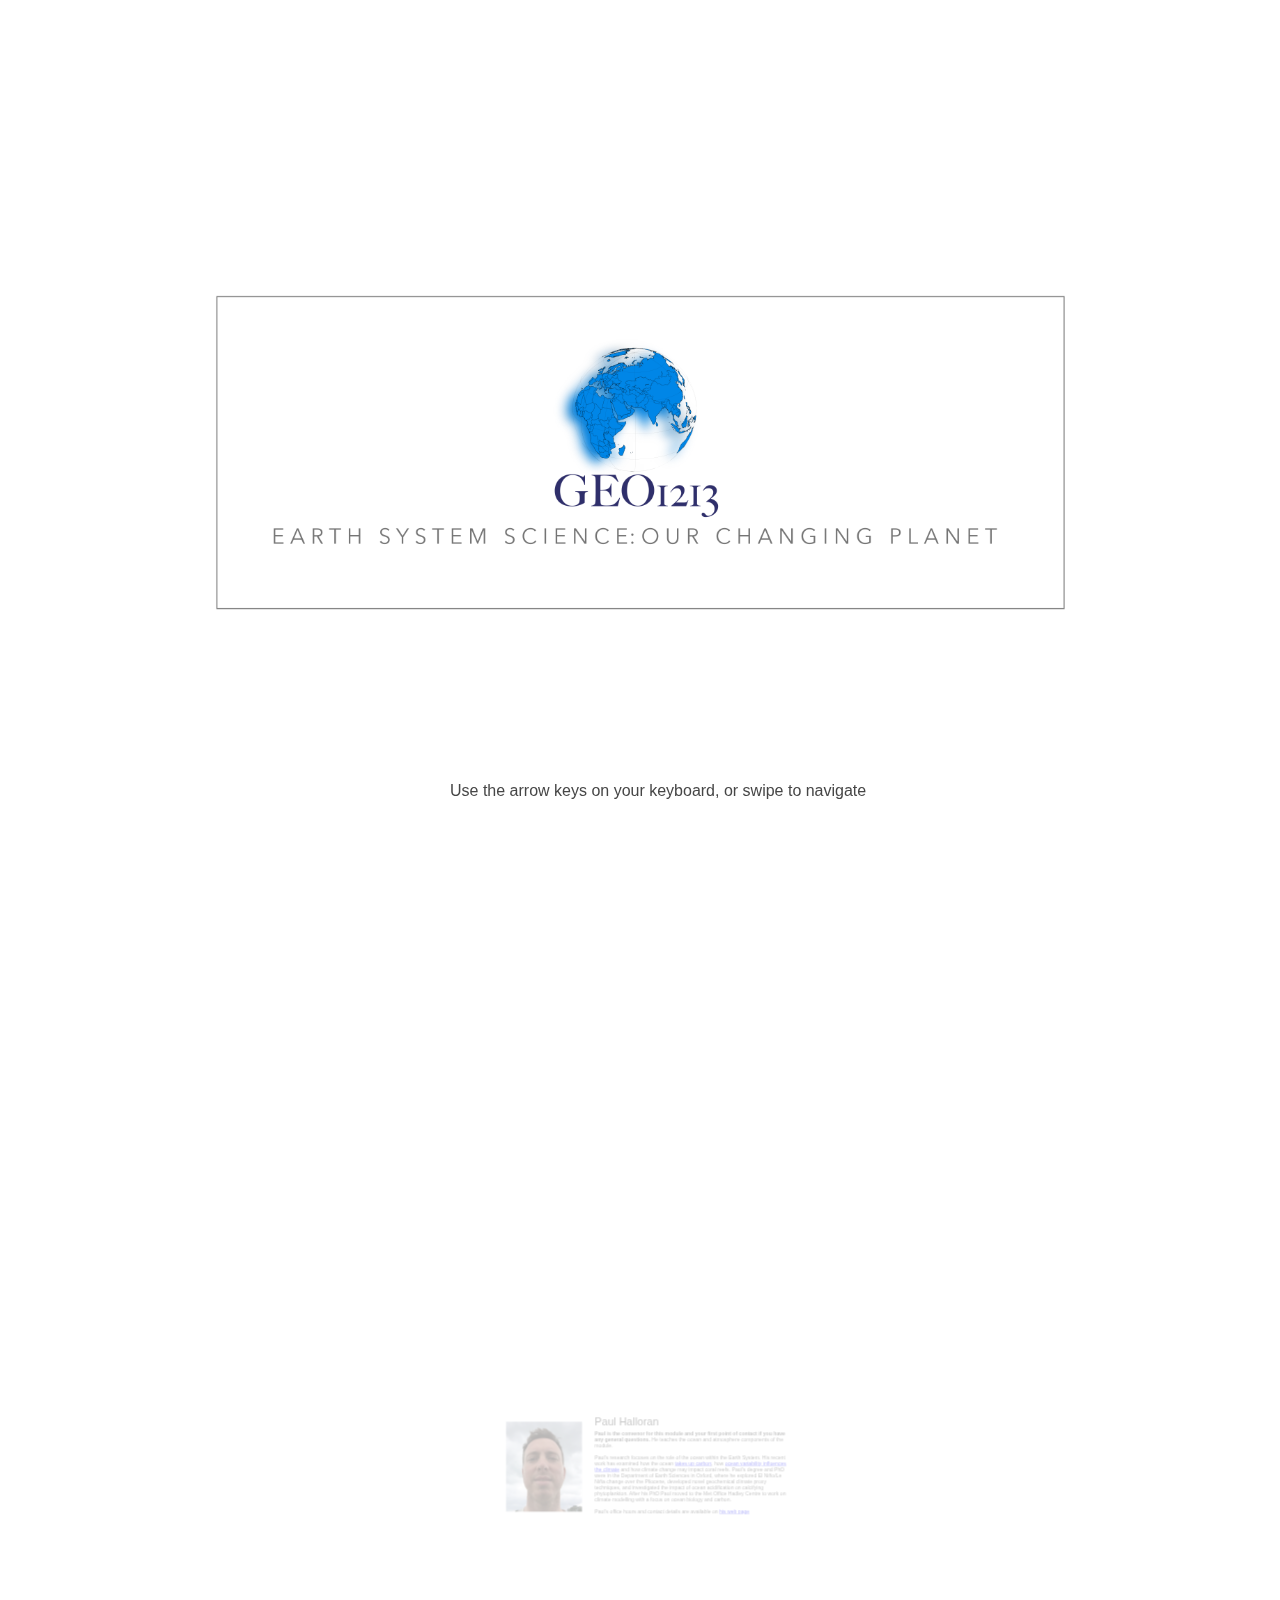
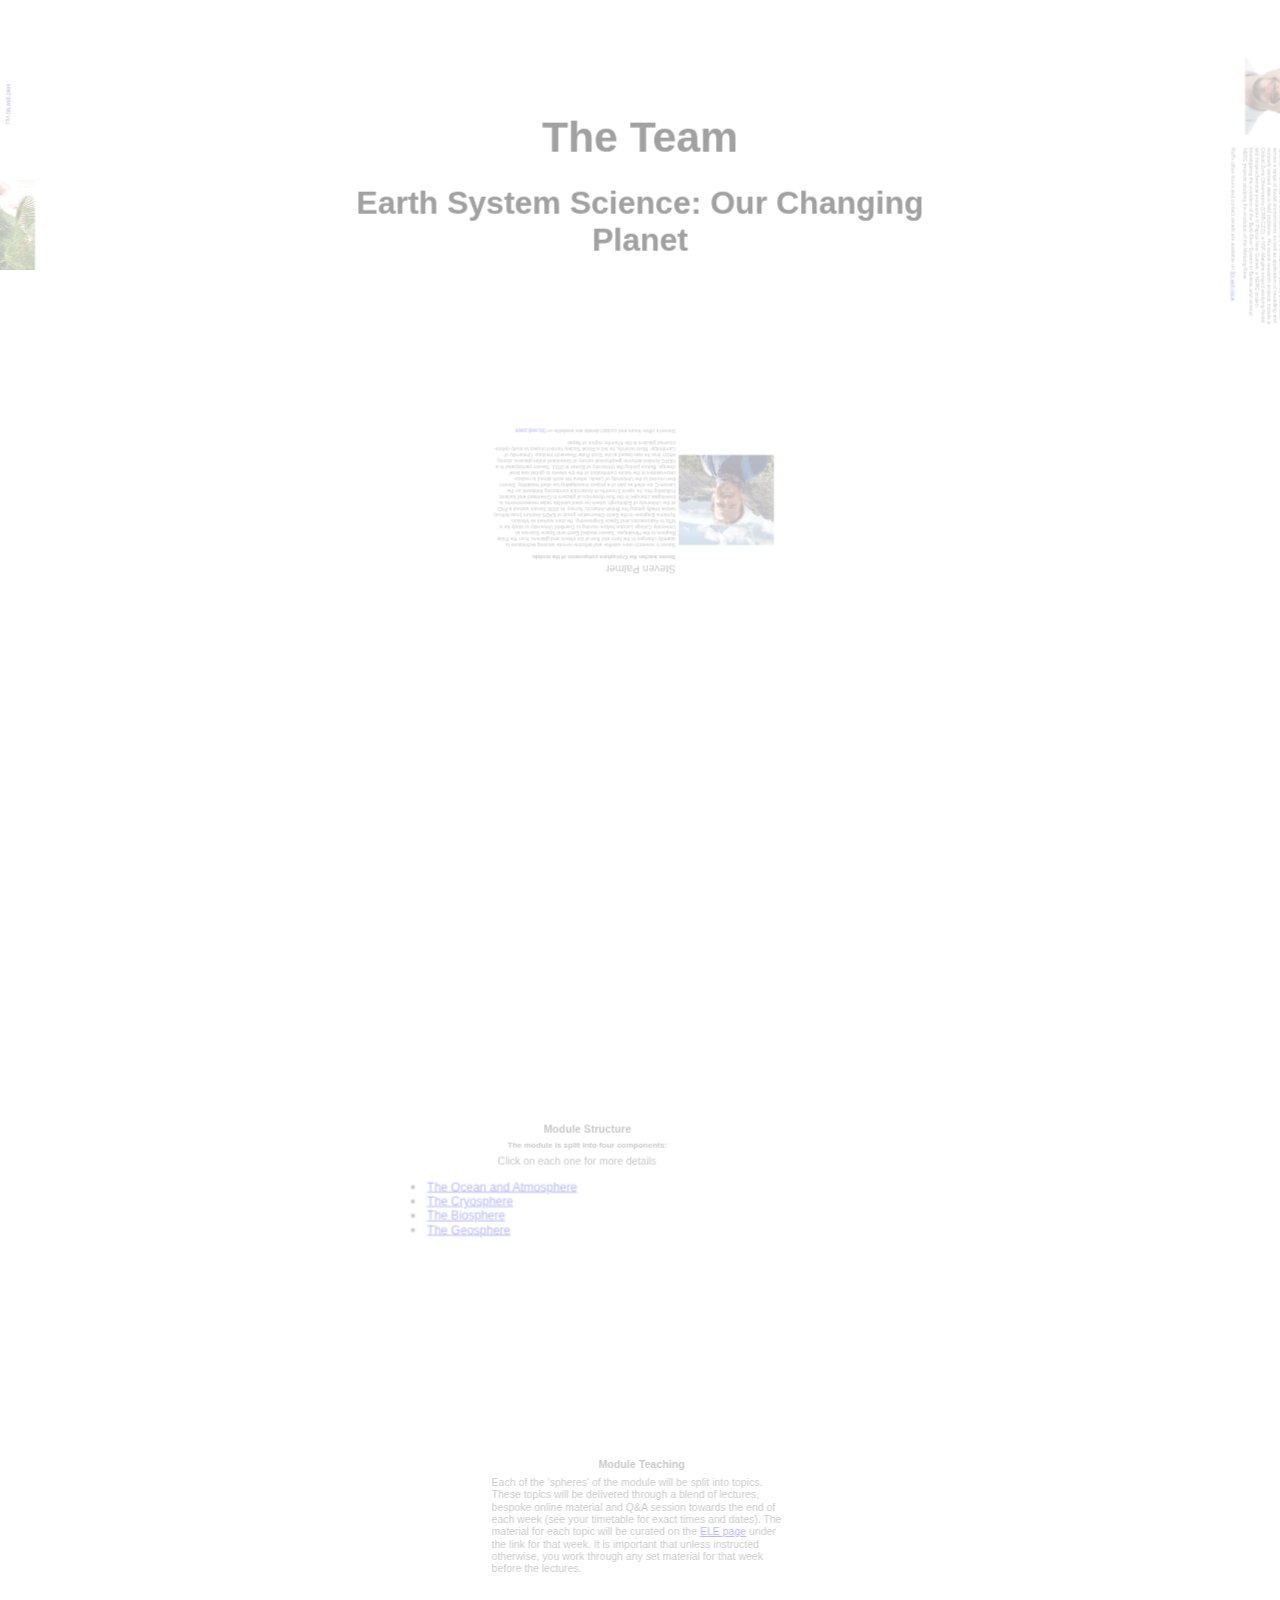
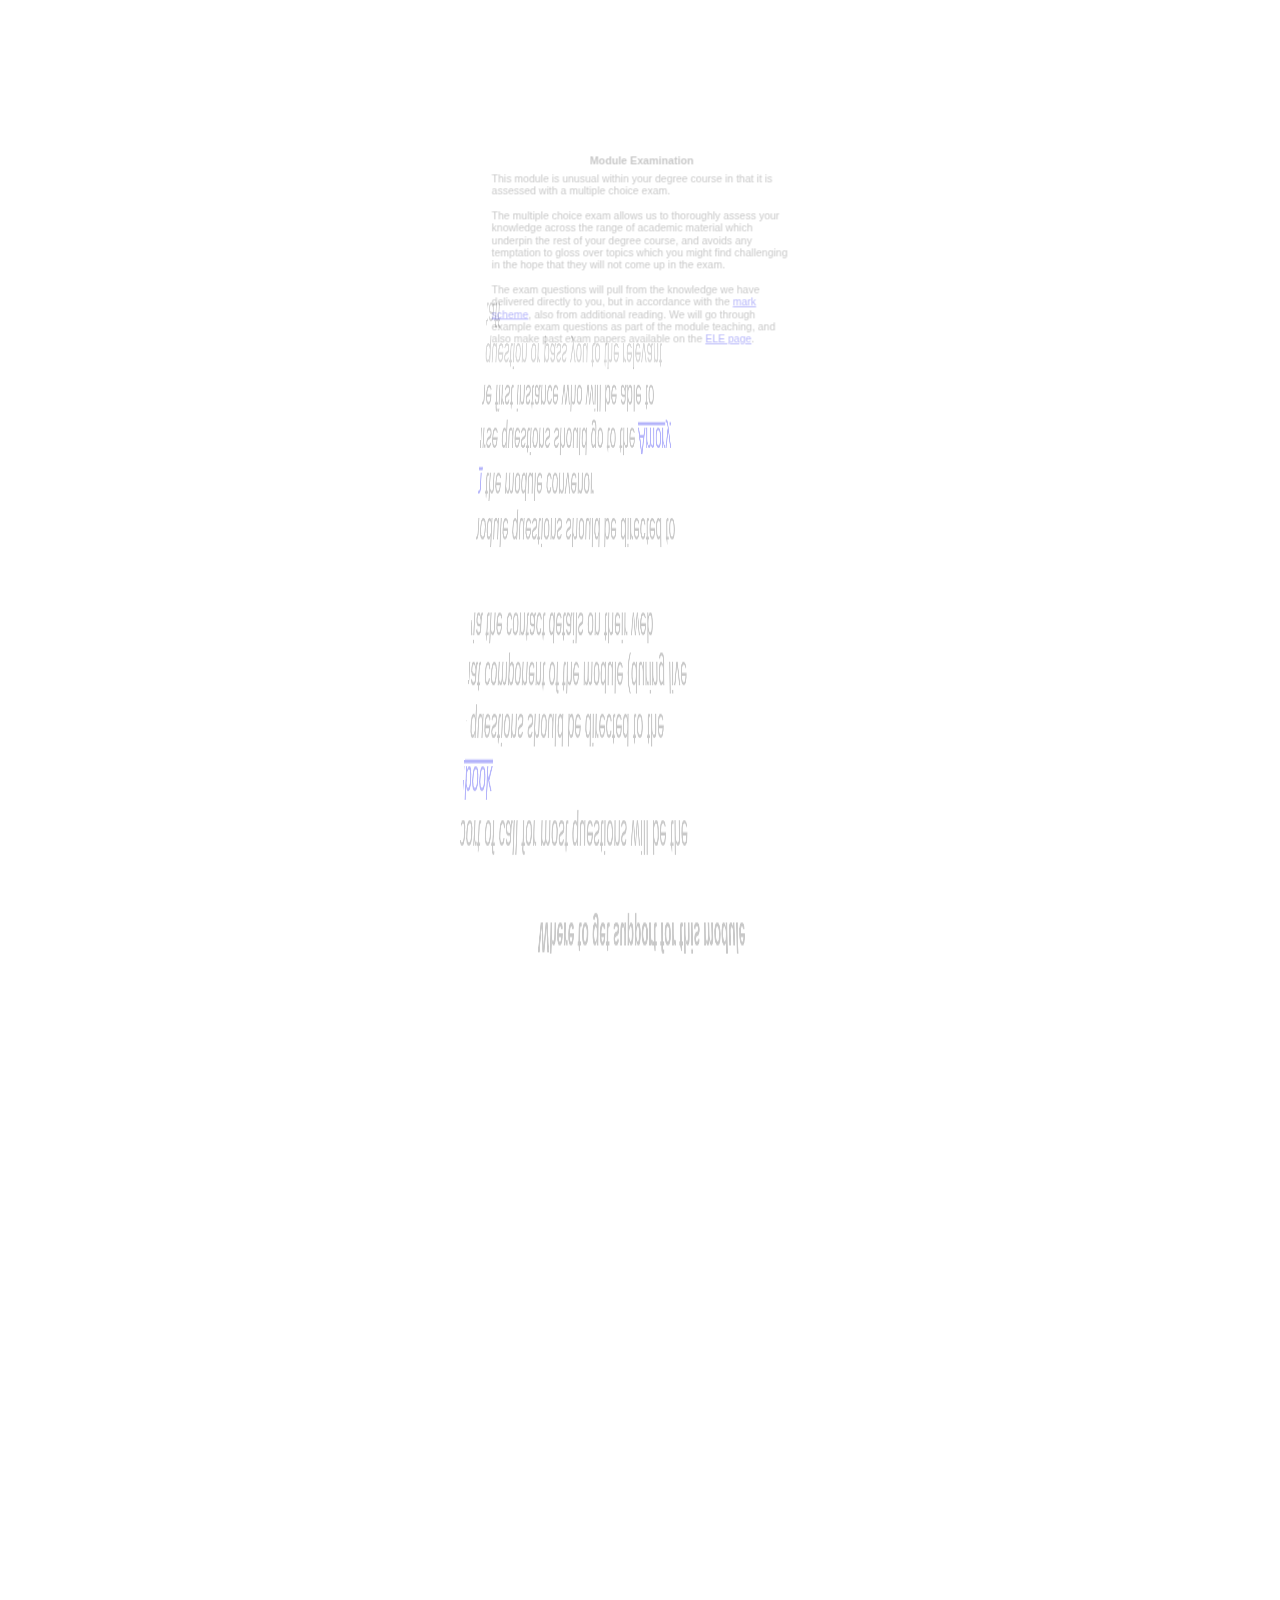
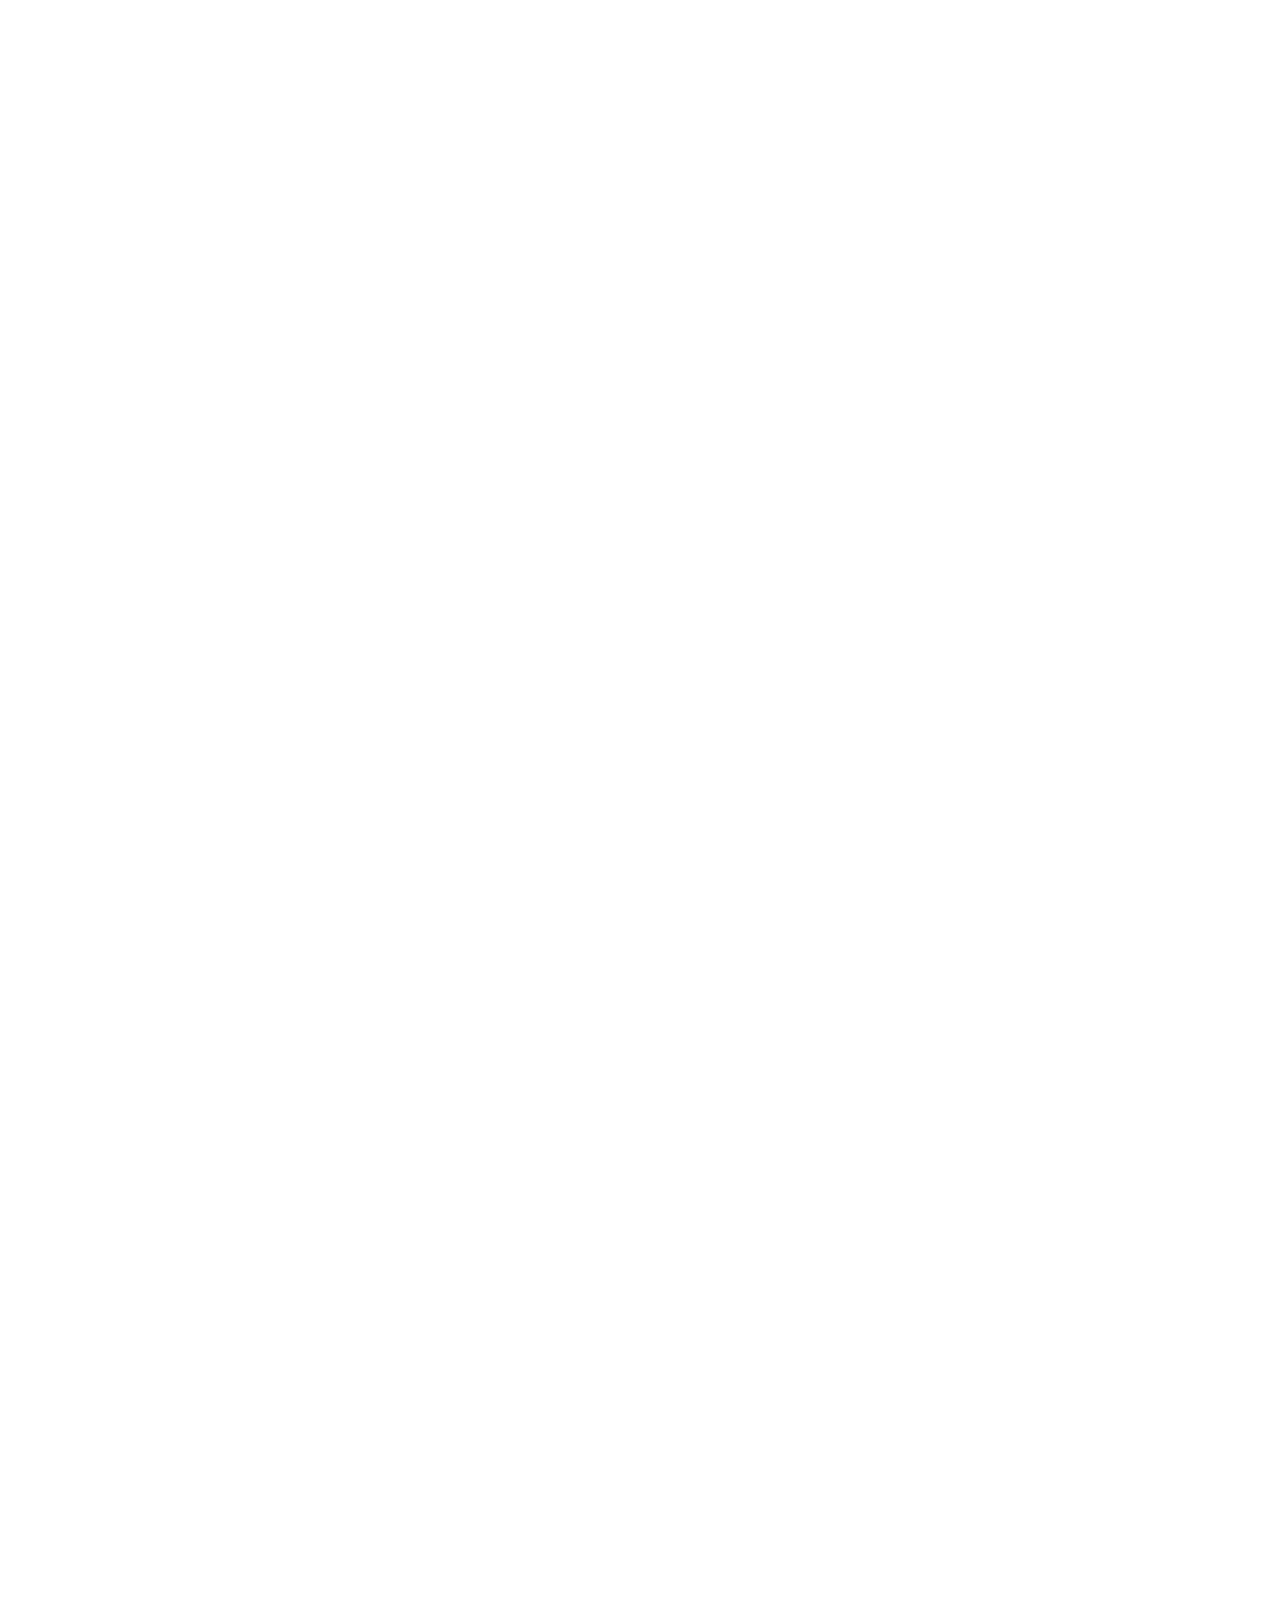
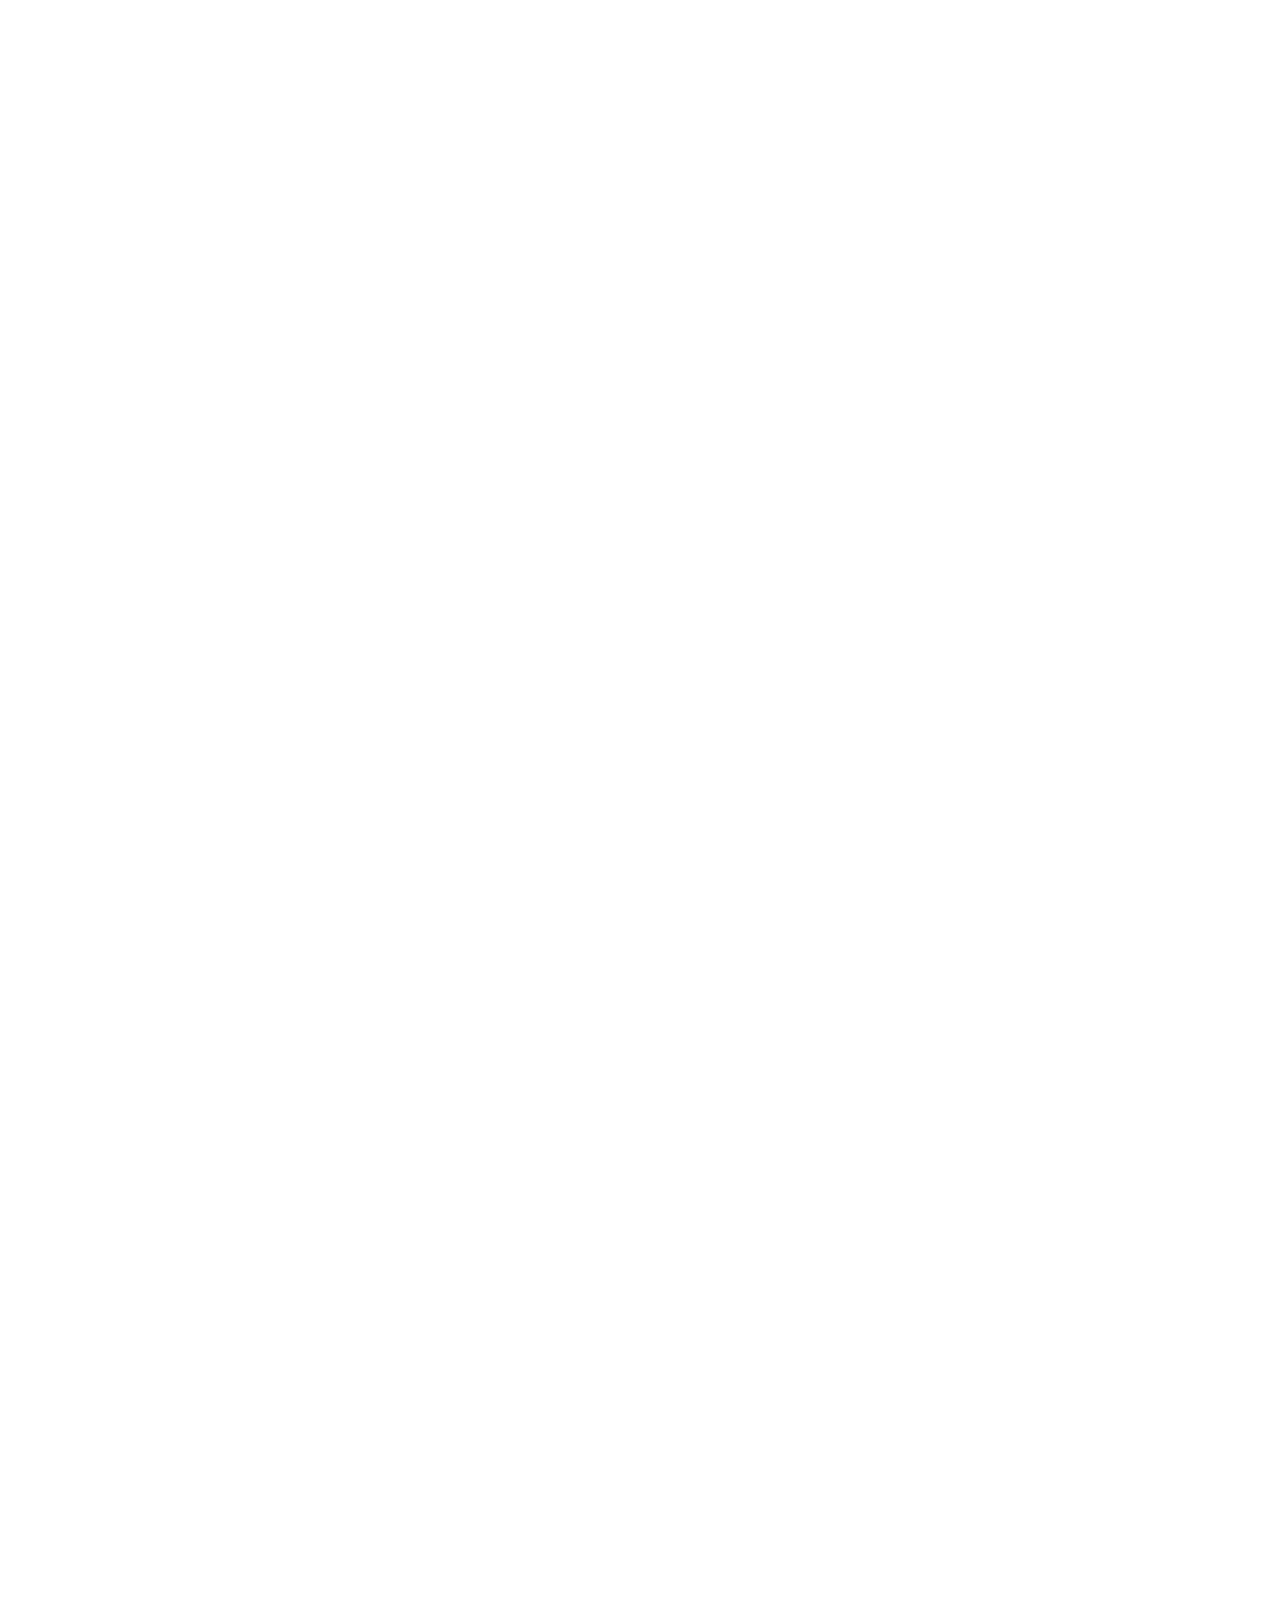
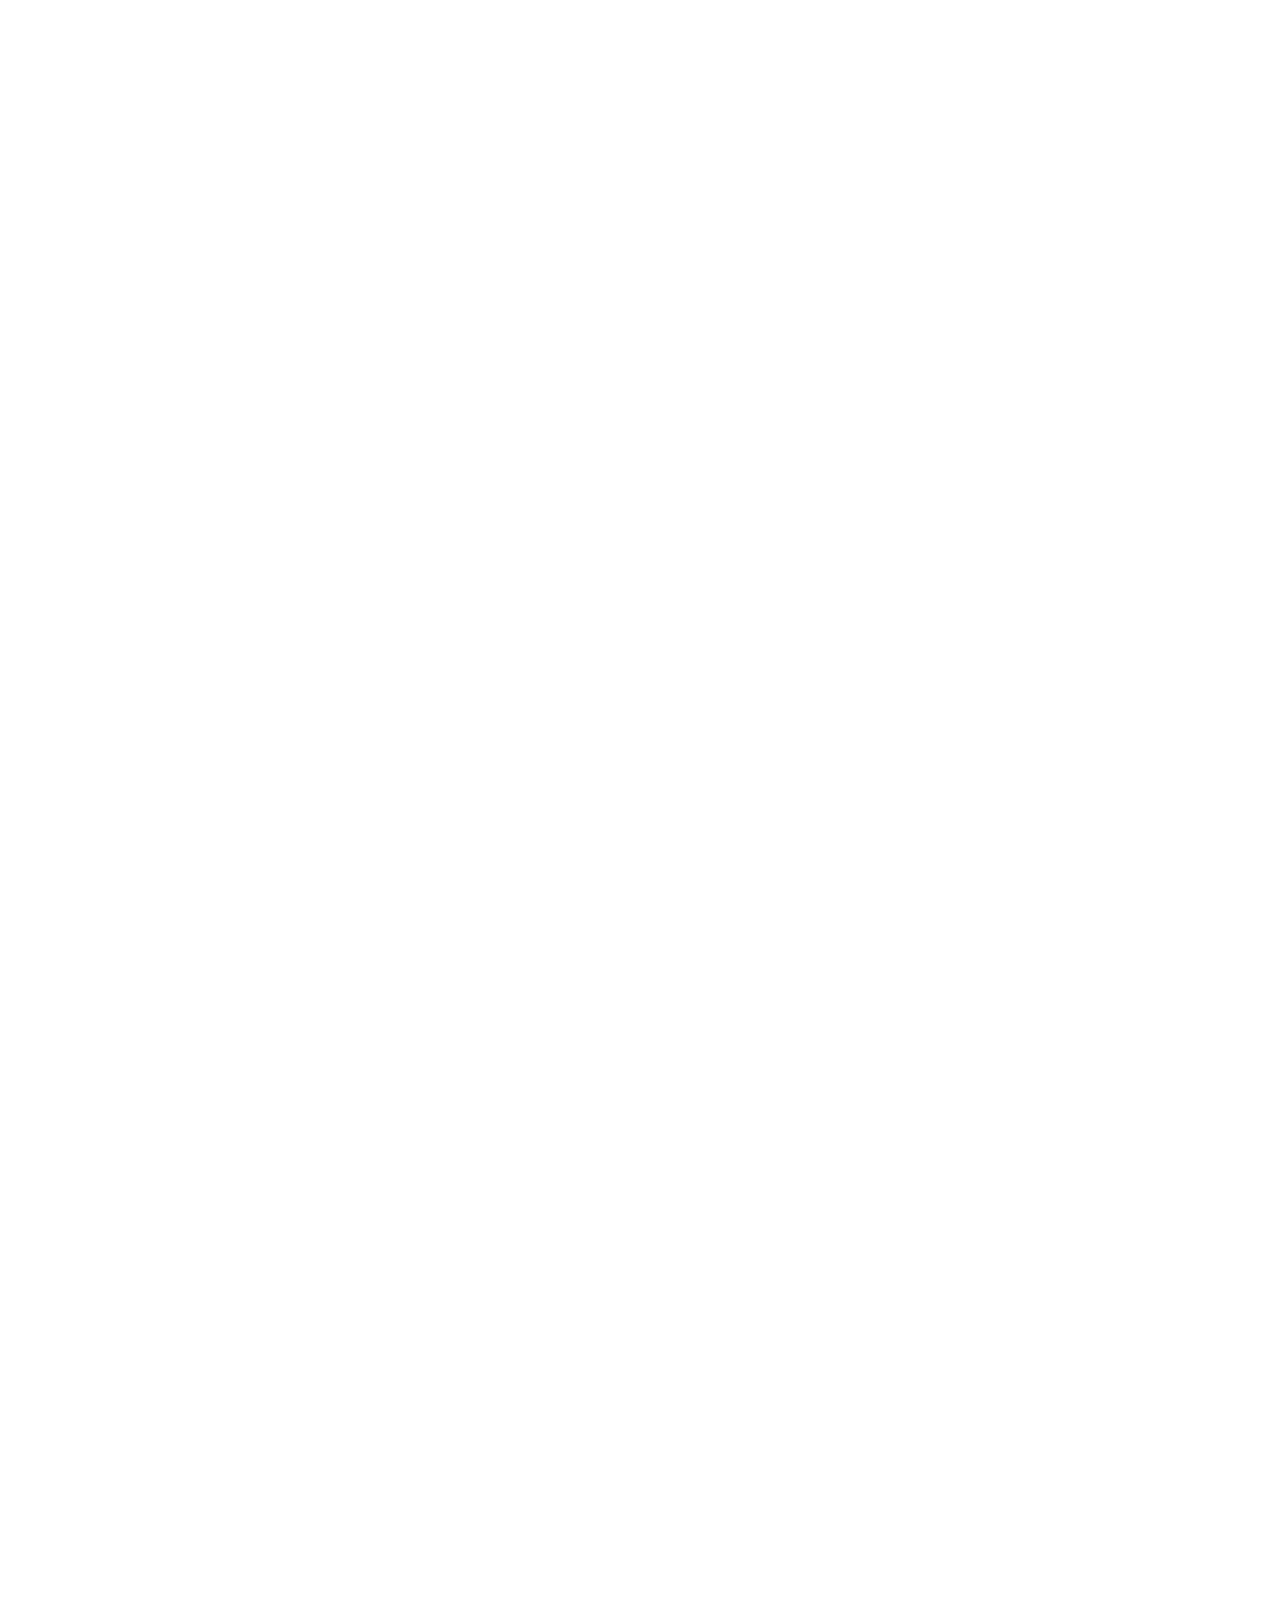
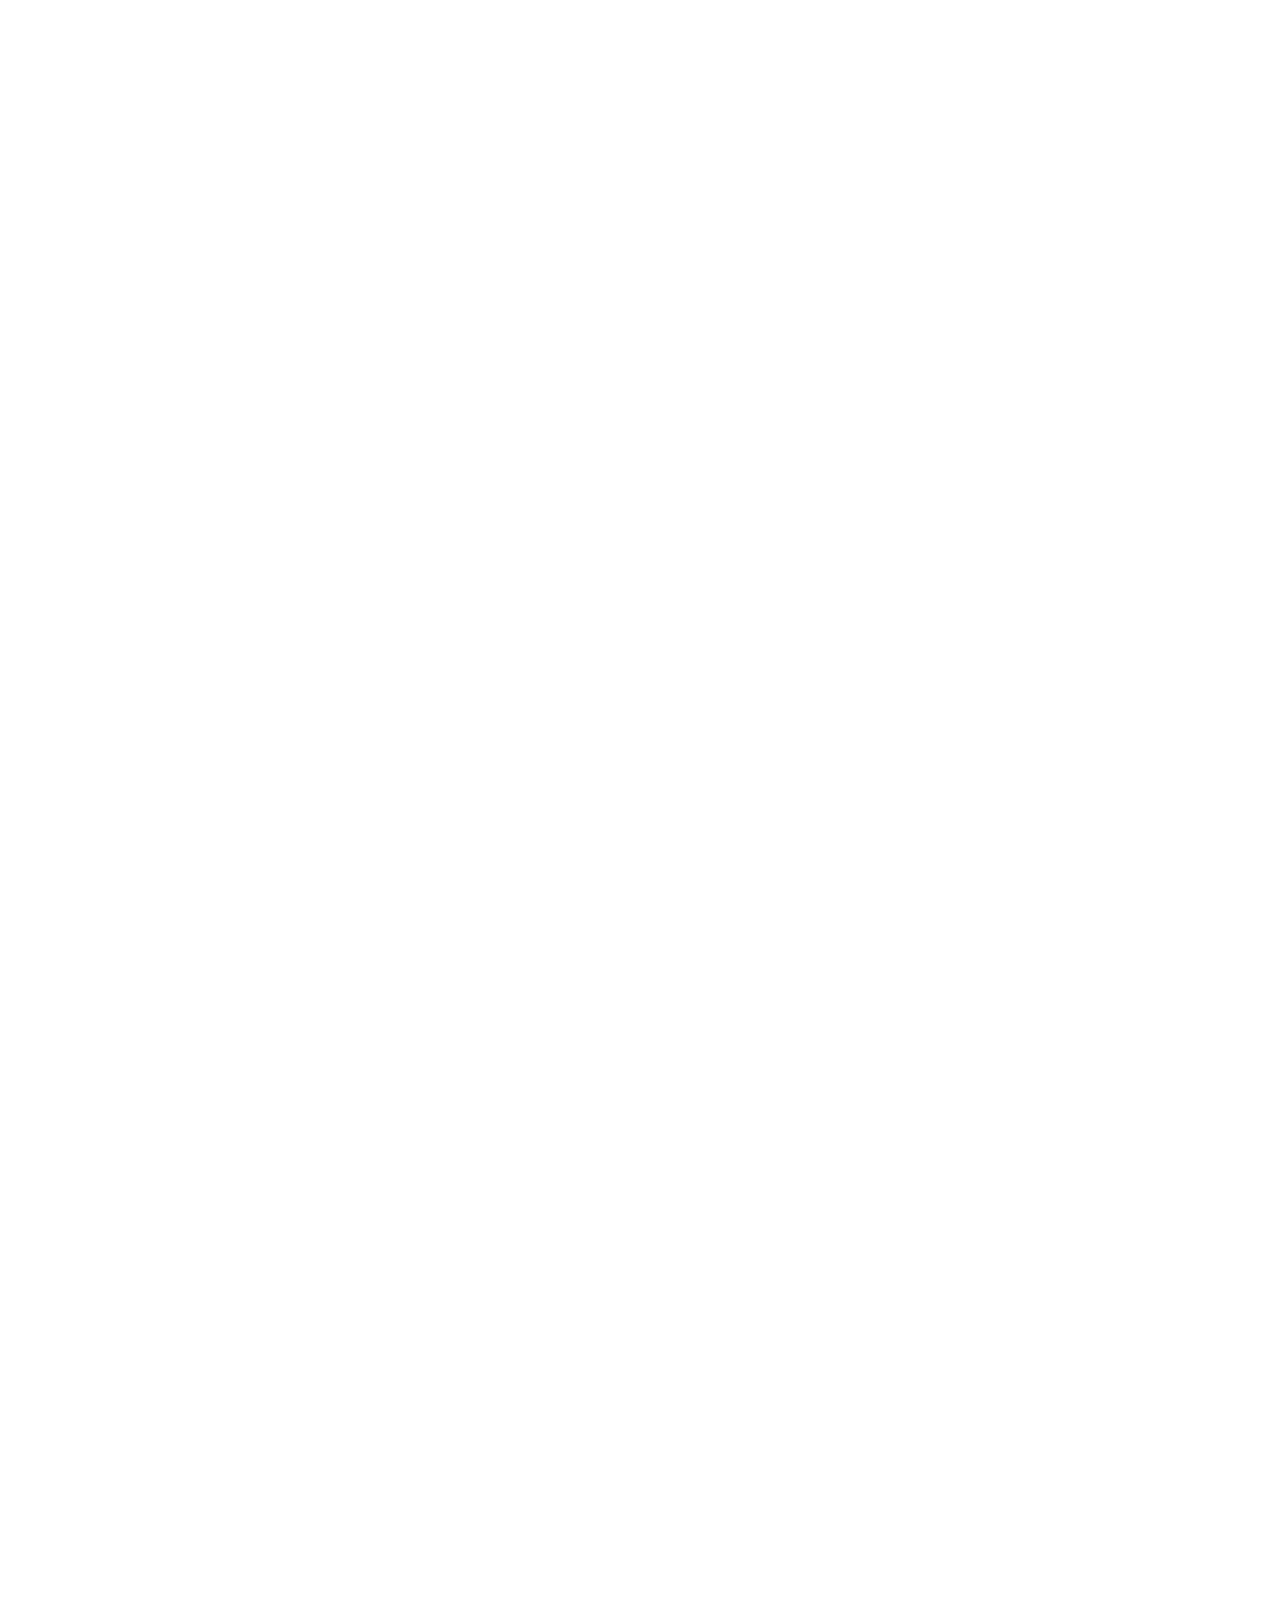
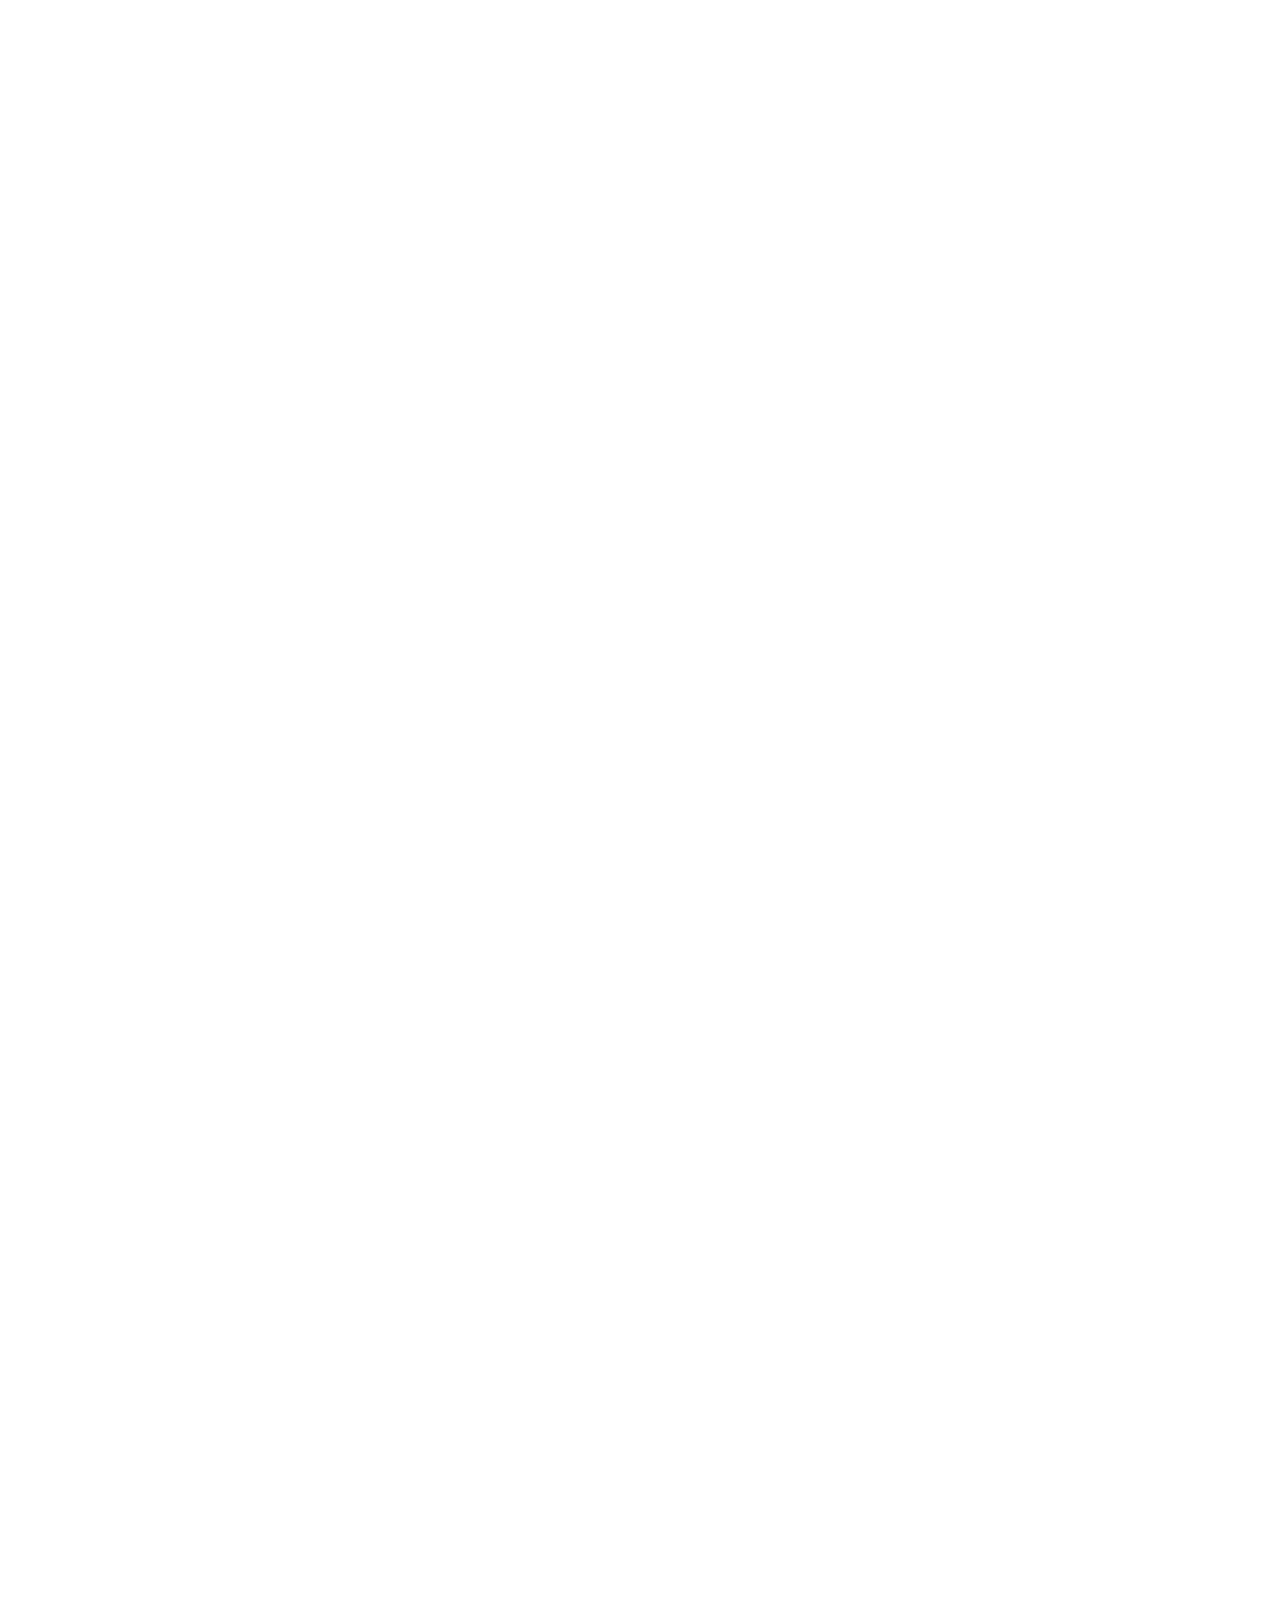
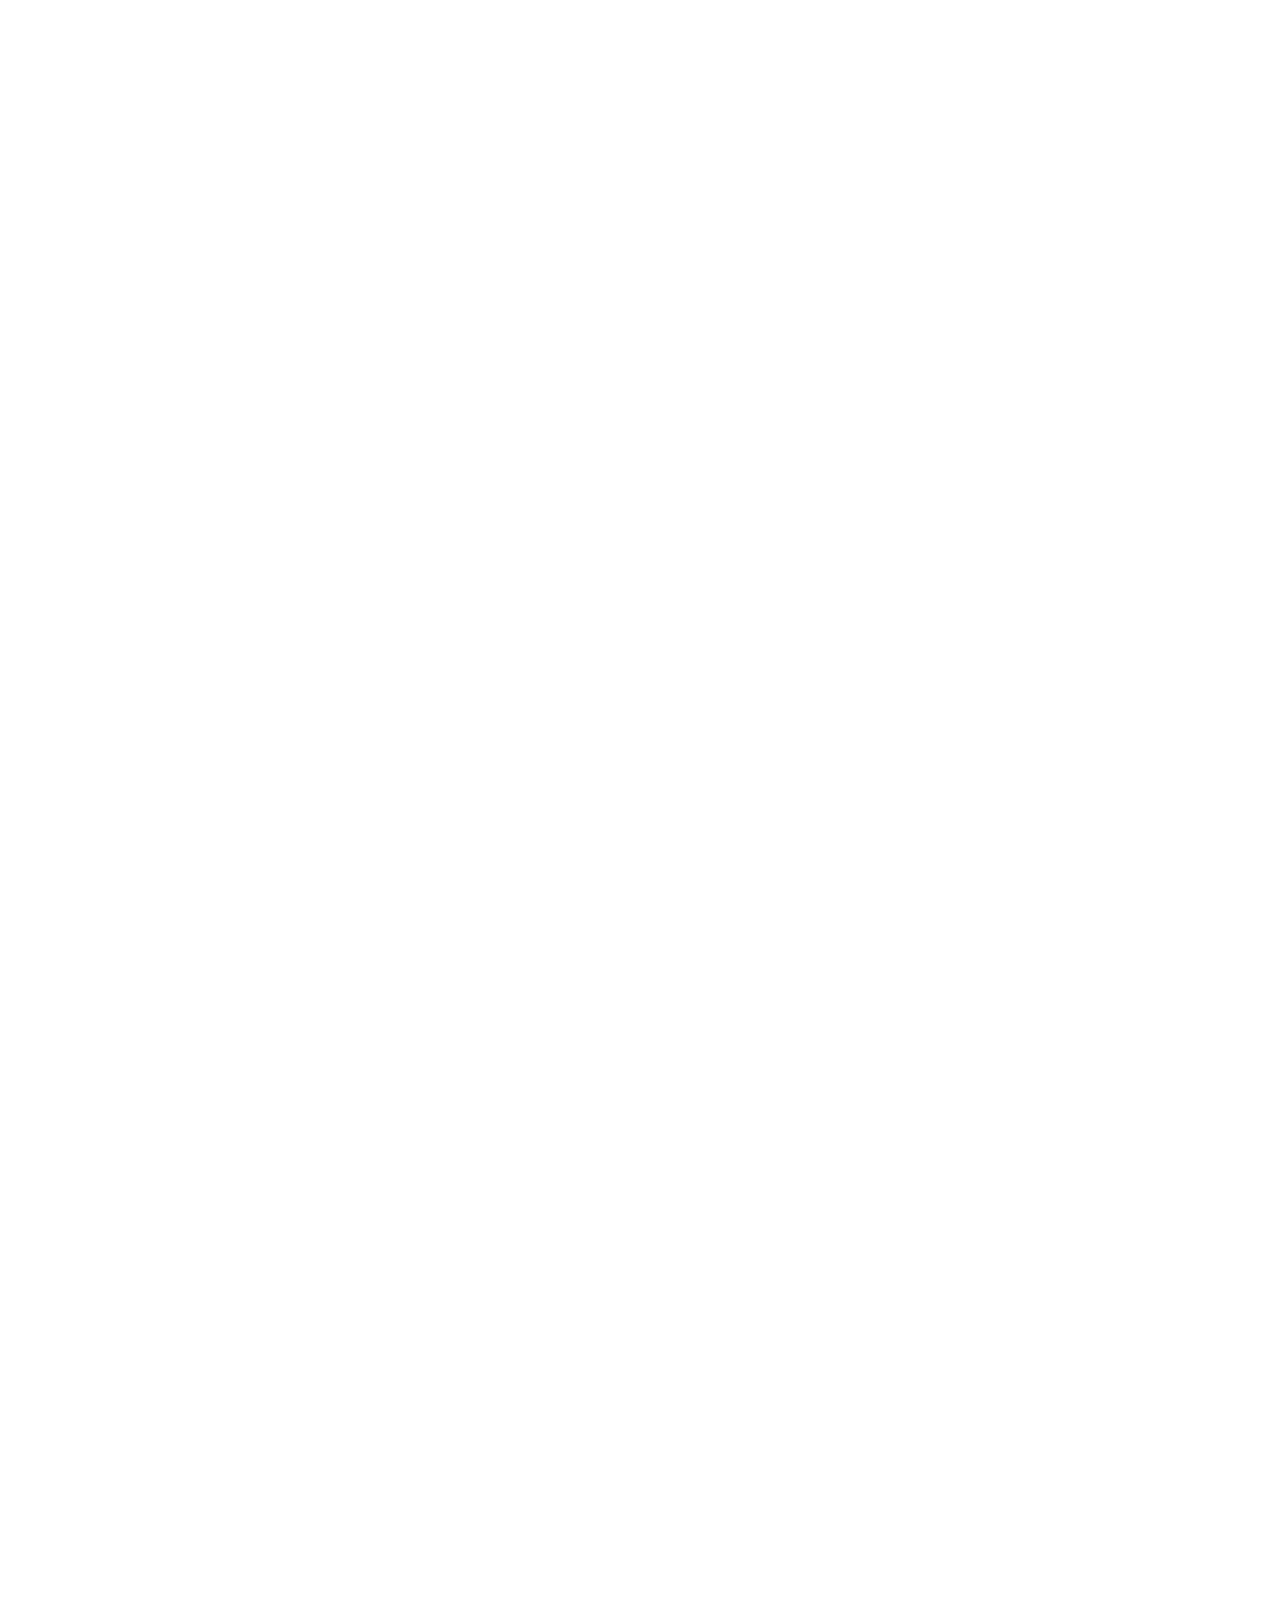
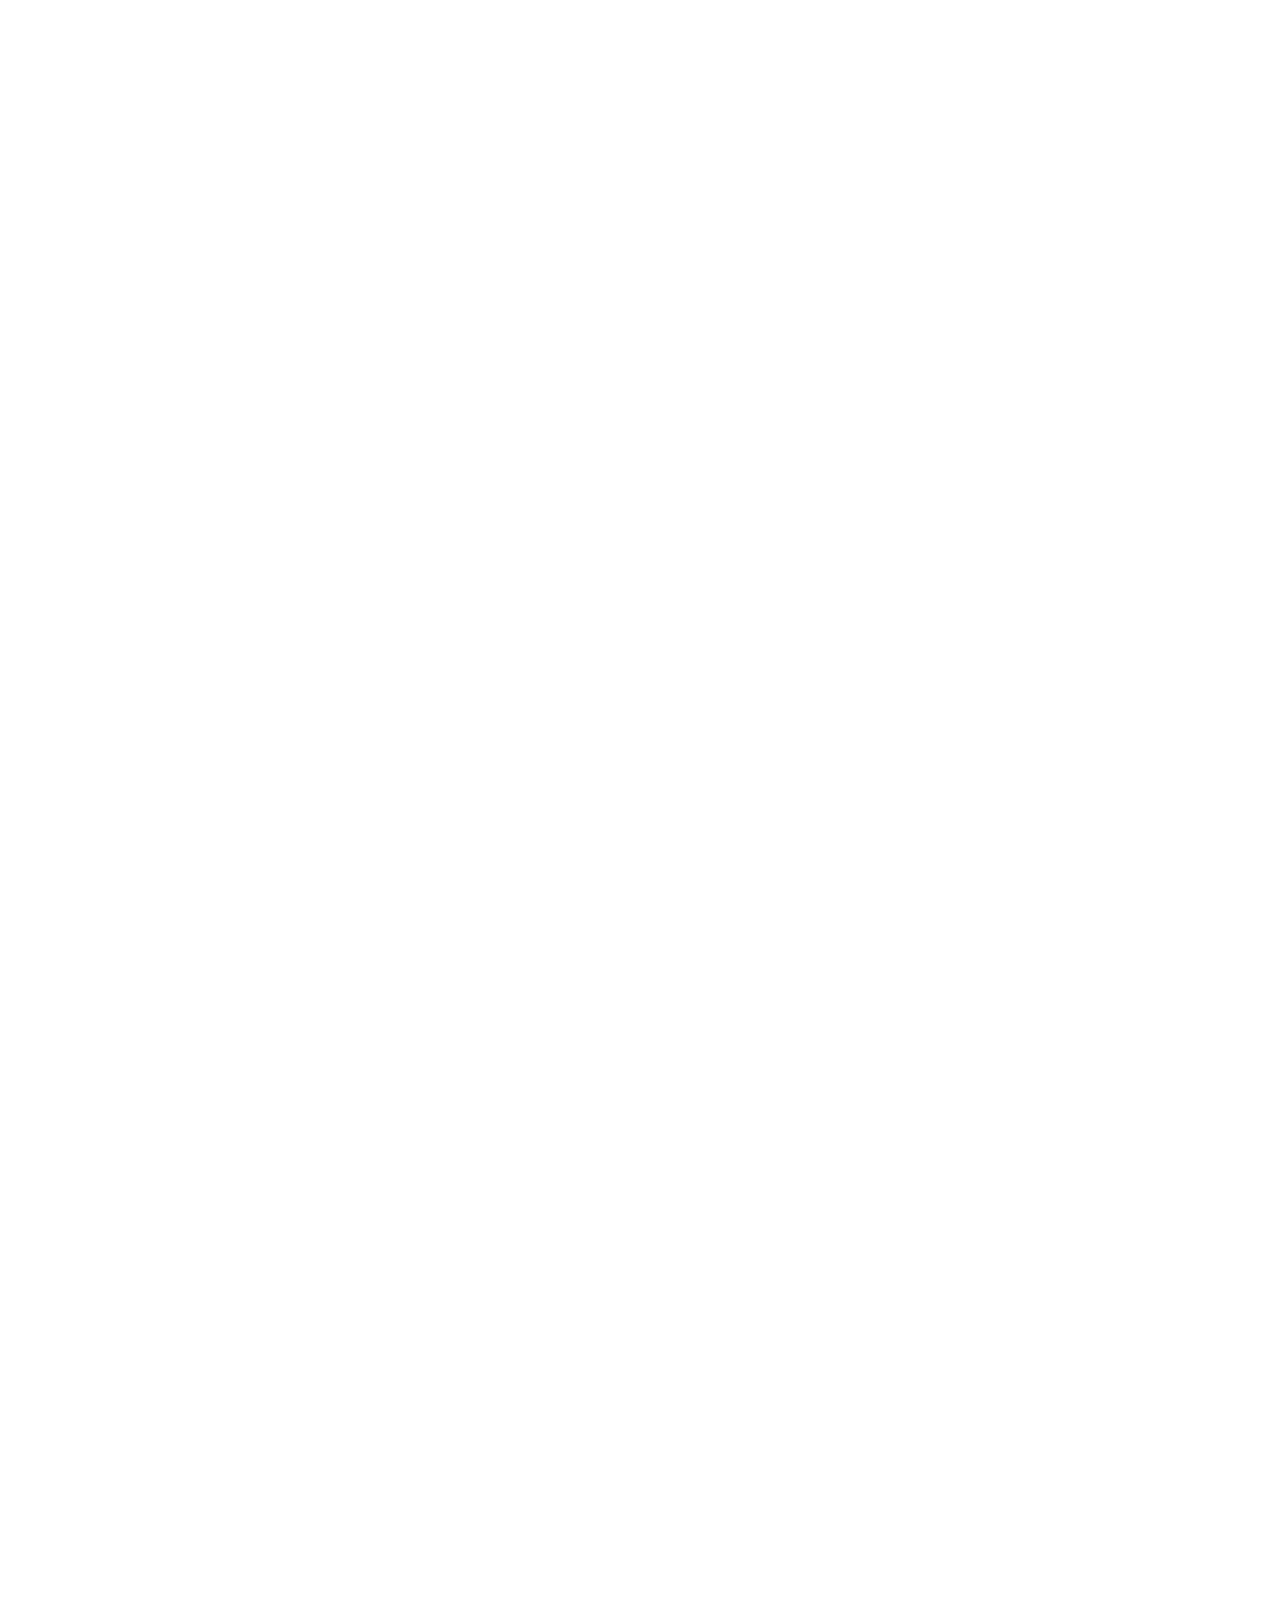
==== commit 41053a16: "init" ====
--- a/geo1213_intro/index.html
+++ b/geo1213_intro/index.html
@@ -145,7 +145,7 @@
     </div>
 
   <!--###################
-  Toby
+  Biosphere
   ###################-->
 
       <div id="Toby" class="step slide_transparent" data-x="-3000" data-y="-1000" data-rel-z="0" data-rotate="270">
@@ -158,20 +158,15 @@
             </div>
 
             <div id = "SlideText">
-              Toby Pennington
+              TBA
               <p>
-                <b>Toby teaches the biosphere components of the module.</b>
-                <br>
-                <br>
-                Toby's research has aimed to address one of the fundamental questions of tropical biology, how and when did the huge species numbers in the tropics arise?
-                It is grounded in fundamental, descriptive taxonomic, inventory and phylogenetic research, which provides the foundation to address evolutionary and biogeographic questions.
-                In recent years he has focused more of his work on outcomes relevant to conservation and sustainable livelihoods in tropical Latin America.
-                He has particular interest in raising the profile of neglected but highly threatened tropical dry forest and savanna biomes.
-                Toby is Professor of Tropical Plant Diversity and Biogeography at the University of Exeter.
-                He also retains a part time position at the Royal Botanic Garden Edinburgh where he worked since his PhD and was Head of the Tropical Diversity section (http://www.rbge.org.uk/science/tropical-diversity) until 2017.
-                <br>
-                <br>
-                Toby's office hours and contact details are available on <a href="https://geography.exeter.ac.uk/staff/index.php?web_id=Toby_Pennington"  target="_blank">his web page</a>
+                <b>TBA.</b>
+                <br>
+                <br>
+                TBA.
+                <br>
+                <br>
+                TBA <a href="https://geography.exeter.ac.uk/staff/index.php?web_id=Toby_Pennington"  target="_blank">his web page</a>
               </p>
             </div>
 
